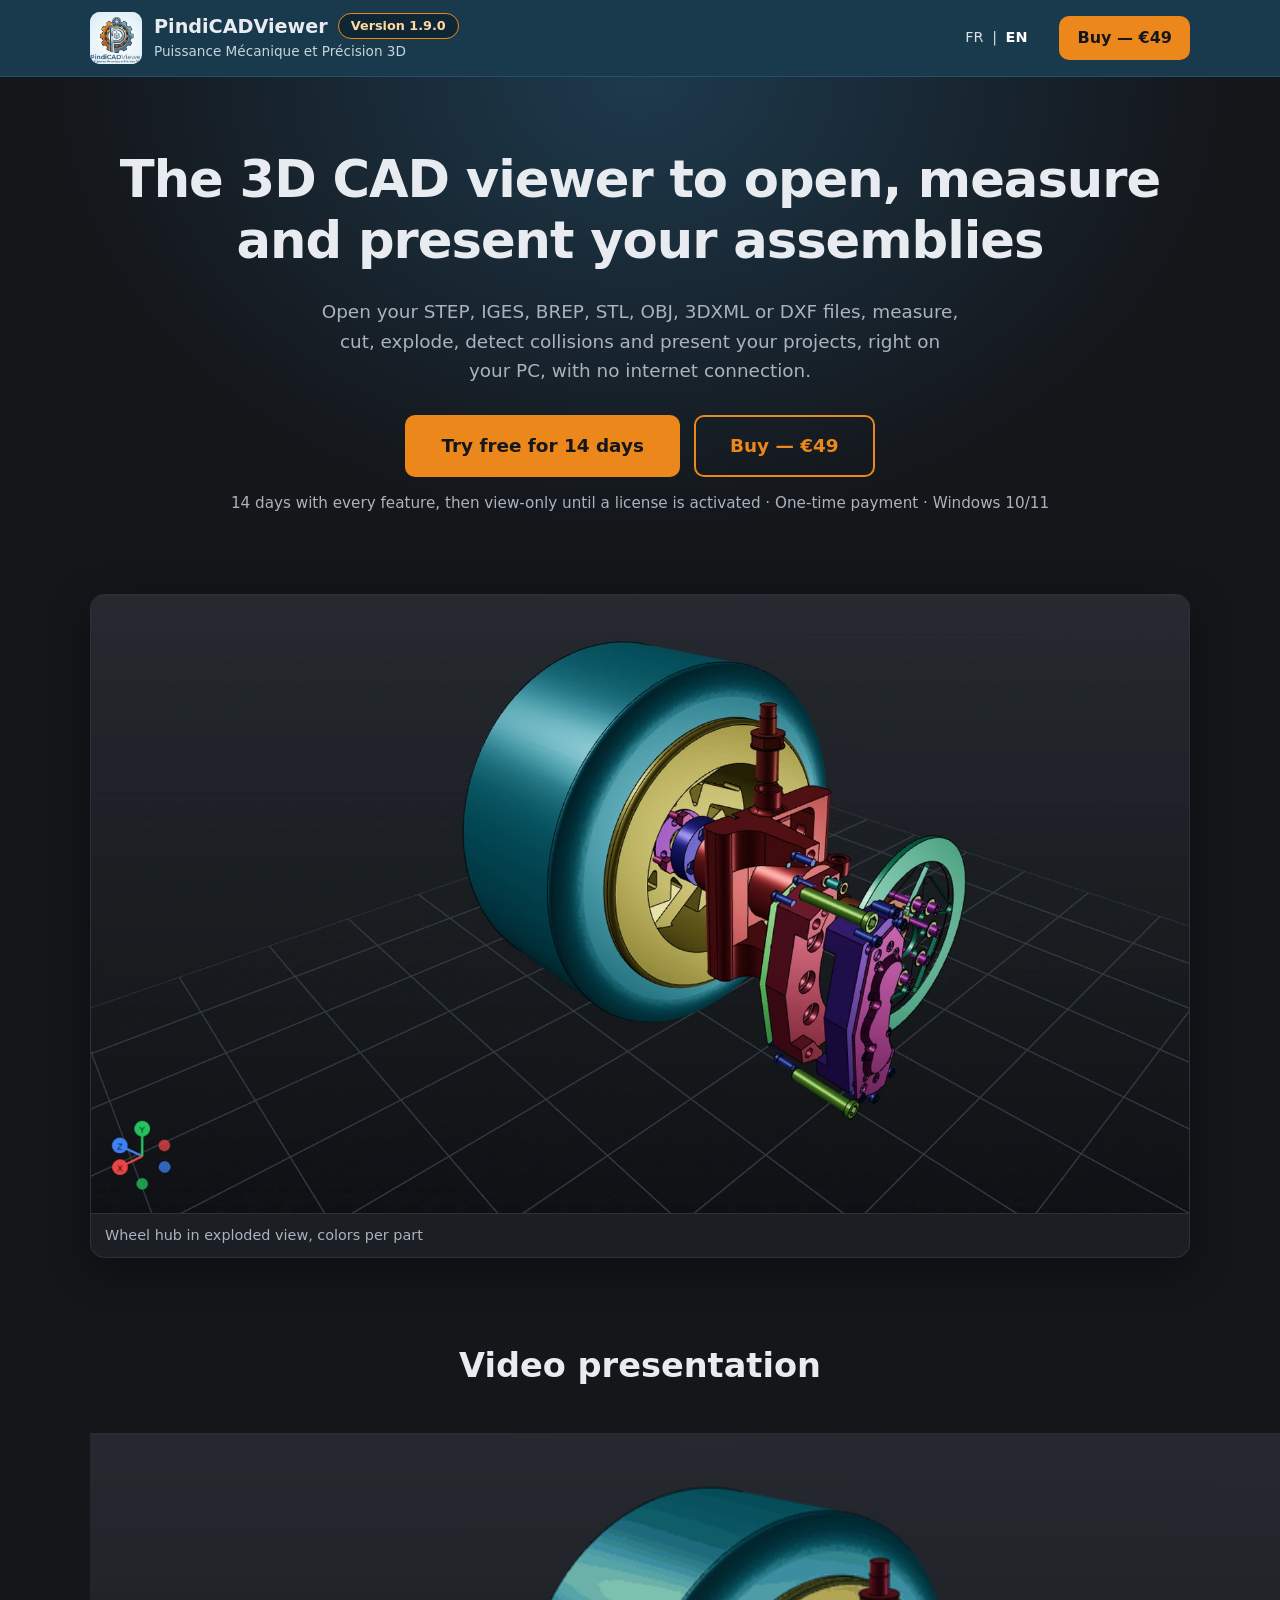
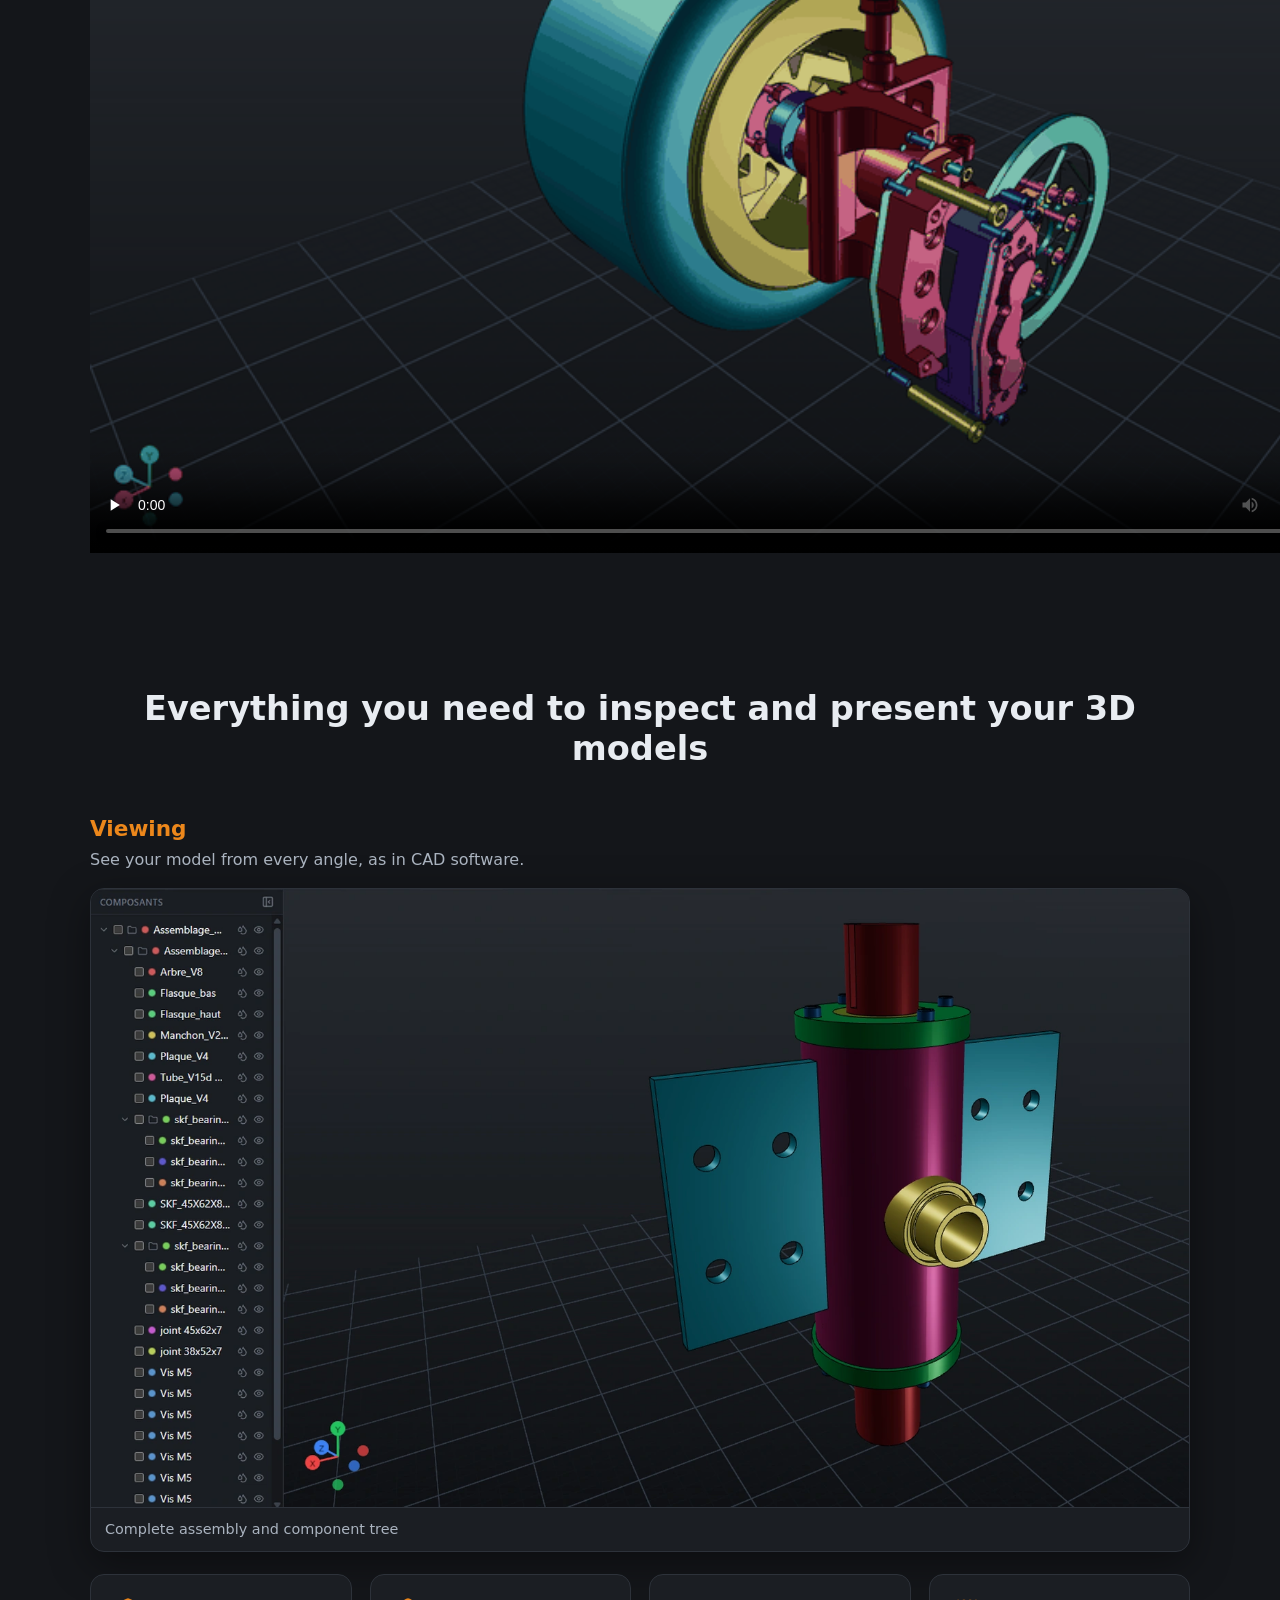
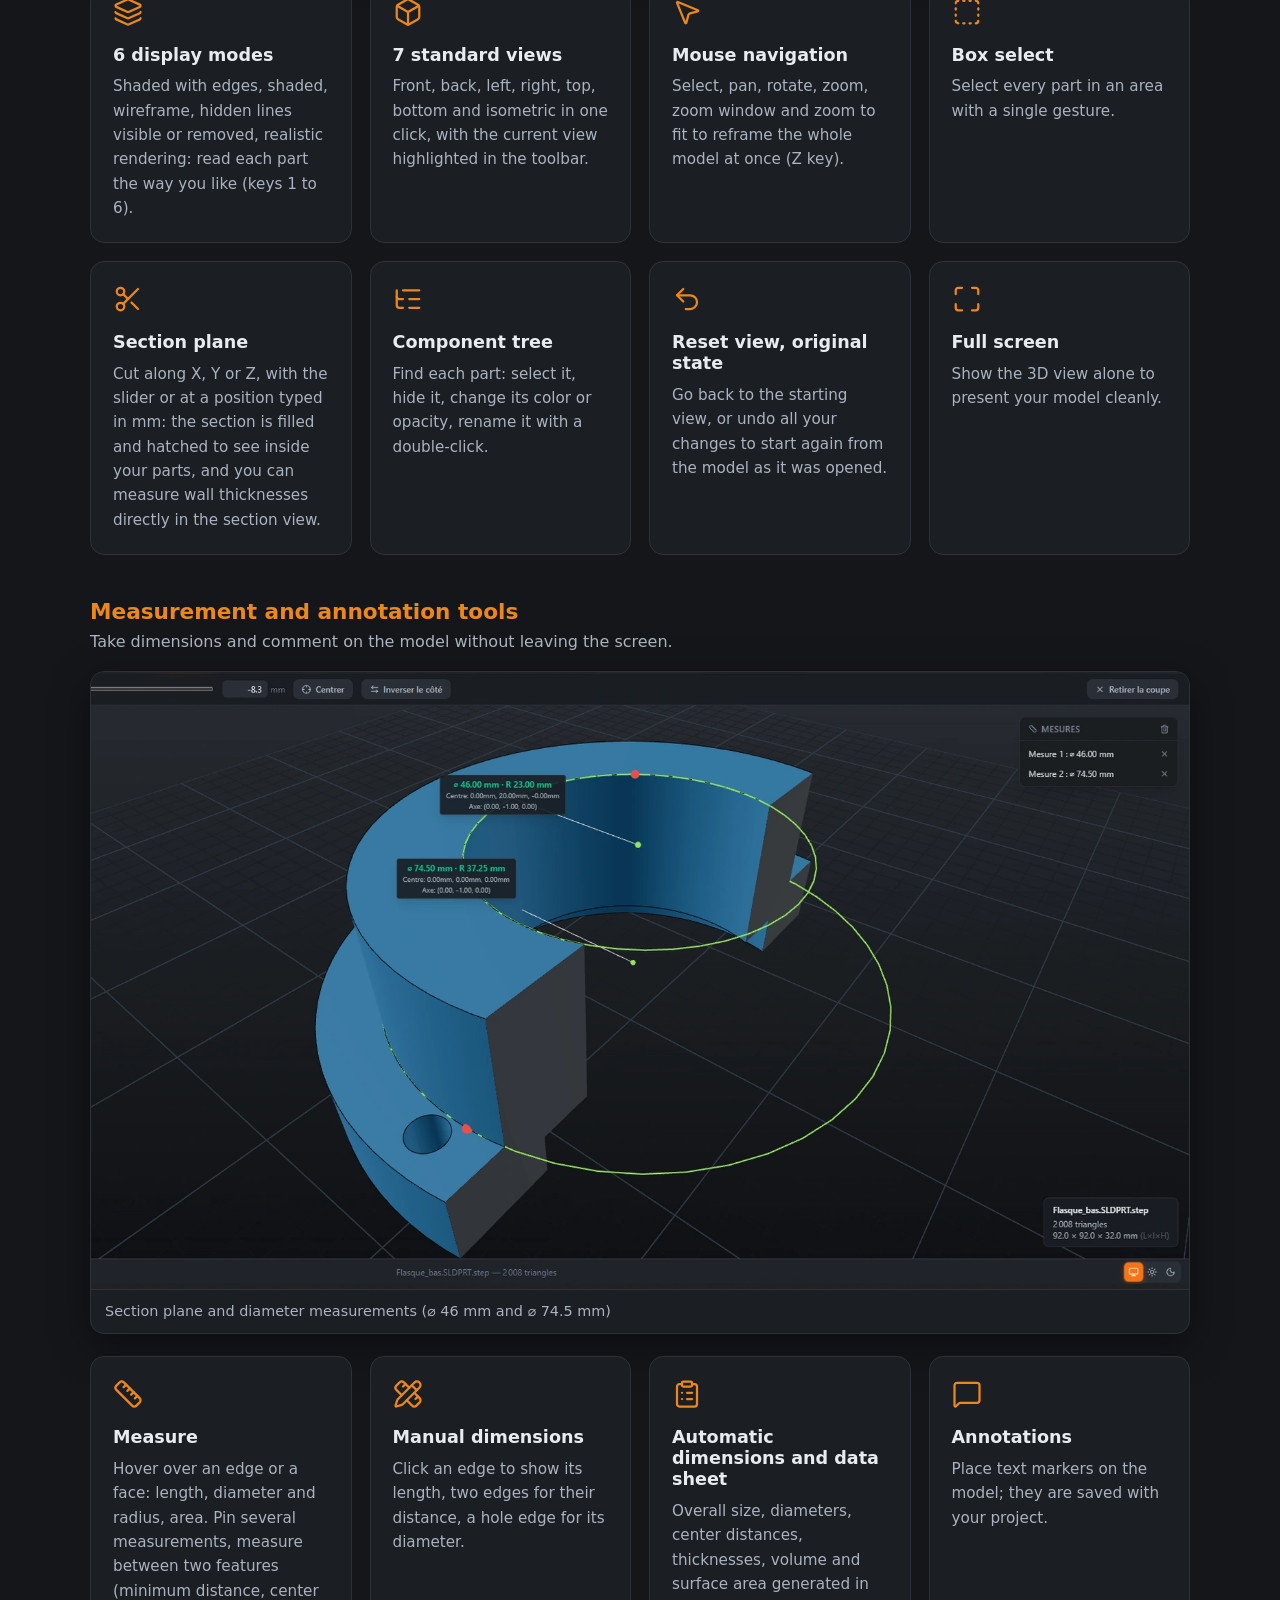
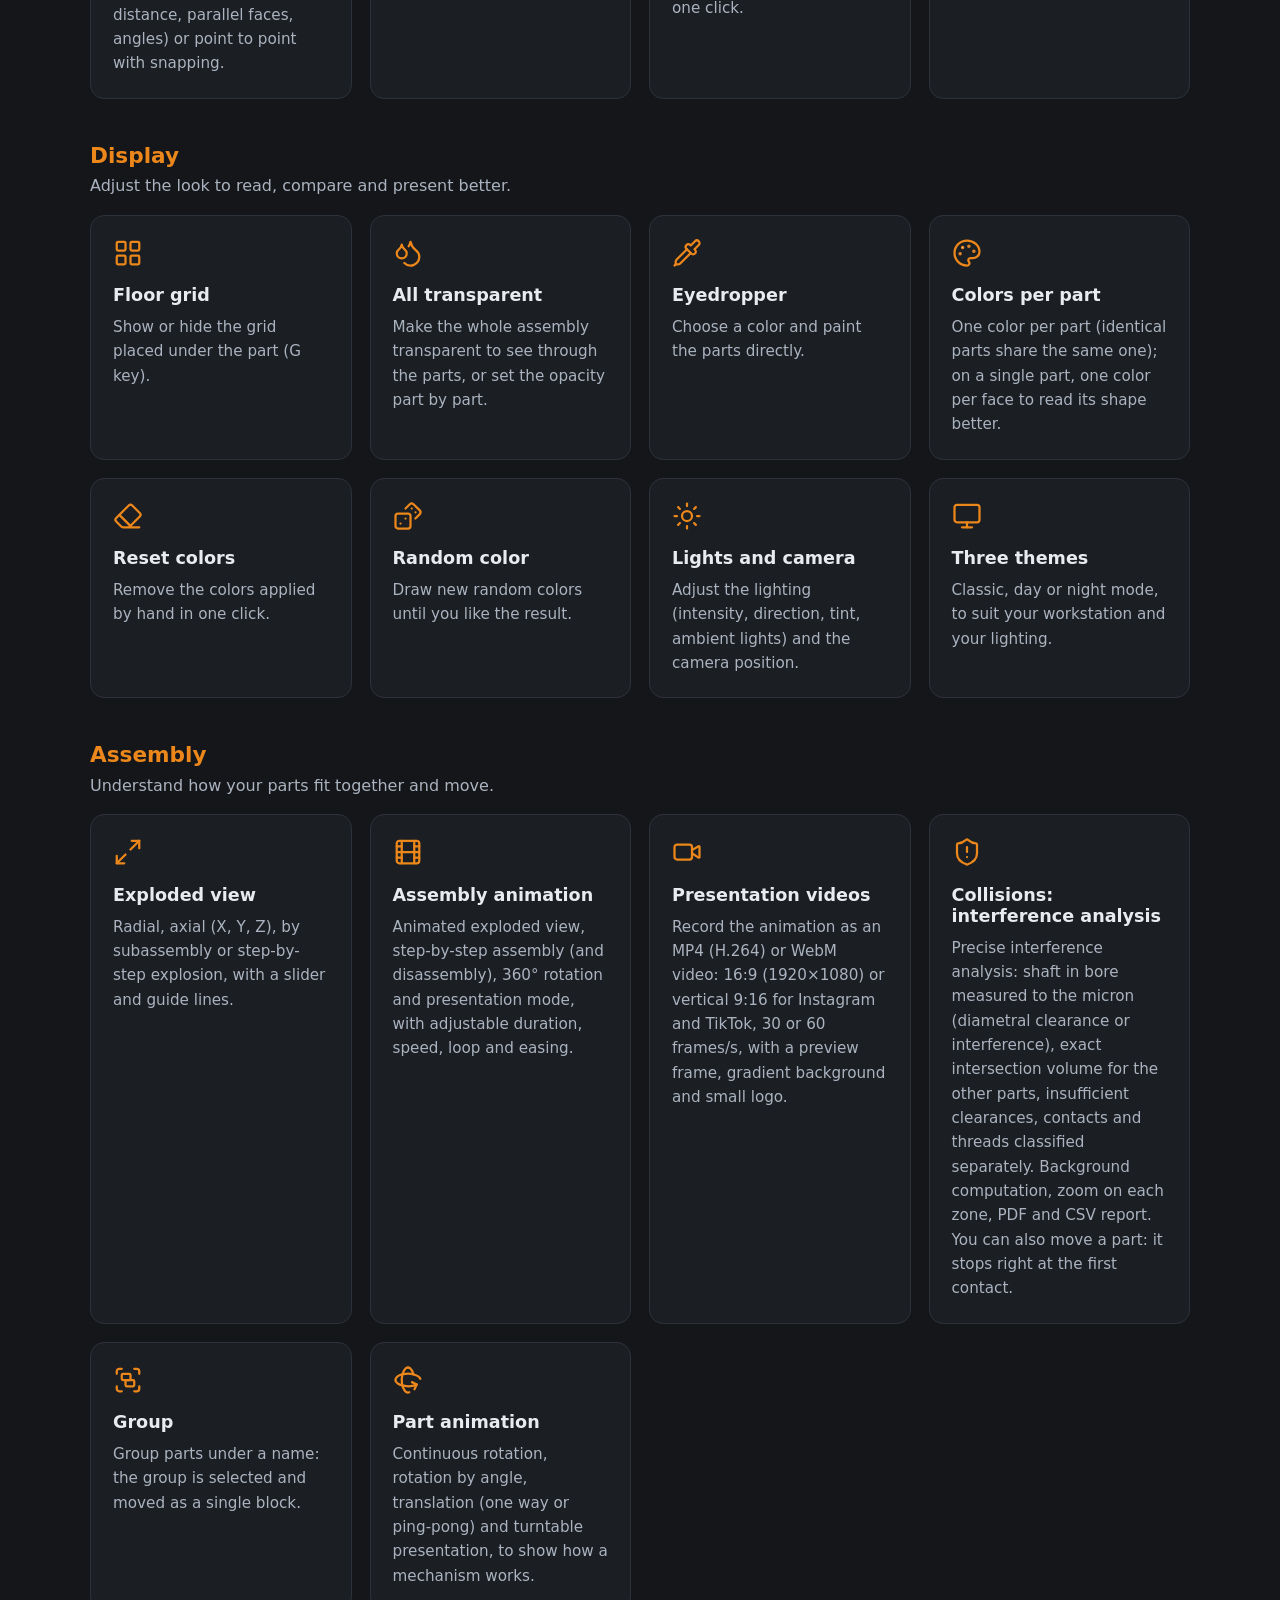
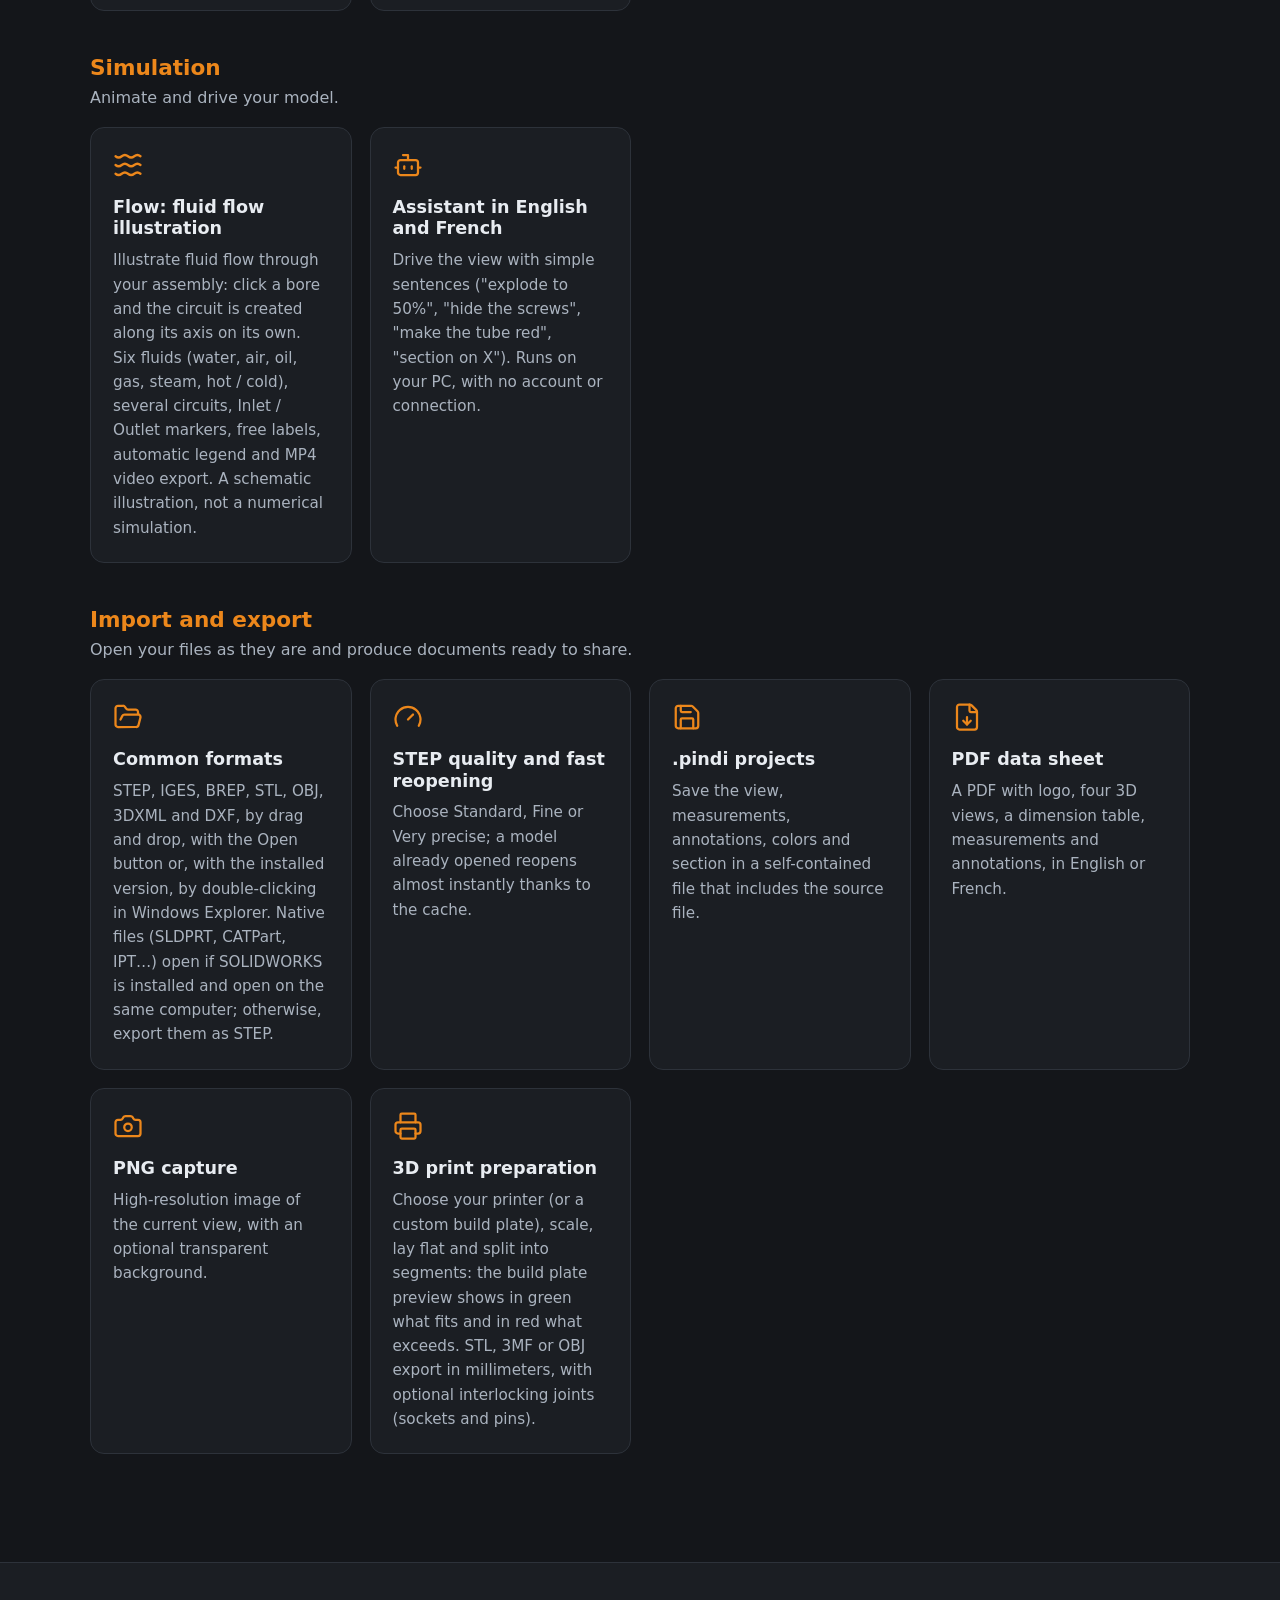
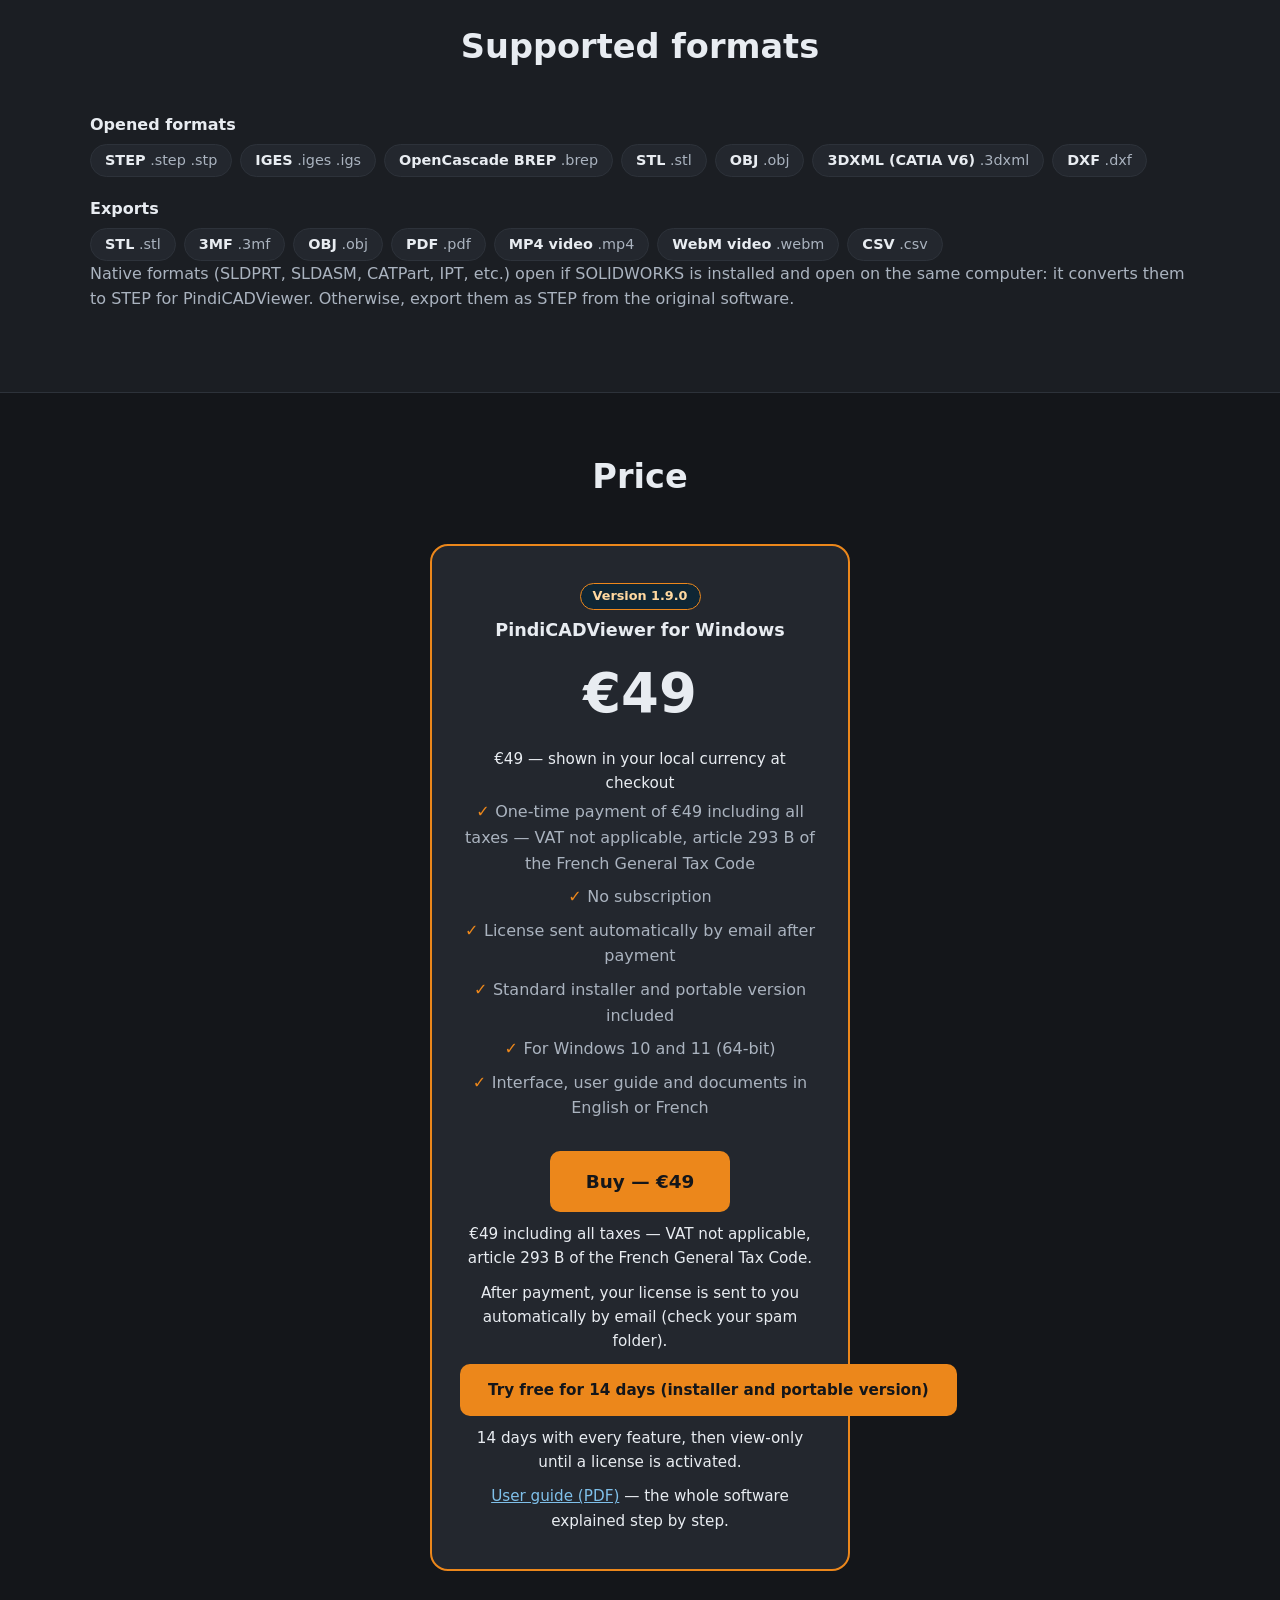
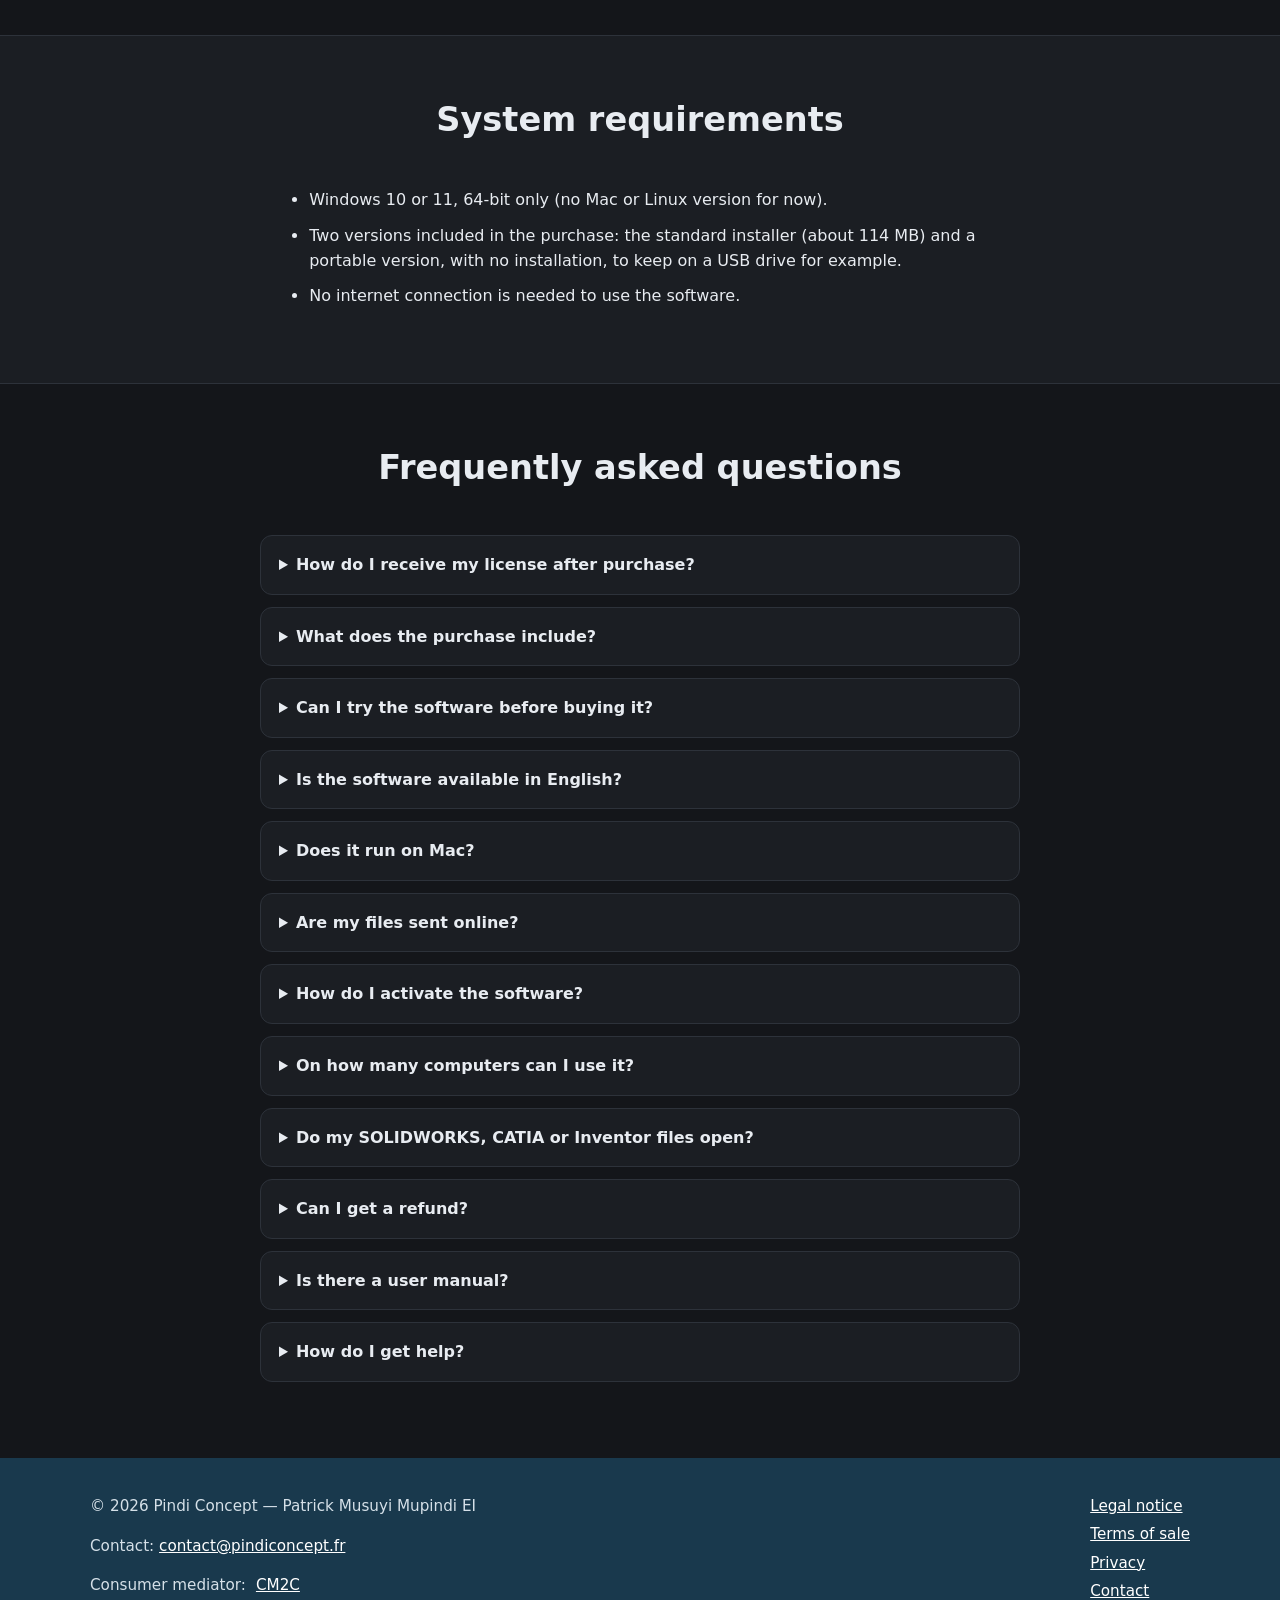
==== en/index.html @ 9ec9b701 "Mise à jour de la page de vente" ====
<!doctype html>
<html lang="en">
<head>
  <meta charset="utf-8">
  <meta name="viewport" content="width=device-width, initial-scale=1">
  <!-- English version of site/index.html, translated by hand (not regenerated by npm run site:sync): update it when the French page changes. -->
  <title>PindiCADViewer — 3D CAD viewer for Windows</title>
  <meta name="description" content="PindiCADViewer 1.9.0: the 3D CAD viewer for Windows. Open STEP, IGES, STL, OBJ and more, measure, annotate, cut and present your assemblies. Price: €49, one-time payment.">
  <meta name="theme-color" content="#19394D">
  <link rel="icon" type="image/svg+xml" href="../assets/favicon.svg">
  <link rel="stylesheet" href="../style.css">
  <link rel="alternate" hreflang="fr" href="../">
  <link rel="alternate" hreflang="en" href="./">
</head>
<body>
<a class="skip" href="#content">Skip to content</a>

<!-- Lucide icons, the same as in the application (generated sprite) -->
<svg width="0" height="0" style="position:absolute" aria-hidden="true" focusable="false">
  <symbol id="i-layers" viewBox="0 0 24 24"><path d="M12.83 2.18a2 2 0 0 0-1.66 0L2.6 6.08a1 1 0 0 0 0 1.83l8.58 3.91a2 2 0 0 0 1.66 0l8.58-3.9a1 1 0 0 0 0-1.83z"/><path d="M2 12a1 1 0 0 0 .58.91l8.6 3.91a2 2 0 0 0 1.65 0l8.58-3.9A1 1 0 0 0 22 12"/><path d="M2 17a1 1 0 0 0 .58.91l8.6 3.91a2 2 0 0 0 1.65 0l8.58-3.9A1 1 0 0 0 22 17"/></symbol>
  <symbol id="i-box" viewBox="0 0 24 24"><path d="M21 8a2 2 0 0 0-1-1.73l-7-4a2 2 0 0 0-2 0l-7 4A2 2 0 0 0 3 8v8a2 2 0 0 0 1 1.73l7 4a2 2 0 0 0 2 0l7-4A2 2 0 0 0 21 16Z"/><path d="m3.3 7 8.7 5 8.7-5"/><path d="M12 22V12"/></symbol>
  <symbol id="i-mouse-pointer-2" viewBox="0 0 24 24"><path d="M4.037 4.688a.495.495 0 0 1 .651-.651l16 6.5a.5.5 0 0 1-.063.947l-6.124 1.58a2 2 0 0 0-1.438 1.435l-1.579 6.126a.5.5 0 0 1-.947.063z"/></symbol>
  <symbol id="i-box-select" viewBox="0 0 24 24"><path d="M5 3a2 2 0 0 0-2 2"/><path d="M19 3a2 2 0 0 1 2 2"/><path d="M21 19a2 2 0 0 1-2 2"/><path d="M5 21a2 2 0 0 1-2-2"/><path d="M9 3h1"/><path d="M9 21h1"/><path d="M14 3h1"/><path d="M14 21h1"/><path d="M3 9v1"/><path d="M21 9v1"/><path d="M3 14v1"/><path d="M21 14v1"/></symbol>
  <symbol id="i-scissors" viewBox="0 0 24 24"><circle cx="6" cy="6" r="3"/><path d="M8.12 8.12 12 12"/><path d="M20 4 8.12 15.88"/><circle cx="6" cy="18" r="3"/><path d="M14.8 14.8 20 20"/></symbol>
  <symbol id="i-list-tree" viewBox="0 0 24 24"><path d="M8 5h13"/><path d="M13 12h8"/><path d="M13 19h8"/><path d="M3 10a2 2 0 0 0 2 2h3"/><path d="M3 5v12a2 2 0 0 0 2 2h3"/></symbol>
  <symbol id="i-undo-2" viewBox="0 0 24 24"><path d="M9 14 4 9l5-5"/><path d="M4 9h10.5a5.5 5.5 0 0 1 5.5 5.5a5.5 5.5 0 0 1-5.5 5.5H11"/></symbol>
  <symbol id="i-maximize" viewBox="0 0 24 24"><path d="M8 3H5a2 2 0 0 0-2 2v3"/><path d="M21 8V5a2 2 0 0 0-2-2h-3"/><path d="M3 16v3a2 2 0 0 0 2 2h3"/><path d="M16 21h3a2 2 0 0 0 2-2v-3"/></symbol>
  <symbol id="i-ruler" viewBox="0 0 24 24"><path d="M21.3 15.3a2.4 2.4 0 0 1 0 3.4l-2.6 2.6a2.4 2.4 0 0 1-3.4 0L2.7 8.7a2.41 2.41 0 0 1 0-3.4l2.6-2.6a2.41 2.41 0 0 1 3.4 0Z"/><path d="m14.5 12.5 2-2"/><path d="m11.5 9.5 2-2"/><path d="m8.5 6.5 2-2"/><path d="m17.5 15.5 2-2"/></symbol>
  <symbol id="i-pencil-ruler" viewBox="0 0 24 24"><path d="M13 7 8.7 2.7a2.41 2.41 0 0 0-3.4 0L2.7 5.3a2.41 2.41 0 0 0 0 3.4L7 13"/><path d="m8 6 2-2"/><path d="m18 16 2-2"/><path d="m17 11 4.3 4.3c.94.94.94 2.46 0 3.4l-2.6 2.6c-.94.94-2.46.94-3.4 0L11 17"/><path d="M21.174 6.812a1 1 0 0 0-3.986-3.987L3.842 16.174a2 2 0 0 0-.5.83l-1.321 4.352a.5.5 0 0 0 .623.622l4.353-1.32a2 2 0 0 0 .83-.497z"/><path d="m15 5 4 4"/></symbol>
  <symbol id="i-clipboard-list" viewBox="0 0 24 24"><rect width="8" height="4" x="8" y="2" rx="1" ry="1"/><path d="M16 4h2a2 2 0 0 1 2 2v14a2 2 0 0 1-2 2H6a2 2 0 0 1-2-2V6a2 2 0 0 1 2-2h2"/><path d="M12 11h4"/><path d="M12 16h4"/><path d="M8 11h.01"/><path d="M8 16h.01"/></symbol>
  <symbol id="i-message-square" viewBox="0 0 24 24"><path d="M22 17a2 2 0 0 1-2 2H6.828a2 2 0 0 0-1.414.586l-2.202 2.202A.71.71 0 0 1 2 21.286V5a2 2 0 0 1 2-2h16a2 2 0 0 1 2 2z"/></symbol>
  <symbol id="i-layout-grid" viewBox="0 0 24 24"><rect width="7" height="7" x="3" y="3" rx="1"/><rect width="7" height="7" x="14" y="3" rx="1"/><rect width="7" height="7" x="14" y="14" rx="1"/><rect width="7" height="7" x="3" y="14" rx="1"/></symbol>
  <symbol id="i-droplets" viewBox="0 0 24 24"><path d="M7 16.3c2.2 0 4-1.83 4-4.05 0-1.16-.57-2.26-1.71-3.19S7.29 6.75 7 5.3c-.29 1.45-1.14 2.84-2.29 3.76S3 11.1 3 12.25c0 2.22 1.8 4.05 4 4.05z"/><path d="M12.56 6.6A10.97 10.97 0 0 0 14 3.02c.5 2.5 2 4.9 4 6.5s3 3.5 3 5.5a6.98 6.98 0 0 1-11.91 4.97"/></symbol>
  <symbol id="i-pipette" viewBox="0 0 24 24"><path d="m12 9-8.414 8.414A2 2 0 0 0 3 18.828v1.344a2 2 0 0 1-.586 1.414A2 2 0 0 1 3.828 21h1.344a2 2 0 0 0 1.414-.586L15 12"/><path d="m18 9 .4.4a1 1 0 1 1-3 3l-3.8-3.8a1 1 0 1 1 3-3l.4.4 3.4-3.4a1 1 0 1 1 3 3z"/><path d="m2 22 .414-.414"/></symbol>
  <symbol id="i-palette" viewBox="0 0 24 24"><path d="M12 22a1 1 0 0 1 0-20 10 9 0 0 1 10 9 5 5 0 0 1-5 5h-2.25a1.75 1.75 0 0 0-1.4 2.8l.3.4a1.75 1.75 0 0 1-1.4 2.8z"/><circle cx="13.5" cy="6.5" r=".5" fill="currentColor"/><circle cx="17.5" cy="10.5" r=".5" fill="currentColor"/><circle cx="6.5" cy="12.5" r=".5" fill="currentColor"/><circle cx="8.5" cy="7.5" r=".5" fill="currentColor"/></symbol>
  <symbol id="i-eraser" viewBox="0 0 24 24"><path d="M21 21H8a2 2 0 0 1-1.42-.587l-3.994-3.999a2 2 0 0 1 0-2.828l10-10a2 2 0 0 1 2.829 0l5.999 6a2 2 0 0 1 0 2.828L12.834 21"/><path d="m5.082 11.09 8.828 8.828"/></symbol>
  <symbol id="i-dices" viewBox="0 0 24 24"><rect width="12" height="12" x="2" y="10" rx="2" ry="2"/><path d="m17.92 14 3.5-3.5a2.24 2.24 0 0 0 0-3l-5-4.92a2.24 2.24 0 0 0-3 0L10 6"/><path d="M6 18h.01"/><path d="M10 14h.01"/><path d="M15 6h.01"/><path d="M18 9h.01"/></symbol>
  <symbol id="i-sun" viewBox="0 0 24 24"><circle cx="12" cy="12" r="4"/><path d="M12 2v2"/><path d="M12 20v2"/><path d="m4.93 4.93 1.41 1.41"/><path d="m17.66 17.66 1.41 1.41"/><path d="M2 12h2"/><path d="M20 12h2"/><path d="m6.34 17.66-1.41 1.41"/><path d="m19.07 4.93-1.41 1.41"/></symbol>
  <symbol id="i-monitor" viewBox="0 0 24 24"><rect width="20" height="14" x="2" y="3" rx="2"/><line x1="8" x2="16" y1="21" y2="21"/><line x1="12" x2="12" y1="17" y2="21"/></symbol>
  <symbol id="i-maximize-2" viewBox="0 0 24 24"><path d="M15 3h6v6"/><path d="m21 3-7 7"/><path d="m3 21 7-7"/><path d="M9 21H3v-6"/></symbol>
  <symbol id="i-film" viewBox="0 0 24 24"><rect width="18" height="18" x="3" y="3" rx="2"/><path d="M7 3v18"/><path d="M3 7.5h4"/><path d="M3 12h18"/><path d="M3 16.5h4"/><path d="M17 3v18"/><path d="M17 7.5h4"/><path d="M17 16.5h4"/></symbol>
  <symbol id="i-video" viewBox="0 0 24 24"><path d="m16 13 5.223 3.482a.5.5 0 0 0 .777-.416V7.87a.5.5 0 0 0-.752-.432L16 10.5"/><rect x="2" y="6" width="14" height="12" rx="2"/></symbol>
  <symbol id="i-shield-alert" viewBox="0 0 24 24"><path d="M20 13c0 5-3.5 7.5-7.66 8.95a1 1 0 0 1-.67-.01C7.5 20.5 4 18 4 13V6a1 1 0 0 1 1-1c2 0 4.5-1.2 6.24-2.72a1.17 1.17 0 0 1 1.52 0C14.51 3.81 17 5 19 5a1 1 0 0 1 1 1z"/><path d="M12 8v4"/><path d="M12 16h.01"/></symbol>
  <symbol id="i-group" viewBox="0 0 24 24"><path d="M3 7V5c0-1.1.9-2 2-2h2"/><path d="M17 3h2c1.1 0 2 .9 2 2v2"/><path d="M21 17v2c0 1.1-.9 2-2 2h-2"/><path d="M7 21H5c-1.1 0-2-.9-2-2v-2"/><rect width="7" height="5" x="7" y="7" rx="1"/><rect width="7" height="5" x="10" y="12" rx="1"/></symbol>
  <symbol id="i-rotate-3d" viewBox="0 0 24 24"><path d="m15.194 13.707 3.814 1.86-1.86 3.814"/><path d="M16.47214 7.52786 A 5 10 0 1 0 13 21.79796"/><path d="M21.79796 11 A 10 5 0 1 0 19 15.57071"/></symbol>
  <symbol id="i-waves" viewBox="0 0 24 24"><path d="M2 12q2.5 2 5 0t5 0 5 0 5 0"/><path d="M2 19q2.5 2 5 0t5 0 5 0 5 0"/><path d="M2 5q2.5 2 5 0t5 0 5 0 5 0"/></symbol>
  <symbol id="i-bot" viewBox="0 0 24 24"><path d="M12 8V4H8"/><rect width="16" height="12" x="4" y="8" rx="2"/><path d="M2 14h2"/><path d="M20 14h2"/><path d="M15 13v2"/><path d="M9 13v2"/></symbol>
  <symbol id="i-folder-open" viewBox="0 0 24 24"><path d="m6 14 1.5-2.9A2 2 0 0 1 9.24 10H20a2 2 0 0 1 1.94 2.5l-1.54 6a2 2 0 0 1-1.95 1.5H4a2 2 0 0 1-2-2V5a2 2 0 0 1 2-2h3.9a2 2 0 0 1 1.69.9l.81 1.2a2 2 0 0 0 1.67.9H18a2 2 0 0 1 2 2v2"/></symbol>
  <symbol id="i-gauge" viewBox="0 0 24 24"><path d="m12 14 4-4"/><path d="M3.34 19a10 10 0 1 1 17.32 0"/></symbol>
  <symbol id="i-save" viewBox="0 0 24 24"><path d="M15.2 3a2 2 0 0 1 1.4.6l3.8 3.8a2 2 0 0 1 .6 1.4V19a2 2 0 0 1-2 2H5a2 2 0 0 1-2-2V5a2 2 0 0 1 2-2z"/><path d="M17 21v-7a1 1 0 0 0-1-1H8a1 1 0 0 0-1 1v7"/><path d="M7 3v4a1 1 0 0 0 1 1h7"/></symbol>
  <symbol id="i-file-down" viewBox="0 0 24 24"><path d="M6 22a2 2 0 0 1-2-2V4a2 2 0 0 1 2-2h8a2.4 2.4 0 0 1 1.704.706l3.588 3.588A2.4 2.4 0 0 1 20 8v12a2 2 0 0 1-2 2z"/><path d="M14 2v5a1 1 0 0 0 1 1h5"/><path d="M12 18v-6"/><path d="m9 15 3 3 3-3"/></symbol>
  <symbol id="i-camera" viewBox="0 0 24 24"><path d="M13.997 4a2 2 0 0 1 1.76 1.05l.486.9A2 2 0 0 0 18.003 7H20a2 2 0 0 1 2 2v9a2 2 0 0 1-2 2H4a2 2 0 0 1-2-2V9a2 2 0 0 1 2-2h1.997a2 2 0 0 0 1.759-1.048l.489-.904A2 2 0 0 1 10.004 4z"/><circle cx="12" cy="13" r="3"/></symbol>
  <symbol id="i-printer" viewBox="0 0 24 24"><path d="M6 18H4a2 2 0 0 1-2-2v-5a2 2 0 0 1 2-2h16a2 2 0 0 1 2 2v5a2 2 0 0 1-2 2h-2"/><path d="M6 9V3a1 1 0 0 1 1-1h10a1 1 0 0 1 1 1v6"/><rect x="6" y="14" width="12" height="8" rx="1"/></symbol>
</svg>

<header class="top">
  <div class="wrap">
    <a class="brand" href="./">
      <img src="../assets/logo.png" width="52" height="52" alt="PindiCADViewer logo: an orange and blue gear around a P and a caliper">
      <div class="brandtxt"><strong>PindiCADViewer</strong><span class="badge">Version 1.9.0</span><span class="slogan">Puissance Mécanique et Précision 3D</span></div>
    </a>
    <nav class="lang" aria-label="Language"><a href="../" hreflang="fr" lang="fr">FR</a> | <strong aria-current="page">EN</strong></nav>
    <a class="btn" href="#price" data-buy>Buy — €49</a>
  </div>
</header>

<main id="content">
  <section class="hero">
    <div class="wrap">
      <h1>The 3D CAD viewer to open, measure and present your assemblies</h1>
      <p class="lead">Open your STEP, IGES, BREP, STL, OBJ, 3DXML or DXF files, measure, cut, explode, detect collisions and present your projects, right on your PC, with no internet connection.</p>
      <div class="actions">
        <a class="btn big" href="#price" data-download data-essai-principal>Try free for 14 days</a>
        <a class="btn store-badge" href="#price" data-store rel="noopener" style="display:none">Get it from Microsoft</a>
        <a class="btn big sec" href="#price" data-buy>Buy — €49</a>
      </div>
      <p class="note">14 days with every feature, then view-only until a license is activated · One-time payment · Windows 10/11</p>
    </div>
  </section>

  <section class="shot" aria-label="Application preview">
    <div class="wrap shots">
      <figure>
        <picture>
          <source type="image/webp" srcset="../assets/capture-hero-800.webp 800w, ../assets/capture-hero.webp 1600w" sizes="(max-width: 800px) 100vw, 1100px">
          <img src="../assets/capture-hero.png" srcset="../assets/capture-hero-800.png 800w, ../assets/capture-hero.png 1600w" sizes="(max-width: 800px) 100vw, 1100px" width="1600" height="900" alt="PindiCADViewer: wheel hub in exploded view, with the tire, the rim, the disc and the fasteners, each part in its own color." fetchpriority="high" onerror="this.closest('figure').classList.add('missing')">
        </picture>
        <div class="placeholder"><span>Screenshot coming soon<br><small>site/assets/capture-hero.png</small></span></div>
        <figcaption>Wheel hub in exploded view, colors per part</figcaption>
      </figure>
    </div>
  </section>

  <section id="video" class="shot" aria-label="Presentation video">
    <div class="wrap shots">
      <h2>Video presentation</h2>
      <video controls preload="none" poster="../assets/capture-hero-800.png" width="1280" height="720" aria-label="PindiCADViewer presentation">
        <source src="../media/PindiCADViewer_promo_16x9.mp4" type="video/mp4">
        Your browser cannot play this video: <a href="../media/PindiCADViewer_promo_16x9.mp4">download the presentation video</a>.
      </video>
    </div>
  </section>

  <section id="features">
    <div class="wrap">
      <h2>Everything you need to inspect and present your 3D models</h2>
      <div class="group" id="viewing">
        <h3 class="group-title">Viewing</h3>
        <p class="muted group-intro">See your model from every angle, as in CAD software.</p>
        <div class="group-shot">
      <figure>
        <picture>
          <source type="image/webp" srcset="../assets/capture-1-800.webp 800w, ../assets/capture-1.webp 1600w" sizes="(max-width: 800px) 100vw, 1100px">
          <img src="../assets/capture-1.png" srcset="../assets/capture-1-800.png 800w, ../assets/capture-1.png 1600w" sizes="(max-width: 800px) 100vw, 1100px" width="1600" height="900" alt="PindiCADViewer: complete mechanical assembly (shaft, tube, flanges, bearings, seals, screws) displayed in 3D, with the component tree on the left." onerror="this.closest('figure').classList.add('missing')">
        </picture>
        <div class="placeholder"><span>Screenshot coming soon<br><small>site/assets/capture-1.png</small></span></div>
        <figcaption>Complete assembly and component tree</figcaption>
      </figure>
        </div>
        <div class="grid">
        <article class="card"><svg aria-hidden="true"><use href="#i-layers"/></svg><h3>6 display modes</h3><p>Shaded with edges, shaded, wireframe, hidden lines visible or removed, realistic rendering: read each part the way you like (keys 1 to 6).</p></article>
        <article class="card"><svg aria-hidden="true"><use href="#i-box"/></svg><h3>7 standard views</h3><p>Front, back, left, right, top, bottom and isometric in one click, with the current view highlighted in the toolbar.</p></article>
        <article class="card"><svg aria-hidden="true"><use href="#i-mouse-pointer-2"/></svg><h3>Mouse navigation</h3><p>Select, pan, rotate, zoom, zoom window and zoom to fit to reframe the whole model at once (Z key).</p></article>
        <article class="card"><svg aria-hidden="true"><use href="#i-box-select"/></svg><h3>Box select</h3><p>Select every part in an area with a single gesture.</p></article>
        <article class="card"><svg aria-hidden="true"><use href="#i-scissors"/></svg><h3>Section plane</h3><p>Cut along X, Y or Z, with the slider or at a position typed in mm: the section is filled and hatched to see inside your parts, and you can measure wall thicknesses directly in the section view.</p></article>
        <article class="card"><svg aria-hidden="true"><use href="#i-list-tree"/></svg><h3>Component tree</h3><p>Find each part: select it, hide it, change its color or opacity, rename it with a double-click.</p></article>
        <article class="card"><svg aria-hidden="true"><use href="#i-undo-2"/></svg><h3>Reset view, original state</h3><p>Go back to the starting view, or undo all your changes to start again from the model as it was opened.</p></article>
        <article class="card"><svg aria-hidden="true"><use href="#i-maximize"/></svg><h3>Full screen</h3><p>Show the 3D view alone to present your model cleanly.</p></article>
        </div>
      </div>
      <div class="group" id="measure">
        <h3 class="group-title">Measurement and annotation tools</h3>
        <p class="muted group-intro">Take dimensions and comment on the model without leaving the screen.</p>
        <div class="group-shot">
      <figure>
        <picture>
          <source type="image/webp" srcset="../assets/capture-3-800.webp 800w, ../assets/capture-3.webp 1600w" sizes="(max-width: 800px) 100vw, 1100px">
          <img src="../assets/capture-3.png" srcset="../assets/capture-3-800.png 800w, ../assets/capture-3.png 1600w" sizes="(max-width: 800px) 100vw, 1100px" width="1600" height="900" alt="PindiCADViewer: flange in section view with two diameter measurements, 46 mm and 74.5 mm, and the measurements panel at the top right." onerror="this.closest('figure').classList.add('missing')">
        </picture>
        <div class="placeholder"><span>Screenshot coming soon<br><small>site/assets/capture-3.png</small></span></div>
        <figcaption>Section plane and diameter measurements (⌀ 46 mm and ⌀ 74.5 mm)</figcaption>
      </figure>
        </div>
        <div class="grid">
        <article class="card"><svg aria-hidden="true"><use href="#i-ruler"/></svg><h3>Measure</h3><p>Hover over an edge or a face: length, diameter and radius, area. Pin several measurements, measure between two features (minimum distance, center distance, parallel faces, angles) or point to point with snapping.</p></article>
        <article class="card"><svg aria-hidden="true"><use href="#i-pencil-ruler"/></svg><h3>Manual dimensions</h3><p>Click an edge to show its length, two edges for their distance, a hole edge for its diameter.</p></article>
        <article class="card"><svg aria-hidden="true"><use href="#i-clipboard-list"/></svg><h3>Automatic dimensions and data sheet</h3><p>Overall size, diameters, center distances, thicknesses, volume and surface area generated in one click.</p></article>
        <article class="card"><svg aria-hidden="true"><use href="#i-message-square"/></svg><h3>Annotations</h3><p>Place text markers on the model; they are saved with your project.</p></article>
        </div>
      </div>
      <div class="group" id="display">
        <h3 class="group-title">Display</h3>
        <p class="muted group-intro">Adjust the look to read, compare and present better.</p>
        <div class="grid">
        <article class="card"><svg aria-hidden="true"><use href="#i-layout-grid"/></svg><h3>Floor grid</h3><p>Show or hide the grid placed under the part (G key).</p></article>
        <article class="card"><svg aria-hidden="true"><use href="#i-droplets"/></svg><h3>All transparent</h3><p>Make the whole assembly transparent to see through the parts, or set the opacity part by part.</p></article>
        <article class="card"><svg aria-hidden="true"><use href="#i-pipette"/></svg><h3>Eyedropper</h3><p>Choose a color and paint the parts directly.</p></article>
        <article class="card"><svg aria-hidden="true"><use href="#i-palette"/></svg><h3>Colors per part</h3><p>One color per part (identical parts share the same one); on a single part, one color per face to read its shape better.</p></article>
        <article class="card"><svg aria-hidden="true"><use href="#i-eraser"/></svg><h3>Reset colors</h3><p>Remove the colors applied by hand in one click.</p></article>
        <article class="card"><svg aria-hidden="true"><use href="#i-dices"/></svg><h3>Random color</h3><p>Draw new random colors until you like the result.</p></article>
        <article class="card"><svg aria-hidden="true"><use href="#i-sun"/></svg><h3>Lights and camera</h3><p>Adjust the lighting (intensity, direction, tint, ambient lights) and the camera position.</p></article>
        <article class="card"><svg aria-hidden="true"><use href="#i-monitor"/></svg><h3>Three themes</h3><p>Classic, day or night mode, to suit your workstation and your lighting.</p></article>
        </div>
      </div>
      <div class="group" id="assembly">
        <h3 class="group-title">Assembly</h3>
        <p class="muted group-intro">Understand how your parts fit together and move.</p>
        <div class="grid">
        <article class="card"><svg aria-hidden="true"><use href="#i-maximize-2"/></svg><h3>Exploded view</h3><p>Radial, axial (X, Y, Z), by subassembly or step-by-step explosion, with a slider and guide lines.</p></article>
        <article class="card"><svg aria-hidden="true"><use href="#i-film"/></svg><h3>Assembly animation</h3><p>Animated exploded view, step-by-step assembly (and disassembly), 360° rotation and presentation mode, with adjustable duration, speed, loop and easing.</p></article>
        <article class="card"><svg aria-hidden="true"><use href="#i-video"/></svg><h3>Presentation videos</h3><p>Record the animation as an MP4 (H.264) or WebM video: 16:9 (1920×1080) or vertical 9:16 for Instagram and TikTok, 30 or 60 frames/s, with a preview frame, gradient background and small logo.</p></article>
        <article class="card"><svg aria-hidden="true"><use href="#i-shield-alert"/></svg><h3>Collisions: interference analysis</h3><p>Precise interference analysis: shaft in bore measured to the micron (diametral clearance or interference), exact intersection volume for the other parts, insufficient clearances, contacts and threads classified separately. Background computation, zoom on each zone, PDF and CSV report. You can also move a part: it stops right at the first contact.</p></article>
        <article class="card"><svg aria-hidden="true"><use href="#i-group"/></svg><h3>Group</h3><p>Group parts under a name: the group is selected and moved as a single block.</p></article>
        <article class="card"><svg aria-hidden="true"><use href="#i-rotate-3d"/></svg><h3>Part animation</h3><p>Continuous rotation, rotation by angle, translation (one way or ping-pong) and turntable presentation, to show how a mechanism works.</p></article>
        </div>
      </div>
      <div class="group" id="simulation">
        <h3 class="group-title">Simulation</h3>
        <p class="muted group-intro">Animate and drive your model.</p>
        <div class="grid">
        <article class="card"><svg aria-hidden="true"><use href="#i-waves"/></svg><h3>Flow: fluid flow illustration</h3><p>Illustrate fluid flow through your assembly: click a bore and the circuit is created along its axis on its own. Six fluids (water, air, oil, gas, steam, hot / cold), several circuits, Inlet / Outlet markers, free labels, automatic legend and MP4 video export. A schematic illustration, not a numerical simulation.</p></article>
        <article class="card"><svg aria-hidden="true"><use href="#i-bot"/></svg><h3>Assistant in English and French</h3><p>Drive the view with simple sentences ("explode to 50%", "hide the screws", "make the tube red", "section on X"). Runs on your PC, with no account or connection.</p></article>
        </div>
      </div>
      <div class="group" id="import-export">
        <h3 class="group-title">Import and export</h3>
        <p class="muted group-intro">Open your files as they are and produce documents ready to share.</p>
        <div class="grid">
        <article class="card"><svg aria-hidden="true"><use href="#i-folder-open"/></svg><h3>Common formats</h3><p>STEP, IGES, BREP, STL, OBJ, 3DXML and DXF, by drag and drop, with the Open button or, with the installed version, by double-clicking in Windows Explorer. Native files (SLDPRT, CATPart, IPT…) open if SOLIDWORKS is installed and open on the same computer; otherwise, export them as STEP.</p></article>
        <article class="card"><svg aria-hidden="true"><use href="#i-gauge"/></svg><h3>STEP quality and fast reopening</h3><p>Choose Standard, Fine or Very precise; a model already opened reopens almost instantly thanks to the cache.</p></article>
        <article class="card"><svg aria-hidden="true"><use href="#i-save"/></svg><h3>.pindi projects</h3><p>Save the view, measurements, annotations, colors and section in a self-contained file that includes the source file.</p></article>
        <article class="card"><svg aria-hidden="true"><use href="#i-file-down"/></svg><h3>PDF data sheet</h3><p>A PDF with logo, four 3D views, a dimension table, measurements and annotations, in English or French.</p></article>
        <article class="card"><svg aria-hidden="true"><use href="#i-camera"/></svg><h3>PNG capture</h3><p>High-resolution image of the current view, with an optional transparent background.</p></article>
        <article class="card"><svg aria-hidden="true"><use href="#i-printer"/></svg><h3>3D print preparation</h3><p>Choose your printer (or a custom build plate), scale, lay flat and split into segments: the build plate preview shows in green what fits and in red what exceeds. STL, 3MF or OBJ export in millimeters, with optional interlocking joints (sockets and pins).</p></article>
        </div>
      </div>
    </div>
  </section>

  <section id="formats" class="alt">
    <div class="wrap">
      <h2>Supported formats</h2>
      <h3 class="fmt-title">Opened formats</h3>
      <ul class="chips"><li><strong>STEP</strong> <span>.step .stp</span></li><li><strong>IGES</strong> <span>.iges .igs</span></li><li><strong>OpenCascade BREP</strong> <span>.brep</span></li><li><strong>STL</strong> <span>.stl</span></li><li><strong>OBJ</strong> <span>.obj</span></li><li><strong>3DXML (CATIA V6)</strong> <span>.3dxml</span></li><li><strong>DXF</strong> <span>.dxf</span></li></ul>
      <h3 class="fmt-title">Exports</h3>
      <ul class="chips"><li><strong>STL</strong> <span>.stl</span></li><li><strong>3MF</strong> <span>.3mf</span></li><li><strong>OBJ</strong> <span>.obj</span></li><li><strong>PDF</strong> <span>.pdf</span></li><li><strong>MP4 video</strong> <span>.mp4</span></li><li><strong>WebM video</strong> <span>.webm</span></li><li><strong>CSV</strong> <span>.csv</span></li></ul>
      <p class="muted">Native formats (SLDPRT, SLDASM, CATPart, IPT, etc.) open if SOLIDWORKS is installed and open on the same computer: it converts them to STEP for PindiCADViewer. Otherwise, export them as STEP from the original software.</p>
    </div>
  </section>

  <section id="price">
    <div class="wrap">
      <h2>Price</h2>
      <div class="price-card" id="acheter">
        <span class="badge">Version 1.9.0</span>
        <h3>PindiCADViewer for Windows</h3>
        <div class="amount">€49</div>
        <p class="tva">€49 — shown in your local currency at checkout</p>
        <ul>
          <li>One-time payment of €49 including all taxes — VAT not applicable, article 293 B of the French General Tax Code</li>
          <li>No subscription</li>
          <li>License sent automatically by email after payment</li>
          <li>Standard installer and portable version included</li>
          <li>For Windows 10 and 11 (64-bit)</li>
          <li>Interface, user guide and documents in English or French</li>
        </ul>
        <a class="btn big" href="#price" data-buy>Buy — €49</a>
        <p class="tva">€49 including all taxes — VAT not applicable, article 293 B of the French General Tax Code.</p>
        <p class="livraison">After payment, your license is sent to you automatically by email (check your spam folder).</p>
        <p class="livraison"><a class="btn" href="#price" data-download>Try free for 14 days (installer and portable version)</a></p>
        <p class="livraison">14 days with every feature, then view-only until a license is activated.</p>
        <p class="livraison"><a href="../pindicadviewer-user-guide.pdf">User guide (PDF)</a> — the whole software explained step by step.</p>
      </div>
    </div>
  </section>

  <section id="requirements" class="alt">
    <div class="wrap">
      <h2>System requirements</h2>
      <ul class="req">
        <li>Windows 10 or 11, 64-bit only (no Mac or Linux version for now).</li>
        <li>Two versions included in the purchase: the standard installer (about 114 MB) and a portable version, with no installation, to keep on a USB drive for example.</li>
        <li>No internet connection is needed to use the software.</li>
      </ul>
    </div>
  </section>

  <section id="faq">
    <div class="wrap">
      <h2>Frequently asked questions</h2>
      <div class="faq">
        <details>
          <summary>How do I receive my license after purchase?</summary>
          <p>After payment, your license is sent to you automatically by email, usually within a few minutes (check your spam folder). The email contains your key and the .pcvlic file; the installer can be downloaded from this page. If you have not heard from us within 24 hours, write to <a href="mailto:contact@pindiconcept.fr">contact@pindiconcept.fr</a>.</p>
        </details>
        <details>
          <summary>What does the purchase include?</summary>
          <p>Two Windows versions: the standard installer, and a portable version that needs no installation (to keep on a USB drive, for example).</p>
        </details>
        <details>
          <summary>Can I try the software before buying it?</summary>
          <p>Yes. On first launch, "Start the 14-day free trial" gives access to every feature, with no credit card. After that, the software stays usable in view-only mode (open and view your models) until a license is activated.</p>
        </details>
        <details>
          <summary>Is the software available in English?</summary>
          <p>Yes. The interface, the user guide, the PDF data sheets and the Assistant are available in English and French. The language follows Windows on first launch and can be changed at any time (View › Language, or the FR | EN selector on the start screen).</p>
        </details>
        <details>
          <summary>Does it run on Mac?</summary>
          <p>No, Windows only for now.</p>
        </details>
        <details>
          <summary>Are my files sent online?</summary>
          <p>No. Your CAD files are opened and processed only on your computer. The software contains no telemetry and does not check for updates automatically. The AI assistant also runs on your PC, with no connection, and the license is checked offline, with no hardware ID. The only exception: once the license is activated, the software checks at most once a day that it has not been deactivated (after a refund or a payment dispute), sending only the license number and the version; without a connection, it works normally.</p>
        </details>
        <details>
          <summary>How do I activate the software?</summary>
          <p>On first launch, click "I have a license" (or, later, the Help › License… menu) and paste your license key, or choose the .pcvlic file received with "Import a license file". With the installed version, double-clicking the .pcvlic file is enough. Activation works without internet and unlocks everything immediately.</p>
        </details>
        <details>
          <summary>On how many computers can I use it?</summary>
          <p>The license is personal: you can install it on up to 2 computers that you own. It covers all 1.x versions of the software.</p>
        </details>
        <details>
          <summary>Do my SOLIDWORKS, CATIA or Inventor files open?</summary>
          <p>Yes, if SOLIDWORKS is installed and open on the same computer: PindiCADViewer has it convert the native file (SOLIDWORKS, CATIA V5, Inventor, Parasolid, Creo, NX, Solid Edge…) to STEP, then displays it. Without SOLIDWORKS, export the file as STEP from the original software; STEP, IGES, BREP, STL, OBJ, 3DXML and DXF files open with no other software.</p>
        </details>
        <details>
          <summary>Can I get a refund?</summary>
          <p>As the software is delivered immediately by download, the statutory right of withdrawal does not apply when you have expressly requested immediate delivery and waived this right at checkout (article L221-28, 13° of the French Consumer Code). As a goodwill gesture, we refund you on simple request within 14 days of purchase if a technical problem prevents you from using the software and we cannot solve it. Details: <a href="terms.html#article-6">terms and conditions of sale (article 6)</a>.</p>
        </details>
        <details>
          <summary>Is there a user manual?</summary>
          <p>Yes: the <a href="../pindicadviewer-user-guide.pdf">user guide (PDF)</a> describes step by step the installation, activation, opening files, navigation, measurements, the section plane, assemblies, 3D printing and exports. The same guide opens in the software with the F1 key.</p>
        </details>
        <details>
          <summary>How do I get help?</summary>
          <p>See the <a href="../pindicadviewer-user-guide.pdf">user guide (PDF)</a>: it is also built into the software (F1 key, or Help › User guide menu). For any other question, write to us at <a href="mailto:contact@pindiconcept.fr">contact@pindiconcept.fr</a>.</p>
        </details>
      </div>
    </div>
  </section>
</main>

<footer>
  <div class="wrap">
    <div>
      <p>© 2026 Pindi Concept — Patrick Musuyi Mupindi EI</p>
      <p>Contact: <a href="mailto:contact@pindiconcept.fr">contact@pindiconcept.fr</a></p>
      <p class="mediateur">Consumer mediator: <a href="https://www.cm2c.net" rel="noopener">CM2C</a></p>
    </div>
    <ul>
      <li><a href="legal-notice.html">Legal notice</a></li>
      <li><a href="terms.html">Terms of sale</a></li>
      <li><a href="privacy.html">Privacy</a></li>
      <li><a href="mailto:contact@pindiconcept.fr">Contact</a></li>
    </ul>
  </div>
</footer>

<script src="../config.js"></script>
</body>
</html>
---- style.css ----
/* Page de vente PindiCADViewer : HTML + CSS statiques, aucune dépendance au build de l'application. */
:root {
  --bg: #14161a;
  --bg-2: #1b1e23;
  --bg-3: #23272e;
  --line: #2d323a;
  --navy: #19394d;
  --orange: #ec871b;
  --orange-hover: #f59a3a;
  --text: #e8ecf1;
  --muted: #aab3bf;
  --radius: 14px;
}

* { box-sizing: border-box; }
html { scroll-behavior: smooth; }
body {
  margin: 0;
  background: var(--bg);
  color: var(--text);
  font: 16px/1.6 system-ui, -apple-system, "Segoe UI", Roboto, sans-serif;
  -webkit-font-smoothing: antialiased;
}
img { max-width: 100%; height: auto; display: block; }
a { color: #7fc0ea; }
a:hover { color: #a9d8f5; }
:focus-visible { outline: 3px solid var(--orange); outline-offset: 2px; border-radius: 4px; }

.wrap { width: min(1100px, 100% - 32px); margin-inline: auto; }
section { padding: 64px 0; }
section.alt { background: var(--bg-2); border-block: 1px solid var(--line); }
h1, h2, h3 { line-height: 1.2; margin: 0 0 .5em; }
h1 { font-size: clamp(2rem, 5vw, 3.2rem); letter-spacing: -.02em; }
h2 { font-size: clamp(1.5rem, 3.5vw, 2.1rem); text-align: center; margin-bottom: 1.4em; }
h3 { font-size: 1.1rem; }
p { margin: 0 0 1em; }
.muted { color: var(--muted); }

.skip { position: absolute; left: -999px; top: 8px; background: var(--orange); color: #14161a; padding: 8px 14px; border-radius: 8px; z-index: 10; }
.skip:focus { left: 8px; }

/* En-tête */
header.top { background: var(--navy); border-bottom: 1px solid #25506b; }
header.top .wrap { display: flex; align-items: center; gap: 14px; padding: 12px 0; }
.brand { display: flex; align-items: center; gap: 12px; text-decoration: none; color: var(--text); }
.brand img { width: 52px; height: 52px; border-radius: 10px; object-fit: cover; object-position: top; background: #eaf2f8; }
.brand strong { font-size: 1.2rem; line-height: 1.2; }
.brandtxt { display: flex; flex-wrap: wrap; align-items: center; gap: 2px 10px; min-width: 0; }
.brand .slogan { font-size: .85rem; color: #c5d4df; flex-basis: 100%; }
header.top .btn { margin-left: auto; padding: 9px 18px; }

/* Boutons */
.btn {
  display: inline-block;
  white-space: nowrap;
  background: var(--orange);
  color: #14161a;
  font-weight: 700;
  text-decoration: none;
  padding: 14px 28px;
  border-radius: 10px;
  border: 0;
  cursor: pointer;
  transition: background .15s, transform .15s;
}
.btn:hover { background: var(--orange-hover); color: #14161a; transform: translateY(-1px); }
.btn.big { font-size: 1.15rem; padding: 16px 36px; }
/* Accueil : « Essayer gratuitement » (plein) et « Acheter » (contour) côte à côte, l'un sous l'autre sur mobile */
.hero .actions { display: flex; flex-wrap: wrap; justify-content: center; gap: 14px; }
.btn.sec { background: transparent; color: var(--orange); box-shadow: inset 0 0 0 2px var(--orange); }
.btn.sec:hover { background: var(--orange); color: #14161a; }

/* Accroche */
.hero { text-align: center; padding: 72px 0 40px; background: radial-gradient(ellipse at top, #1d3a4d 0%, var(--bg) 65%); }
.hero p.lead { font-size: 1.15rem; color: var(--muted); max-width: 640px; margin: 0 auto 1.6em; }
.hero .note { margin-top: 14px; font-size: .95rem; color: var(--muted); }

/* Captures */
.shot { padding-top: 24px; }
.shots { display: block; max-width: 1100px; }
.group-shot { margin: 0 0 22px; }
.group-shot figure { margin: 0; border: 1px solid var(--line); border-radius: var(--radius); overflow: hidden; background: var(--bg-2); box-shadow: 0 12px 40px rgba(0, 0, 0, .4); }
.group-shot img { width: 100%; height: auto; aspect-ratio: 16 / 9; object-fit: cover; }
.group-shot figcaption { padding: 10px 14px; font-size: .9rem; color: var(--muted); border-top: 1px solid var(--line); }
.group-shot .placeholder { display: none; aspect-ratio: 16 / 9; align-items: center; justify-content: center; text-align: center; padding: 16px; color: var(--muted); }
.group-shot figure.missing img { display: none; }
.group-shot figure.missing .placeholder { display: flex; }
.shots figure { margin: 0; border: 1px solid var(--line); border-radius: var(--radius); overflow: hidden; background: var(--bg-2); box-shadow: 0 12px 40px rgba(0, 0, 0, .4); }
.shots img { width: 100%; aspect-ratio: 16 / 9; object-fit: cover; }
.shots .placeholder { display: none; aspect-ratio: 16 / 9; align-items: center; justify-content: center; text-align: center; padding: 16px; color: var(--muted); }
.shots figure.missing img { display: none; }
.shots figure.missing .placeholder { display: flex; }
.shots figcaption { padding: 10px 14px; font-size: .9rem; color: var(--muted); border-top: 1px solid var(--line); }

/* Grilles de cartes */
.grid { display: grid; gap: 18px; grid-template-columns: repeat(auto-fill, minmax(260px, 1fr)); }
.card { background: var(--bg-2); border: 1px solid var(--line); border-radius: var(--radius); padding: 22px; }
section.alt .card { background: var(--bg-3); }
.card svg { width: 30px; height: 30px; stroke: var(--orange); fill: none; stroke-width: 1.8; stroke-linecap: round; stroke-linejoin: round; margin-bottom: 10px; }
.card p { margin: 0; color: var(--muted); font-size: .95rem; }

/* Prix */
.price-card { max-width: 420px; margin: 0 auto; text-align: center; background: var(--bg-3); border: 2px solid var(--orange); border-radius: 18px; padding: 36px 28px; }
.price-card .amount { font-size: 3.4rem; font-weight: 800; margin: .1em 0; }
.price-card ul { list-style: none; padding: 0; margin: 0 0 1.6em; color: var(--muted); }
.price-card li { padding: 4px 0; }
.price-card li::before { content: "✓ "; color: var(--orange); font-weight: 700; }

/* Configuration */
.req { max-width: 700px; margin: 0 auto; padding-left: 1.2em; }
.req li { margin-bottom: .6em; }

/* FAQ */
.faq { max-width: 760px; margin: 0 auto; }
.faq details { background: var(--bg-2); border: 1px solid var(--line); border-radius: 12px; padding: 4px 18px; margin-bottom: 12px; }
.faq summary { cursor: pointer; font-weight: 600; padding: 12px 0; }
.faq details p { color: var(--muted); }
.todo { background: #5a3a05; color: #ffd9a0; padding: 0 5px; border-radius: 4px; font-weight: 600; }

/* Pied de page */
footer { background: var(--navy); padding: 36px 0; font-size: .95rem; color: #d5e0e8; }
footer .wrap { display: flex; flex-wrap: wrap; gap: 20px 40px; justify-content: space-between; }
footer a { color: #fff; }
footer ul { list-style: none; margin: 0; padding: 0; }
footer li { margin-bottom: 4px; }

/* Pages annexes */
.doc { max-width: 780px; padding: 48px 0 72px; }
.doc h1 { font-size: 2rem; }
.doc h2 { text-align: left; font-size: 1.3rem; margin: 1.6em 0 .5em; }
.doc ul { padding-left: 1.2em; }
.doc .back { display: inline-block; margin-bottom: 20px; }

@media (max-width: 560px) {
  section { padding: 44px 0; }
  .hero { padding-top: 48px; }
  .brand .slogan { display: none; }
  .brand strong { font-size: 1.05rem; }
  .brand img { width: 44px; height: 44px; }
  .btn.big { padding: 14px 24px; }
  header.top .btn { padding: 8px 14px; font-size: .9rem; }
}
@media (prefers-reduced-motion: reduce) {
  html { scroll-behavior: auto; }
  .btn { transition: none; }
}

/* Version, groupes de fonctionnalités, formats */
.badge { display: inline-block; background: #0f2634; color: #ffd9a0; border: 1px solid var(--orange); border-radius: 999px; padding: 2px 12px; font-size: .8rem; font-weight: 600; white-space: nowrap; }
.price-card .badge { margin-bottom: 10px; }
.group { margin-bottom: 44px; }
.group-title { font-size: 1.35rem; margin-bottom: .2em; color: var(--orange); }
.group-intro { margin-bottom: 1em; }
.fmt-title { font-size: 1rem; margin: 1.4em 0 .6em; }
.chips { list-style: none; margin: 0; padding: 0; display: flex; flex-wrap: wrap; gap: 8px; }
.chips li { background: var(--bg-3); border: 1px solid var(--line); border-radius: 999px; padding: 4px 14px; font-size: .9rem; }
.chips span { color: var(--muted); }
@media (max-width: 560px) {
  header.top .badge { font-size: .7rem; padding: 0 8px; }
  .shots { grid-template-columns: 1fr; }
}

/* Prix, livraison, vidéo et médiateur */
.price-card .tva, .price-card .livraison { margin: 10px 0 0; font-size: .95rem; }
#presentation video { width: 100%; height: auto; border-radius: 10px; background: #000; }
footer .mediateur { display: flex; align-items: center; gap: 10px; flex-wrap: wrap; }
footer .mediateur img { background: #fff; padding: 4px; border-radius: 6px; }

/* Sélecteur de langue FR | EN (en-tête) */
header.top nav.lang { margin-left: auto; color: #d5e0e8; font-size: .9rem; white-space: nowrap; }
header.top nav.lang a { color: #d5e0e8; text-decoration: none; padding: 2px 4px; }
header.top nav.lang a:hover { color: #fff; text-decoration: underline; }
header.top nav.lang strong { color: #fff; padding: 2px 4px; }
header.top nav.lang + .btn { margin-left: 14px; }
.note-traduction { background: #fff6e8; border-left: 4px solid #ec871b; padding: 10px 14px; border-radius: 6px; color: #1f2328; }
.note-traduction a { color: #9a3412; }
.note-traduction a:hover { color: #7c2d12; }
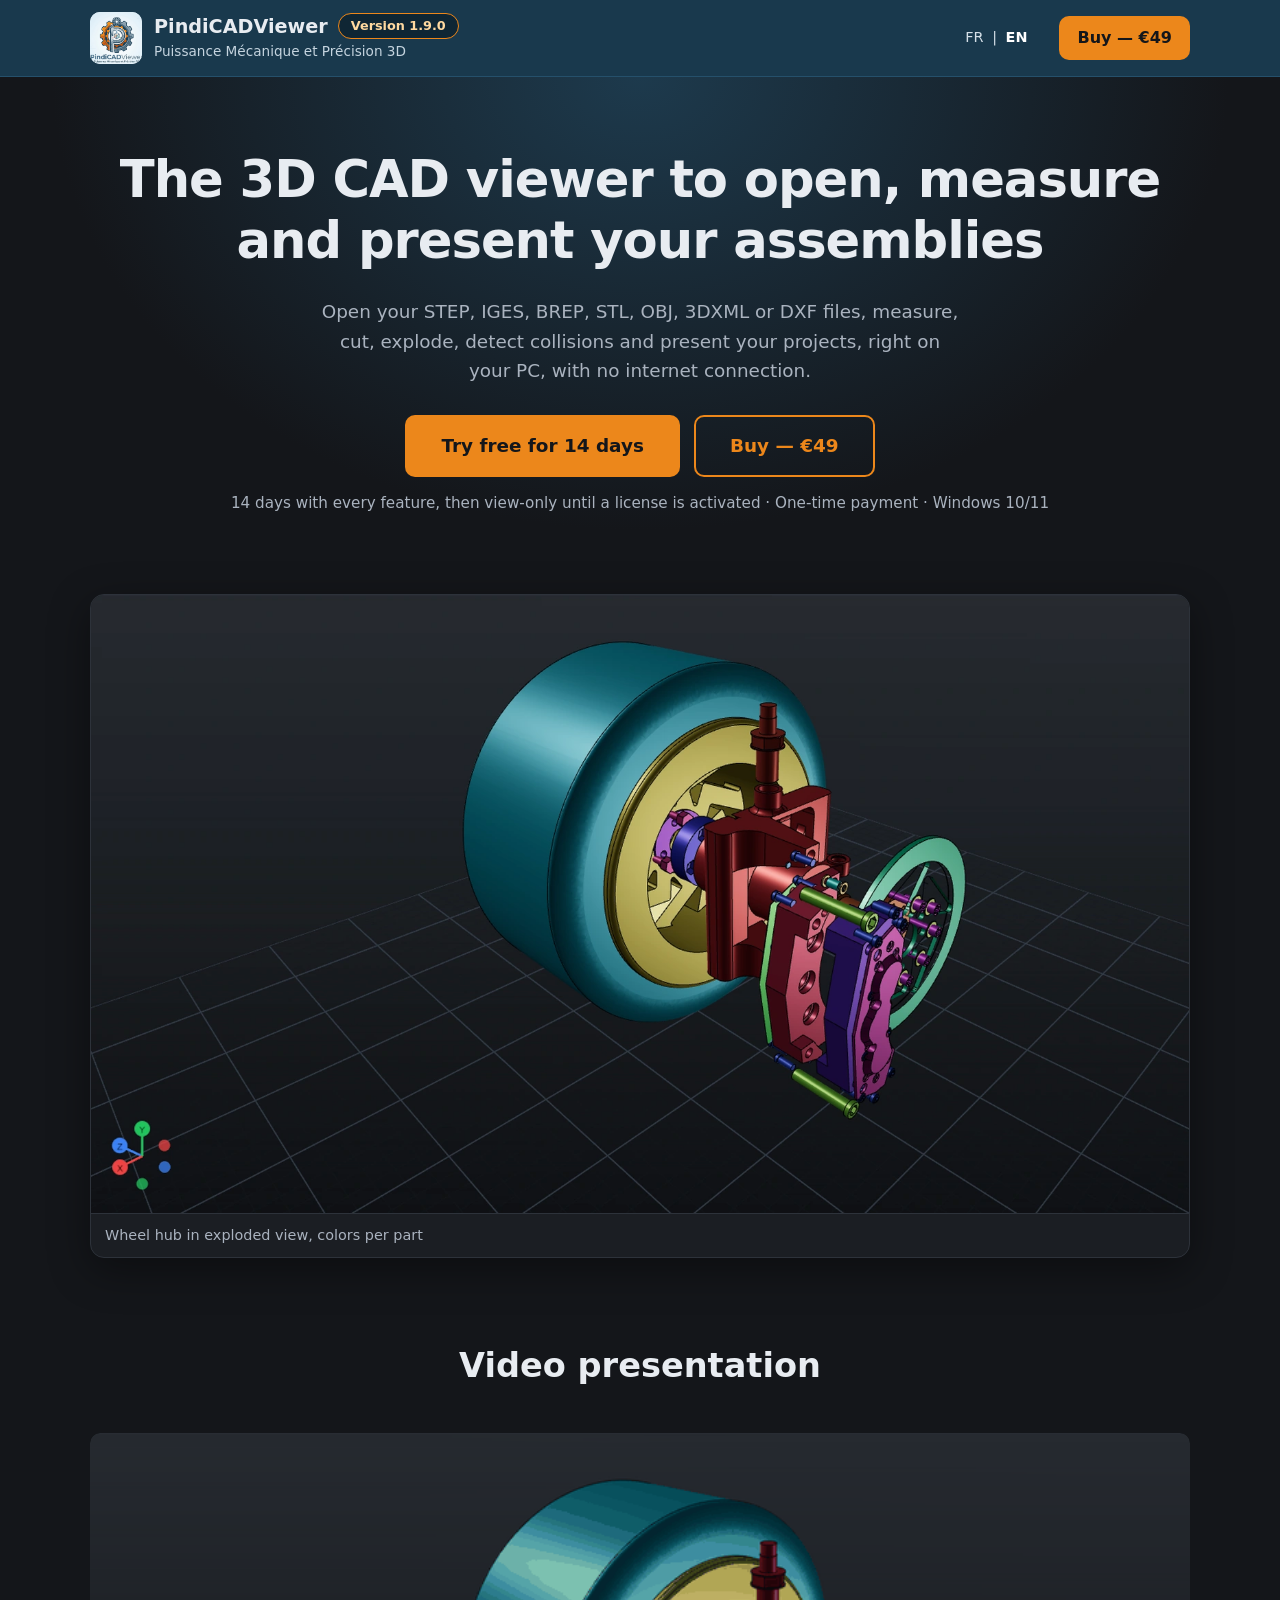
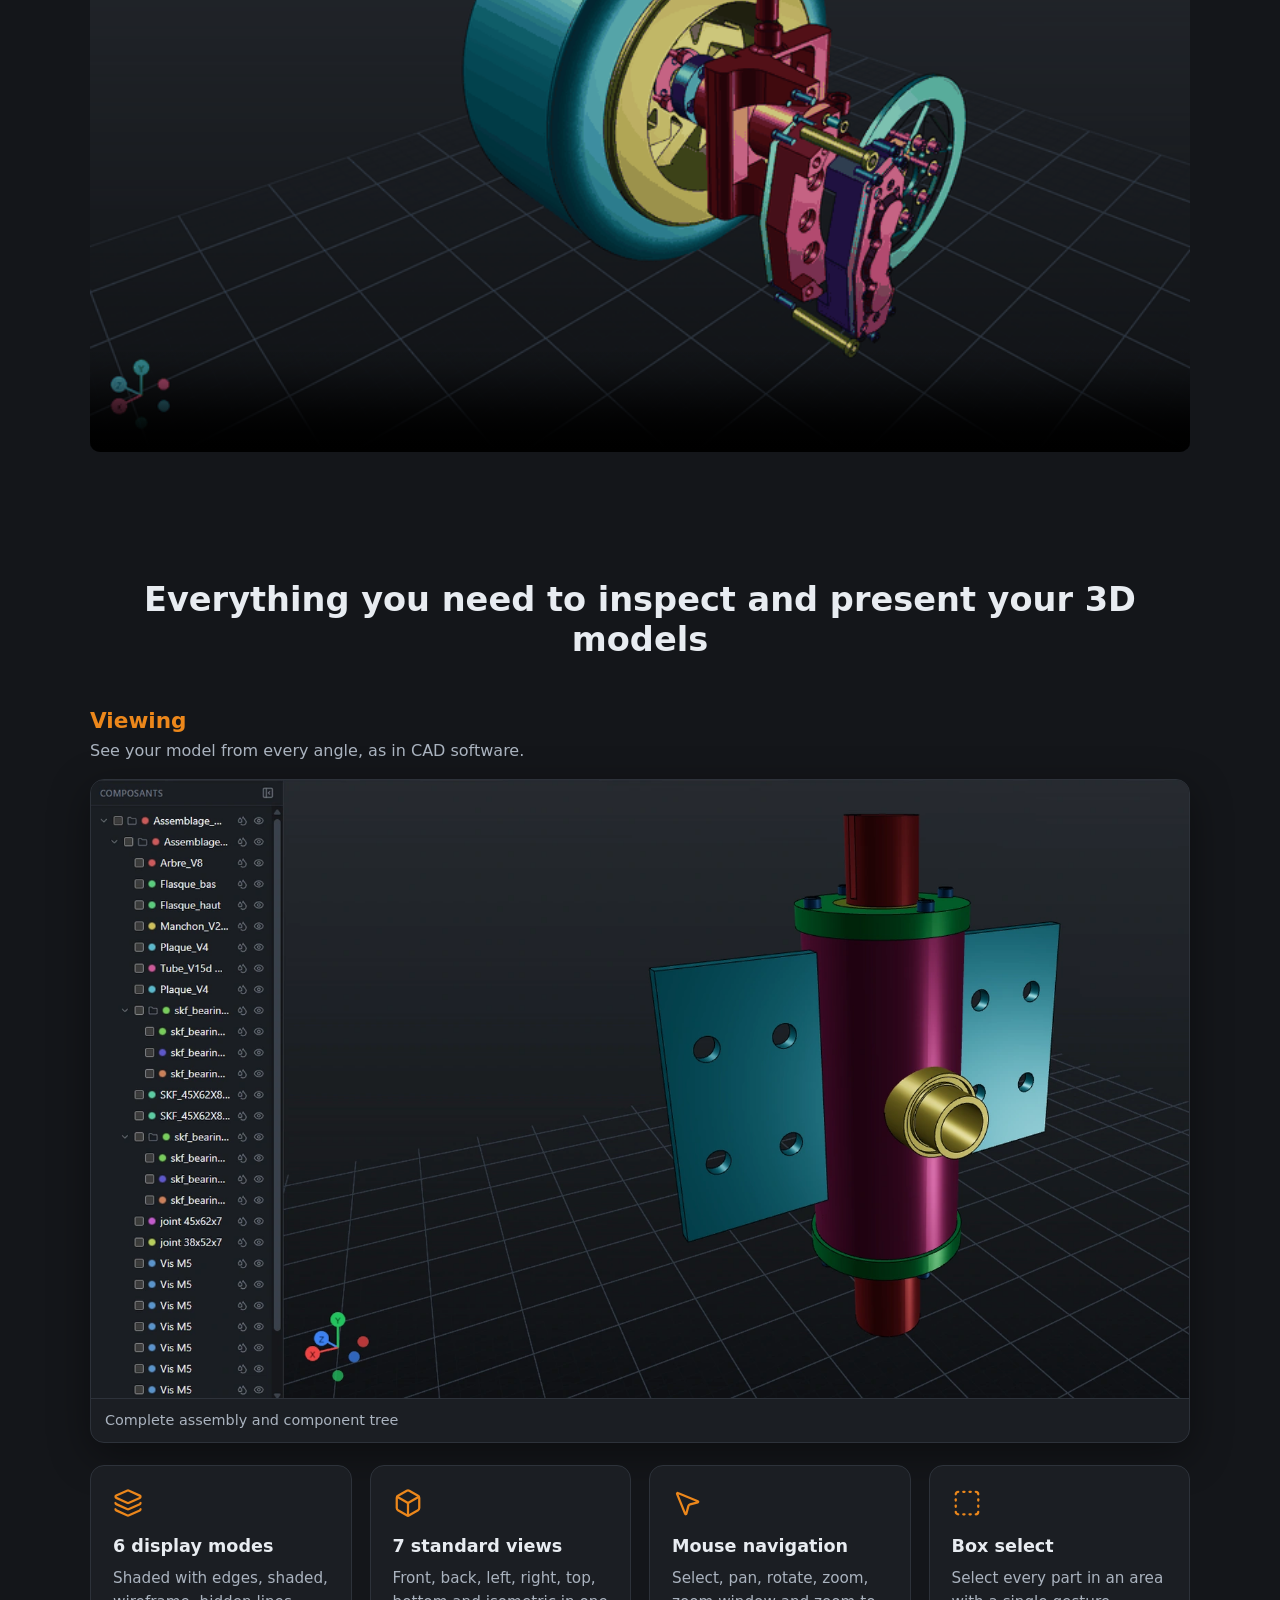
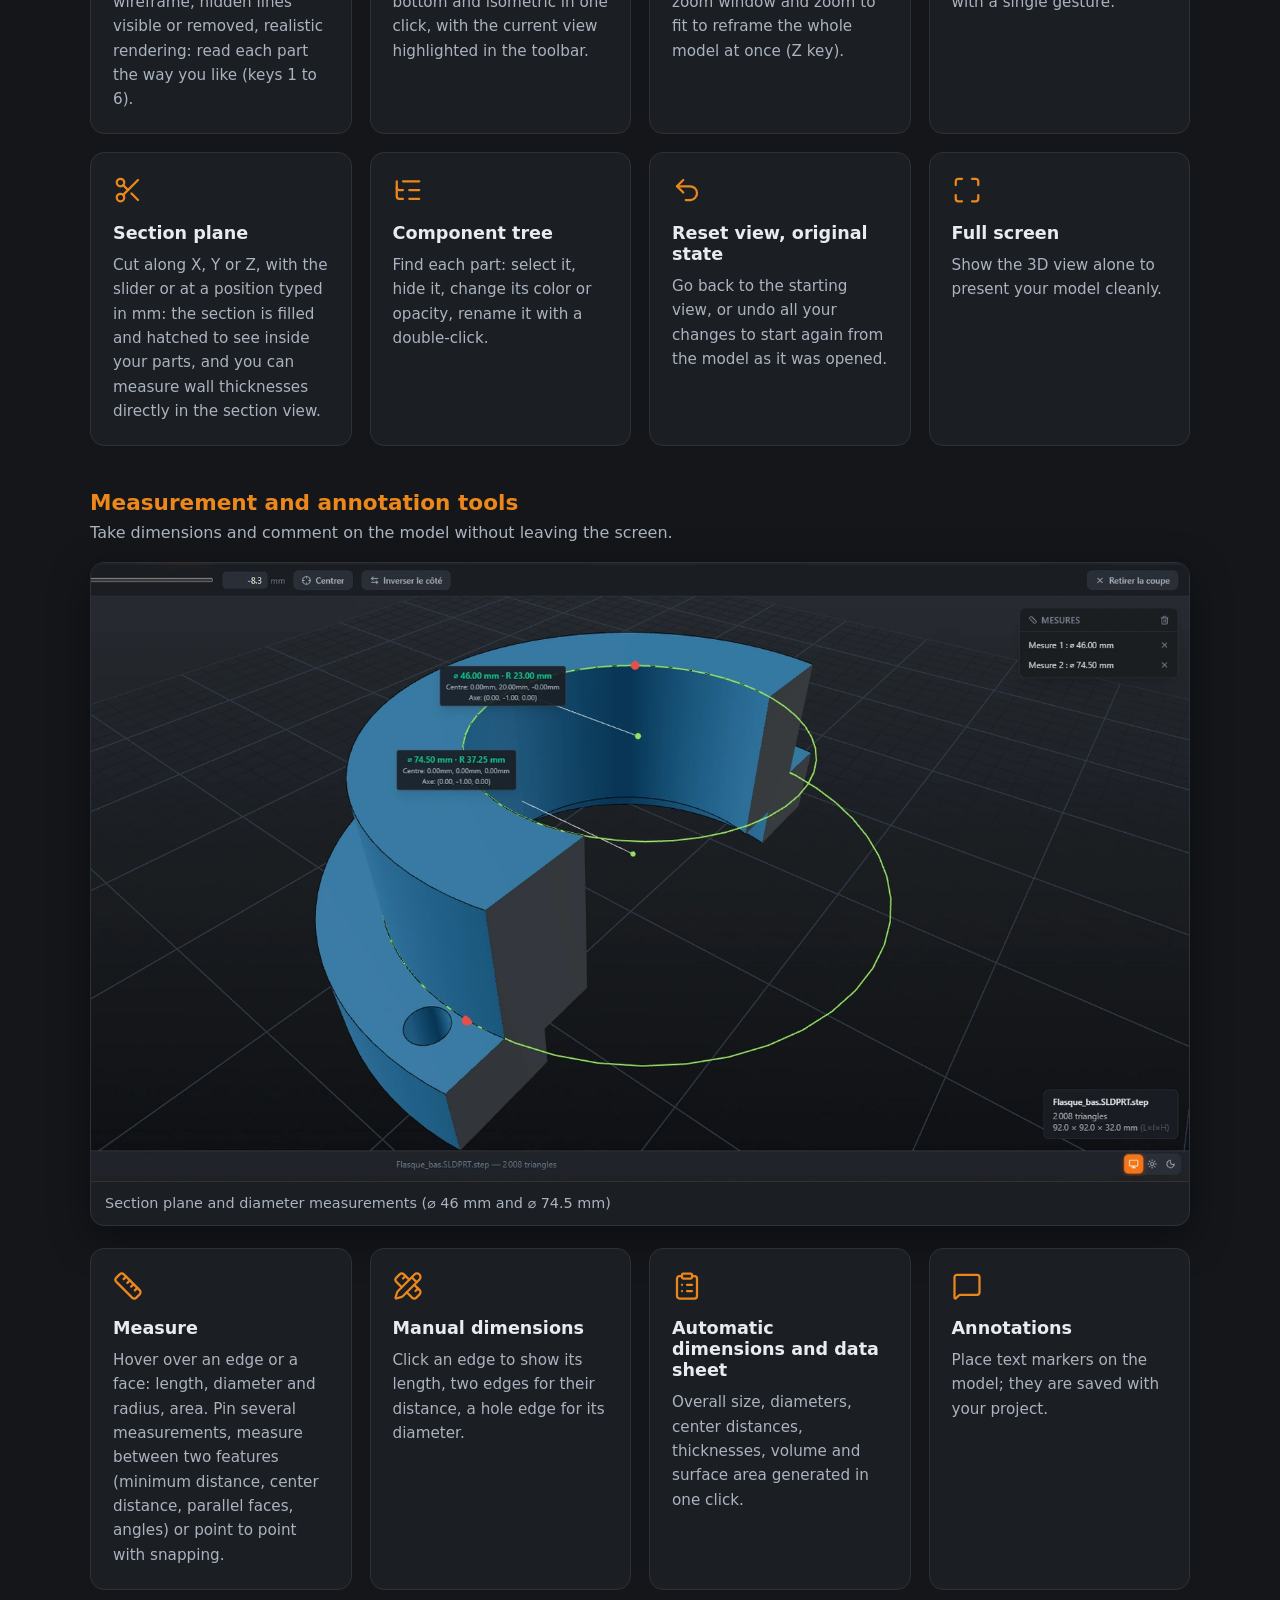
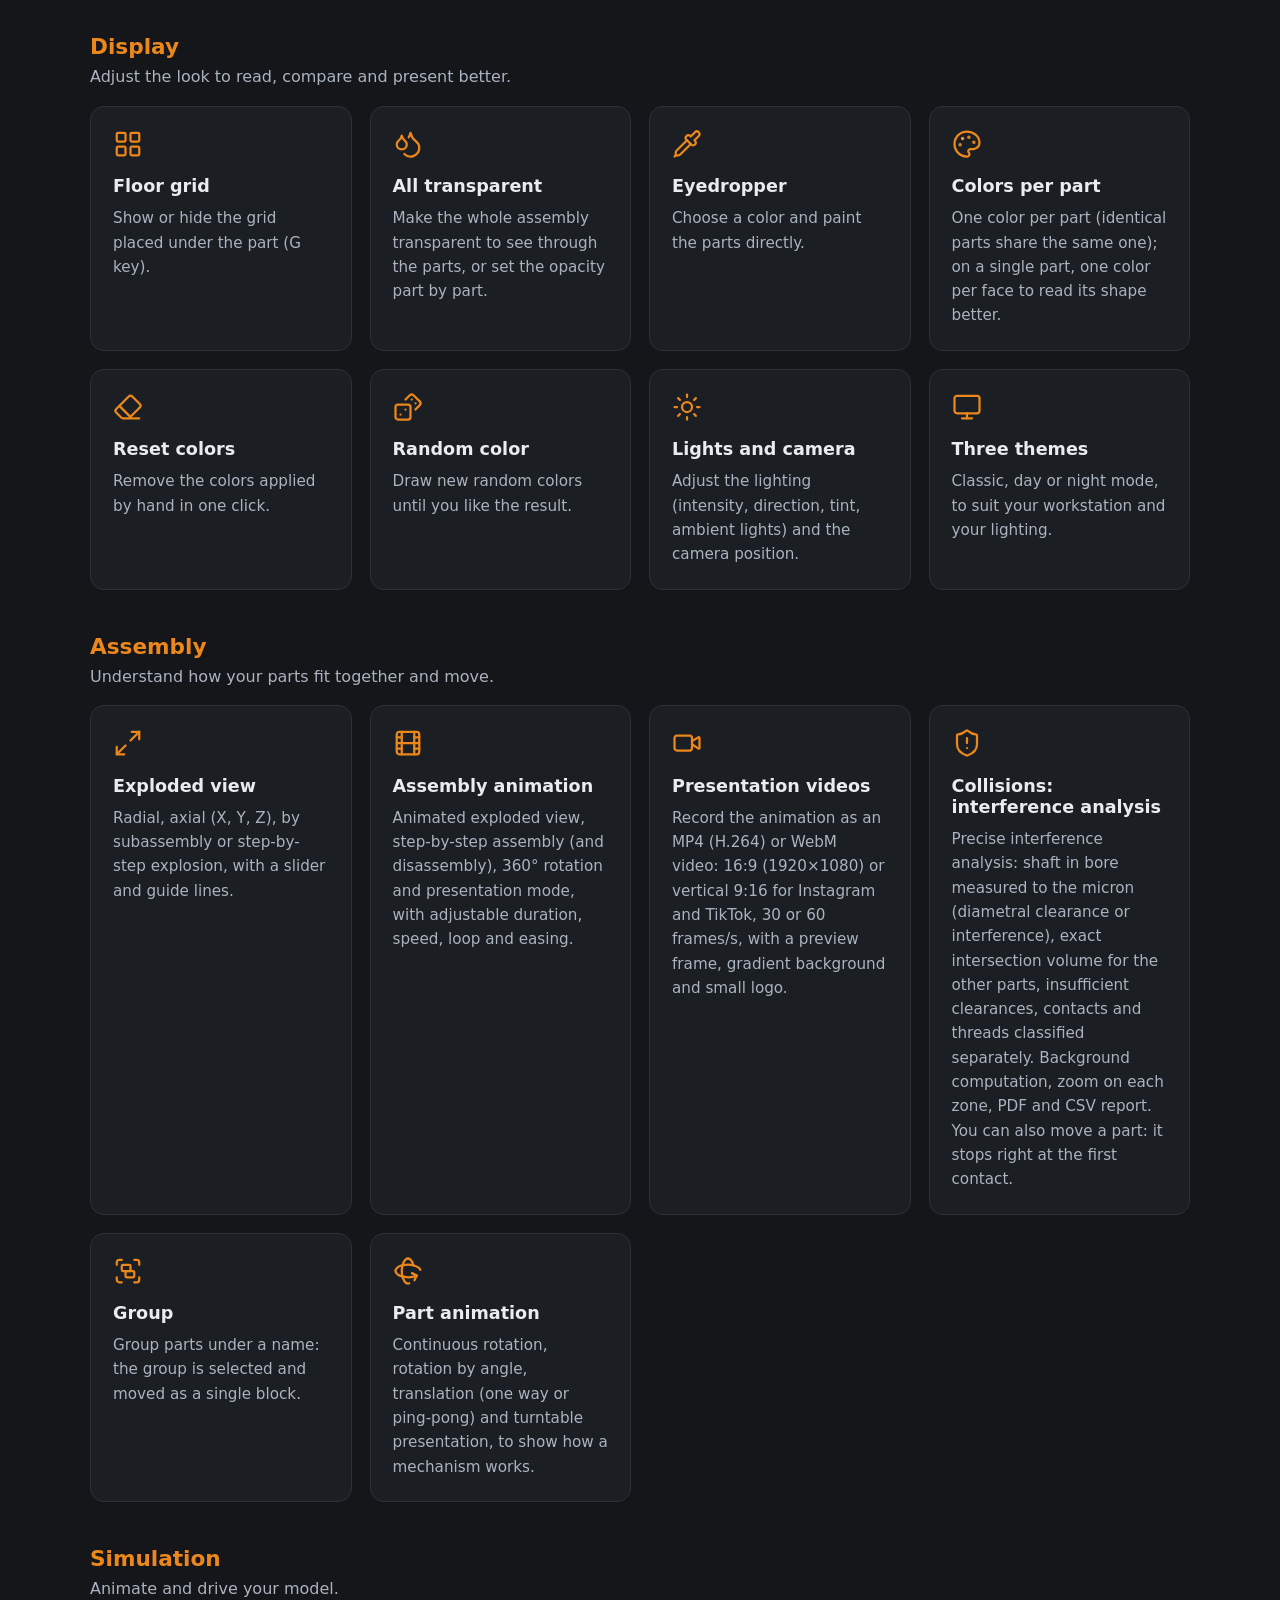
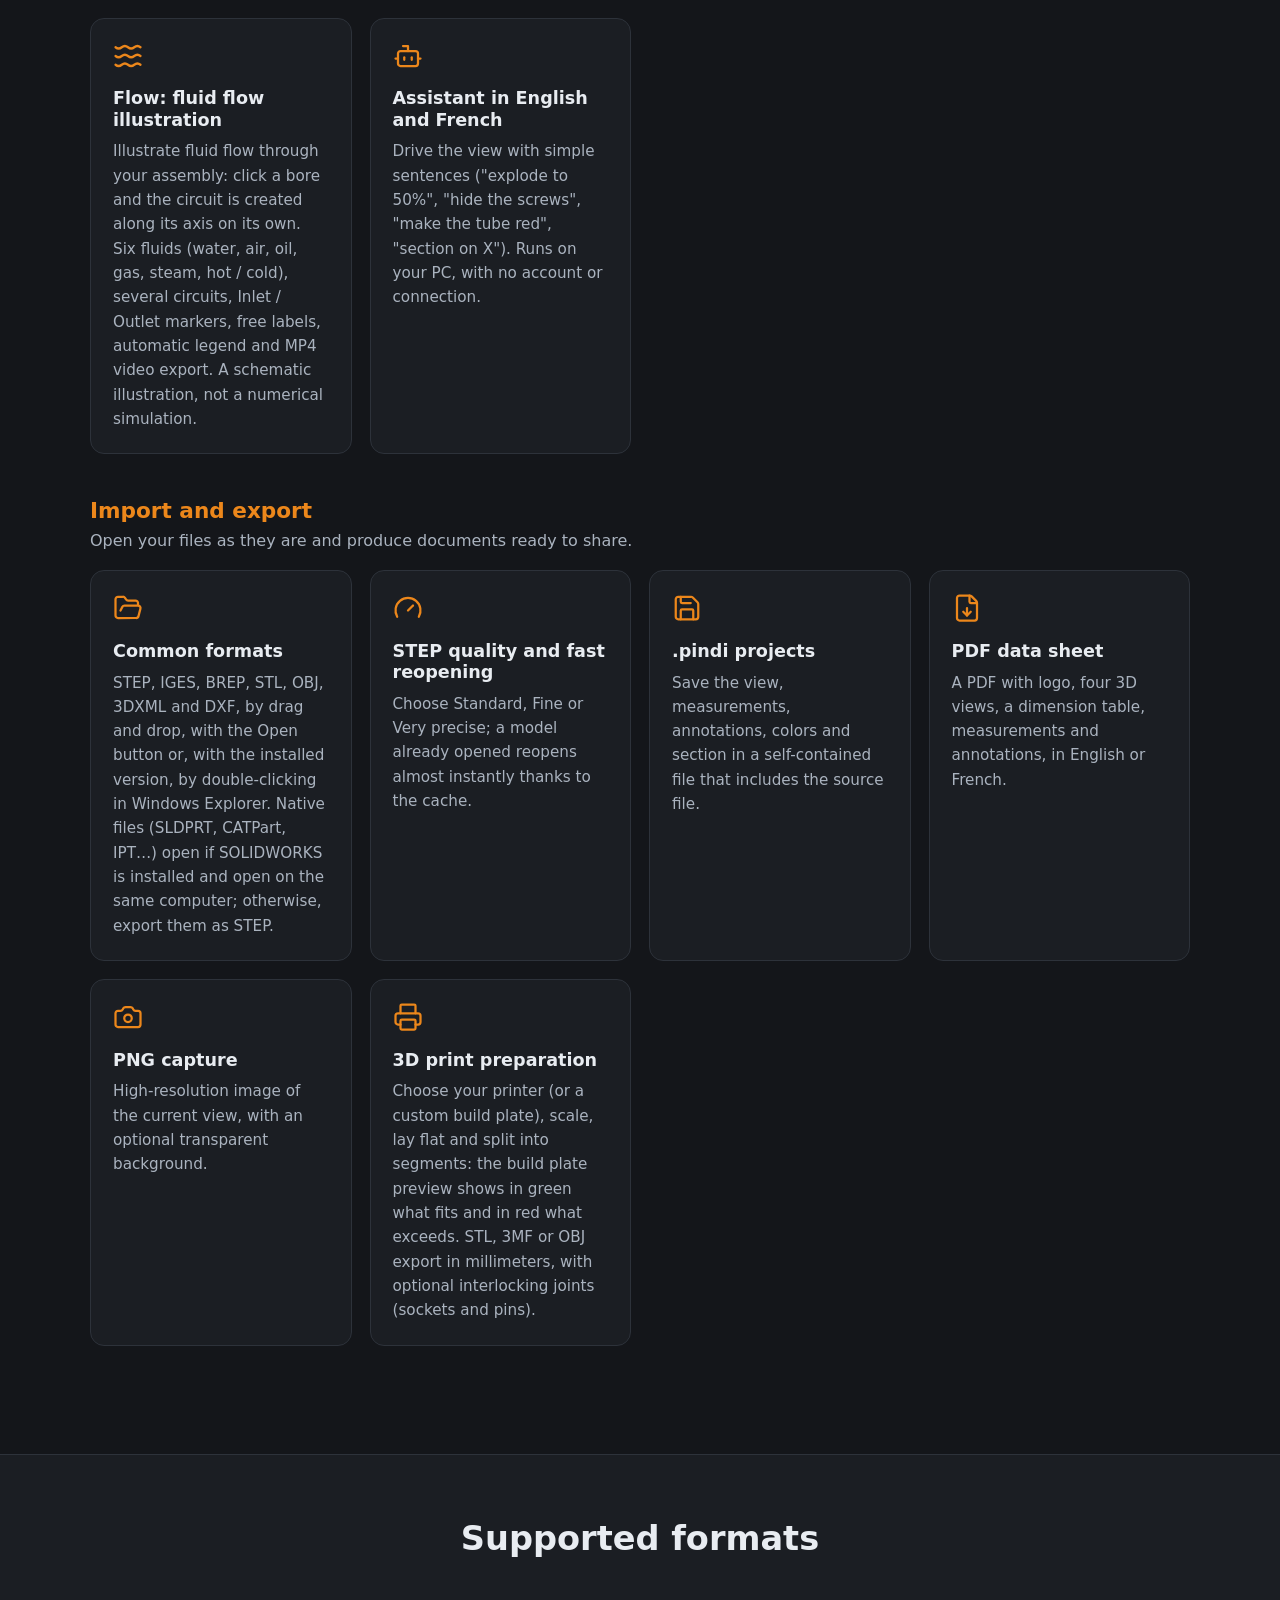
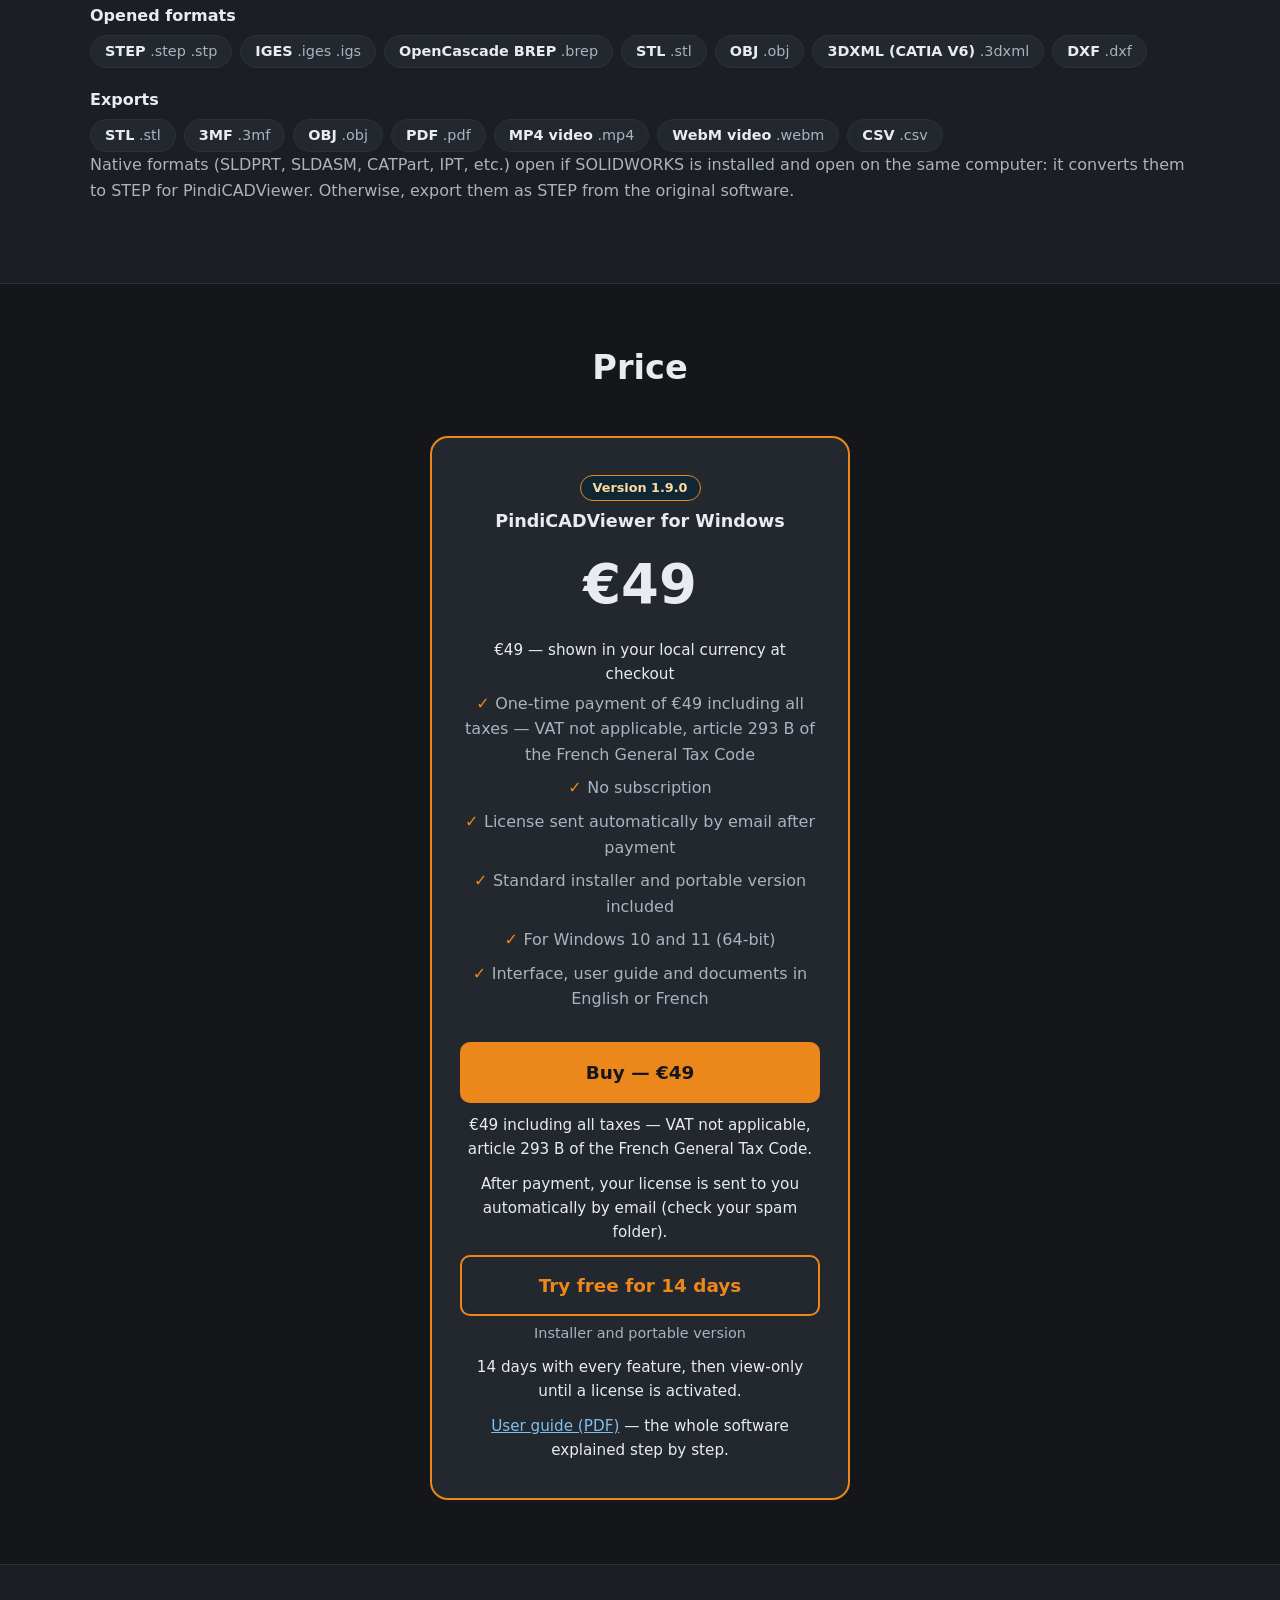
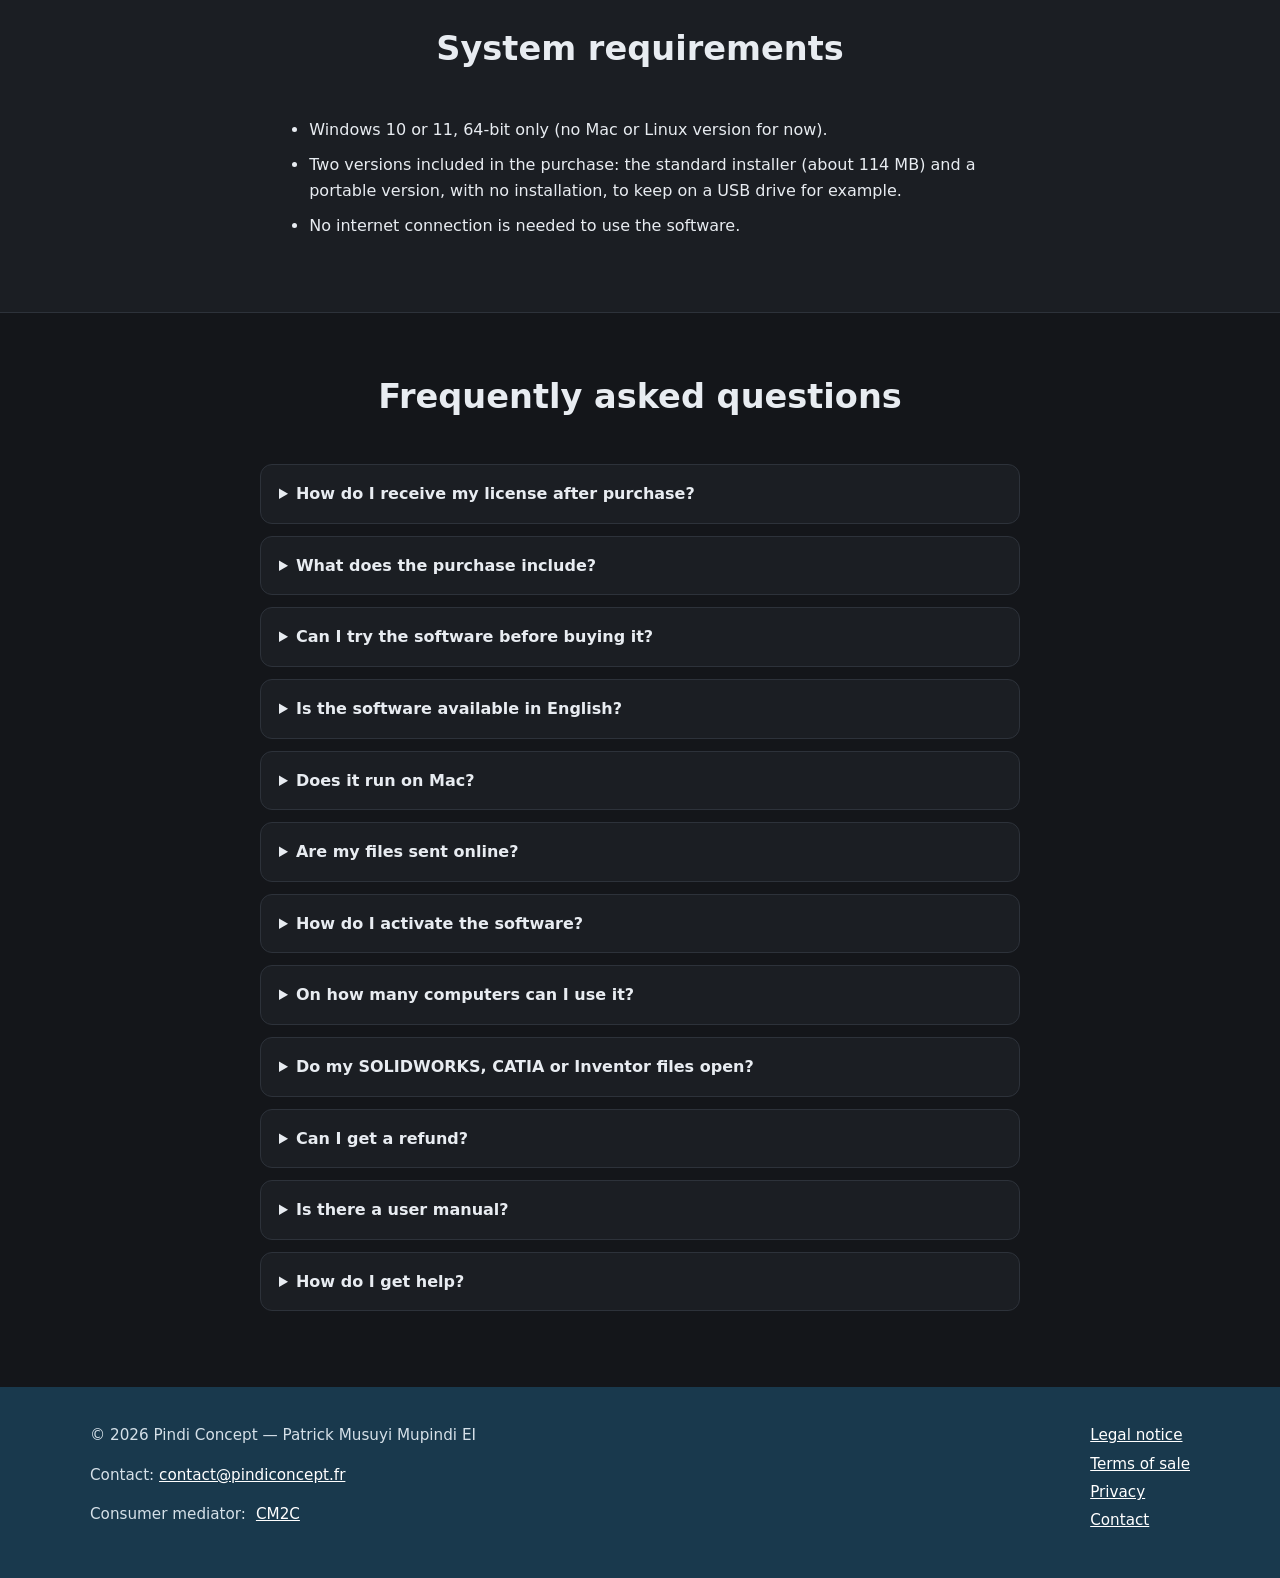
==== commit 65b7162a: "Mise à jour de la page de vente" ====
--- a/en/index.html
+++ b/en/index.html
@@ -227,7 +227,7 @@
         <a class="btn big" href="#price" data-buy>Buy — €49</a>
         <p class="tva">€49 including all taxes — VAT not applicable, article 293 B of the French General Tax Code.</p>
         <p class="livraison">After payment, your license is sent to you automatically by email (check your spam folder).</p>
-        <p class="livraison"><a class="btn" href="#price" data-download>Try free for 14 days (installer and portable version)</a></p>
+        <p class="livraison"><a class="btn sec" href="#price" data-download>Try free for 14 days</a><small class="sous-btn">Installer and portable version</small></p>
         <p class="livraison">14 days with every feature, then view-only until a license is activated.</p>
         <p class="livraison"><a href="../pindicadviewer-user-guide.pdf">User guide (PDF)</a> — the whole software explained step by step.</p>
       </div>
--- a/style.css
+++ b/style.css
@@ -162,7 +162,11 @@
 
 /* Prix, livraison, vidéo et médiateur */
 .price-card .tva, .price-card .livraison { margin: 10px 0 0; font-size: .95rem; }
-#presentation video { width: 100%; height: auto; border-radius: 10px; background: #000; }
+/* Carte de prix : « Acheter » (plein) et « Essai gratuit » (contour) ont la même largeur, texte centré qui passe à la ligne, sans débordement */
+.price-card .btn { display: block; box-sizing: border-box; width: 100%; max-width: 100%; white-space: normal; text-align: center; padding: 16px 20px; font-size: 1.15rem; }
+.price-card .sous-btn { display: block; margin-top: 6px; color: var(--muted); font-size: .9rem; }
+/* Vidéo de présentation (section #presentation en français, #video en anglais) : jamais plus large que la page */
+.shots video { display: block; width: 100%; max-width: 100%; height: auto; border-radius: 10px; background: #000; }
 footer .mediateur { display: flex; align-items: center; gap: 10px; flex-wrap: wrap; }
 footer .mediateur img { background: #fff; padding: 4px; border-radius: 6px; }
 
@@ -172,6 +176,11 @@
 header.top nav.lang a:hover { color: #fff; text-decoration: underline; }
 header.top nav.lang strong { color: #fff; padding: 2px 4px; }
 header.top nav.lang + .btn { margin-left: 14px; }
+/* Très petits écrans : le bouton « Acheter » de l'en-tête passe sur une 2e ligne au lieu d'élargir la page */
+@media (max-width: 400px) {
+  header.top .wrap { flex-wrap: wrap; row-gap: 8px; }
+  header.top nav.lang + .btn { margin-left: auto; }
+}
 .note-traduction { background: #fff6e8; border-left: 4px solid #ec871b; padding: 10px 14px; border-radius: 6px; color: #1f2328; }
 .note-traduction a { color: #9a3412; }
 .note-traduction a:hover { color: #7c2d12; }
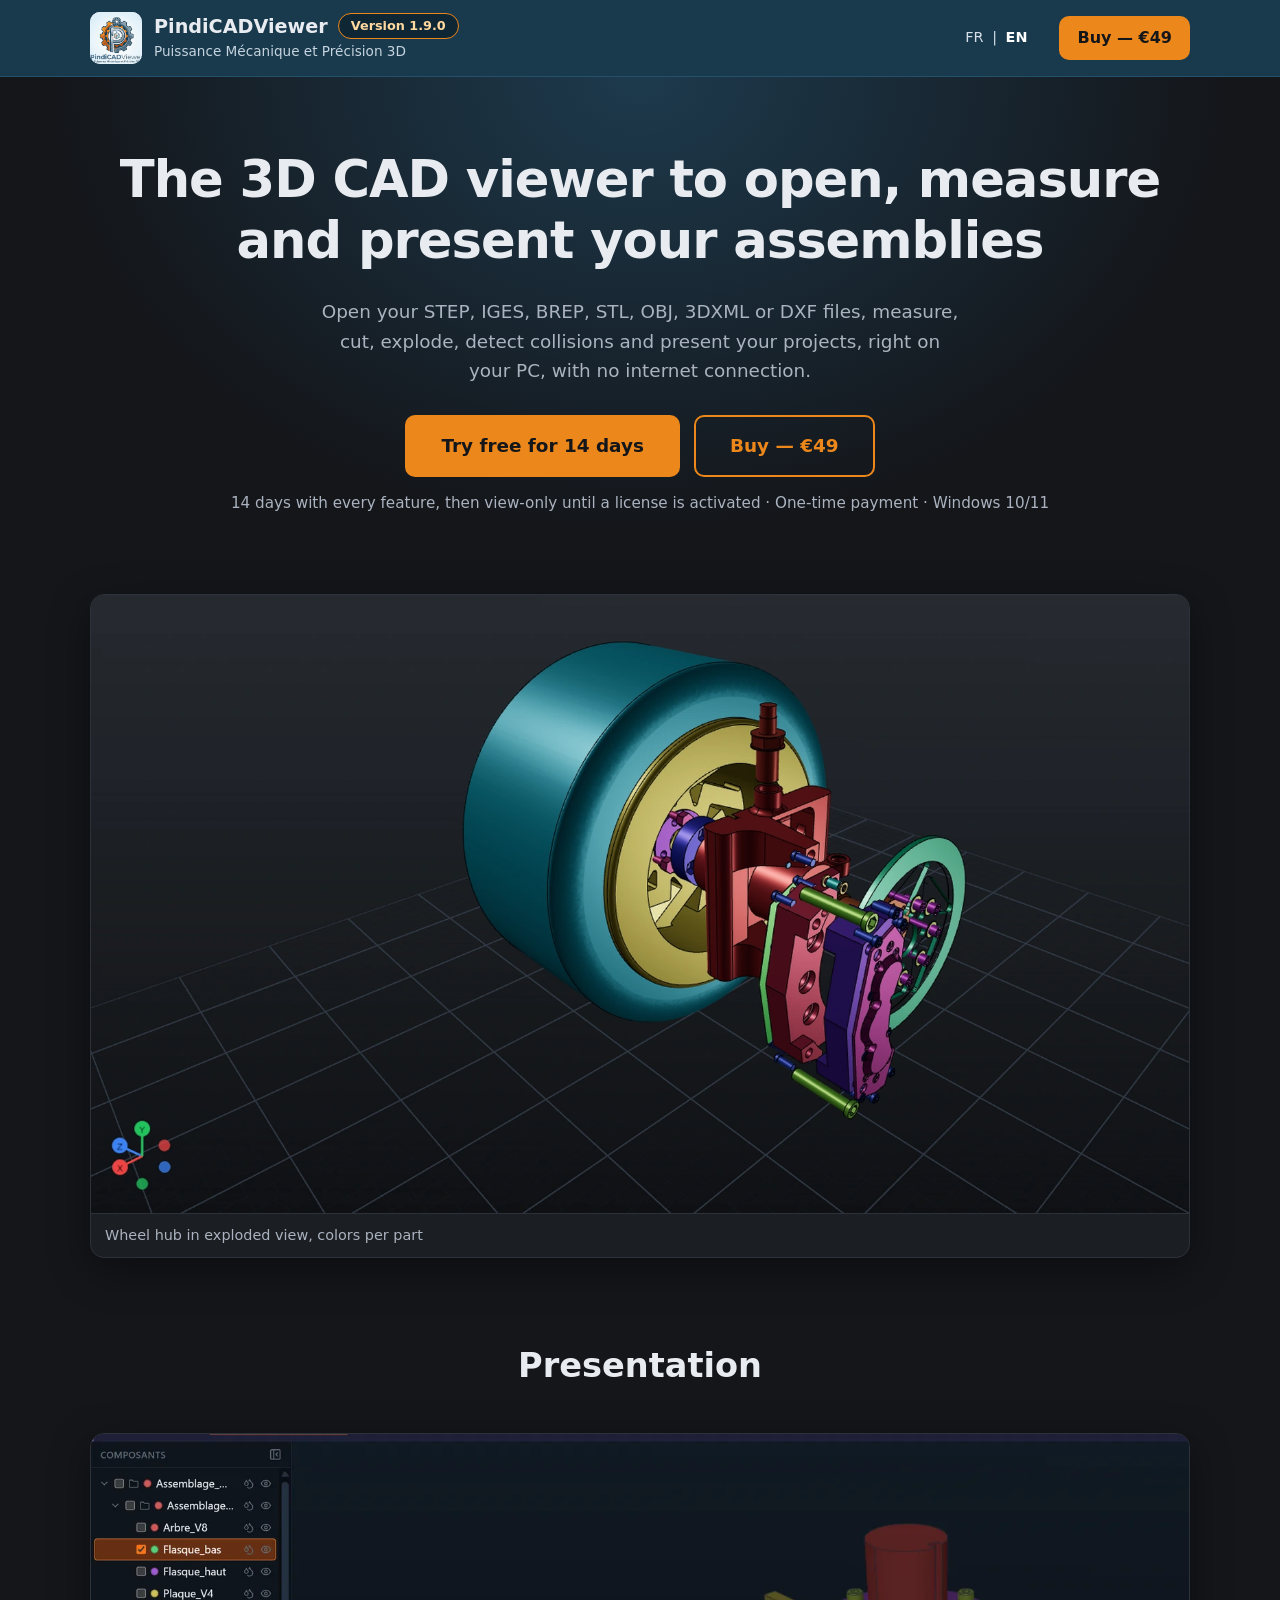
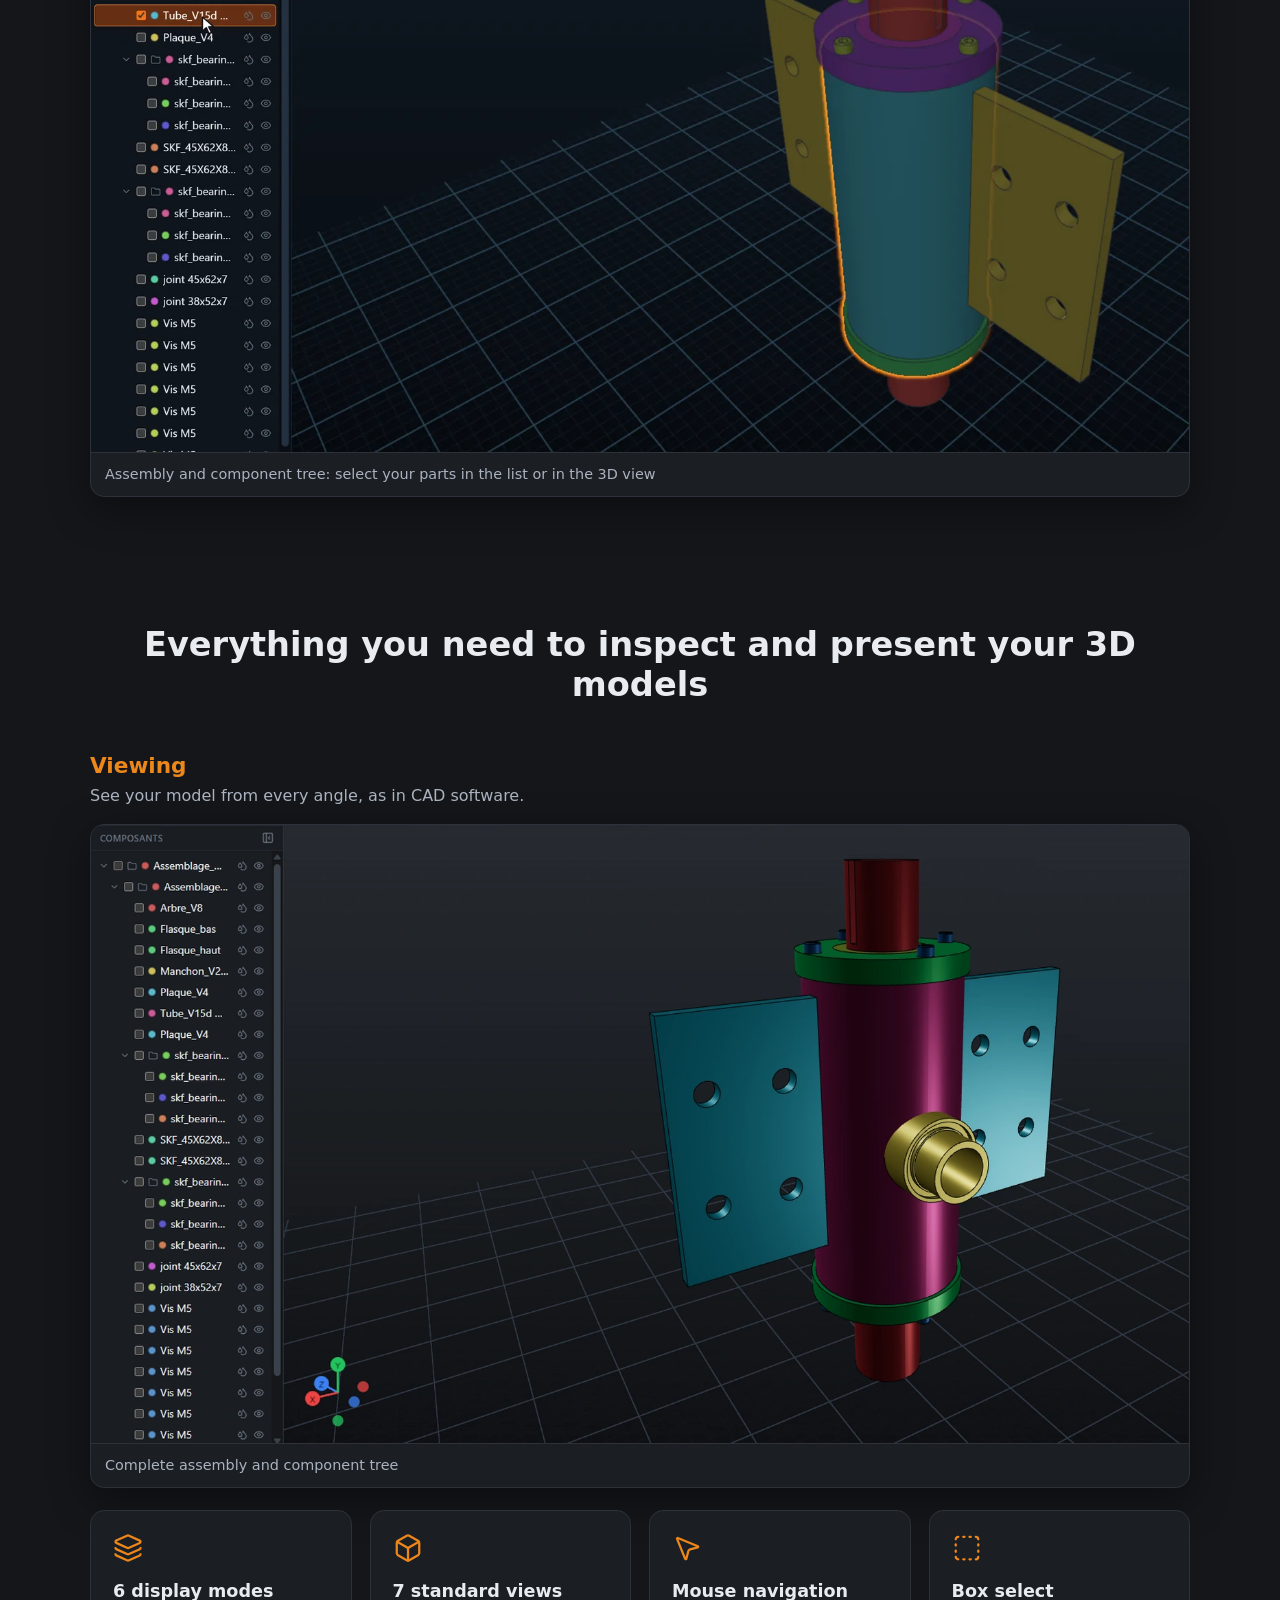
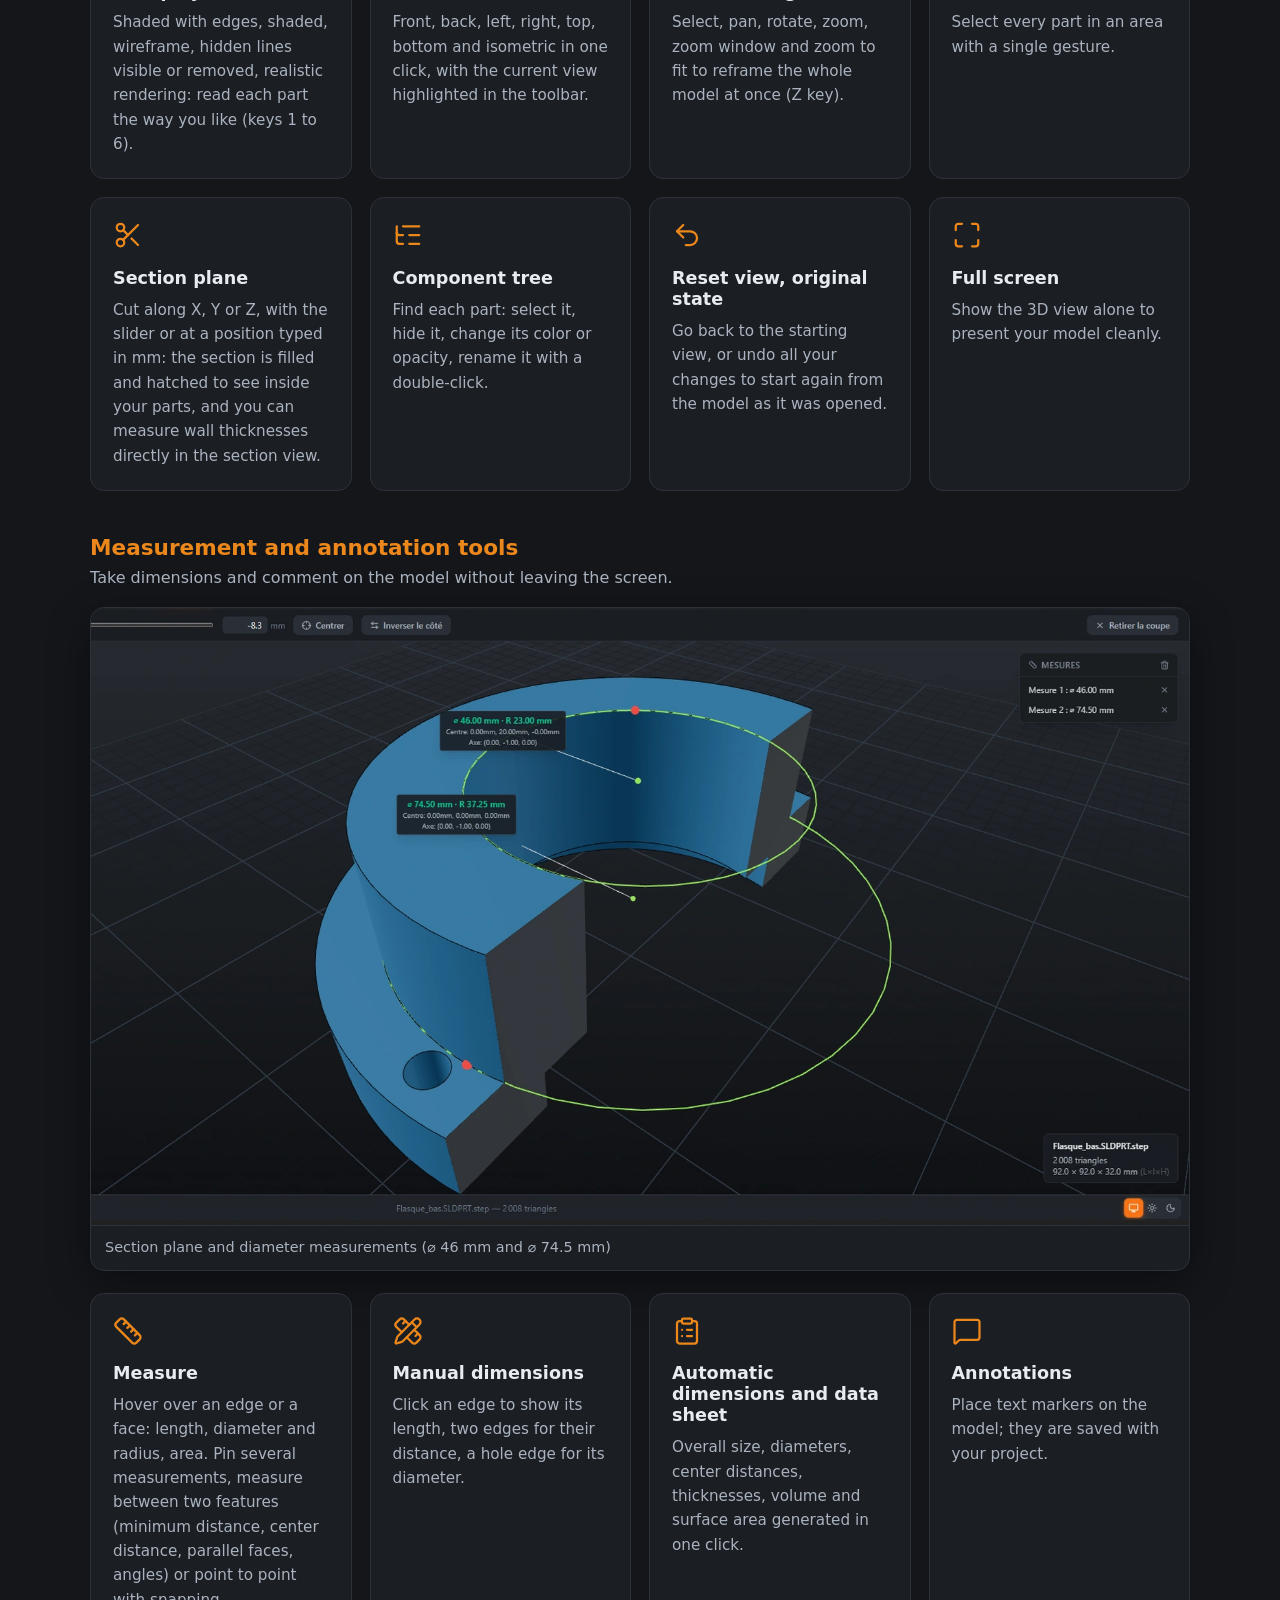
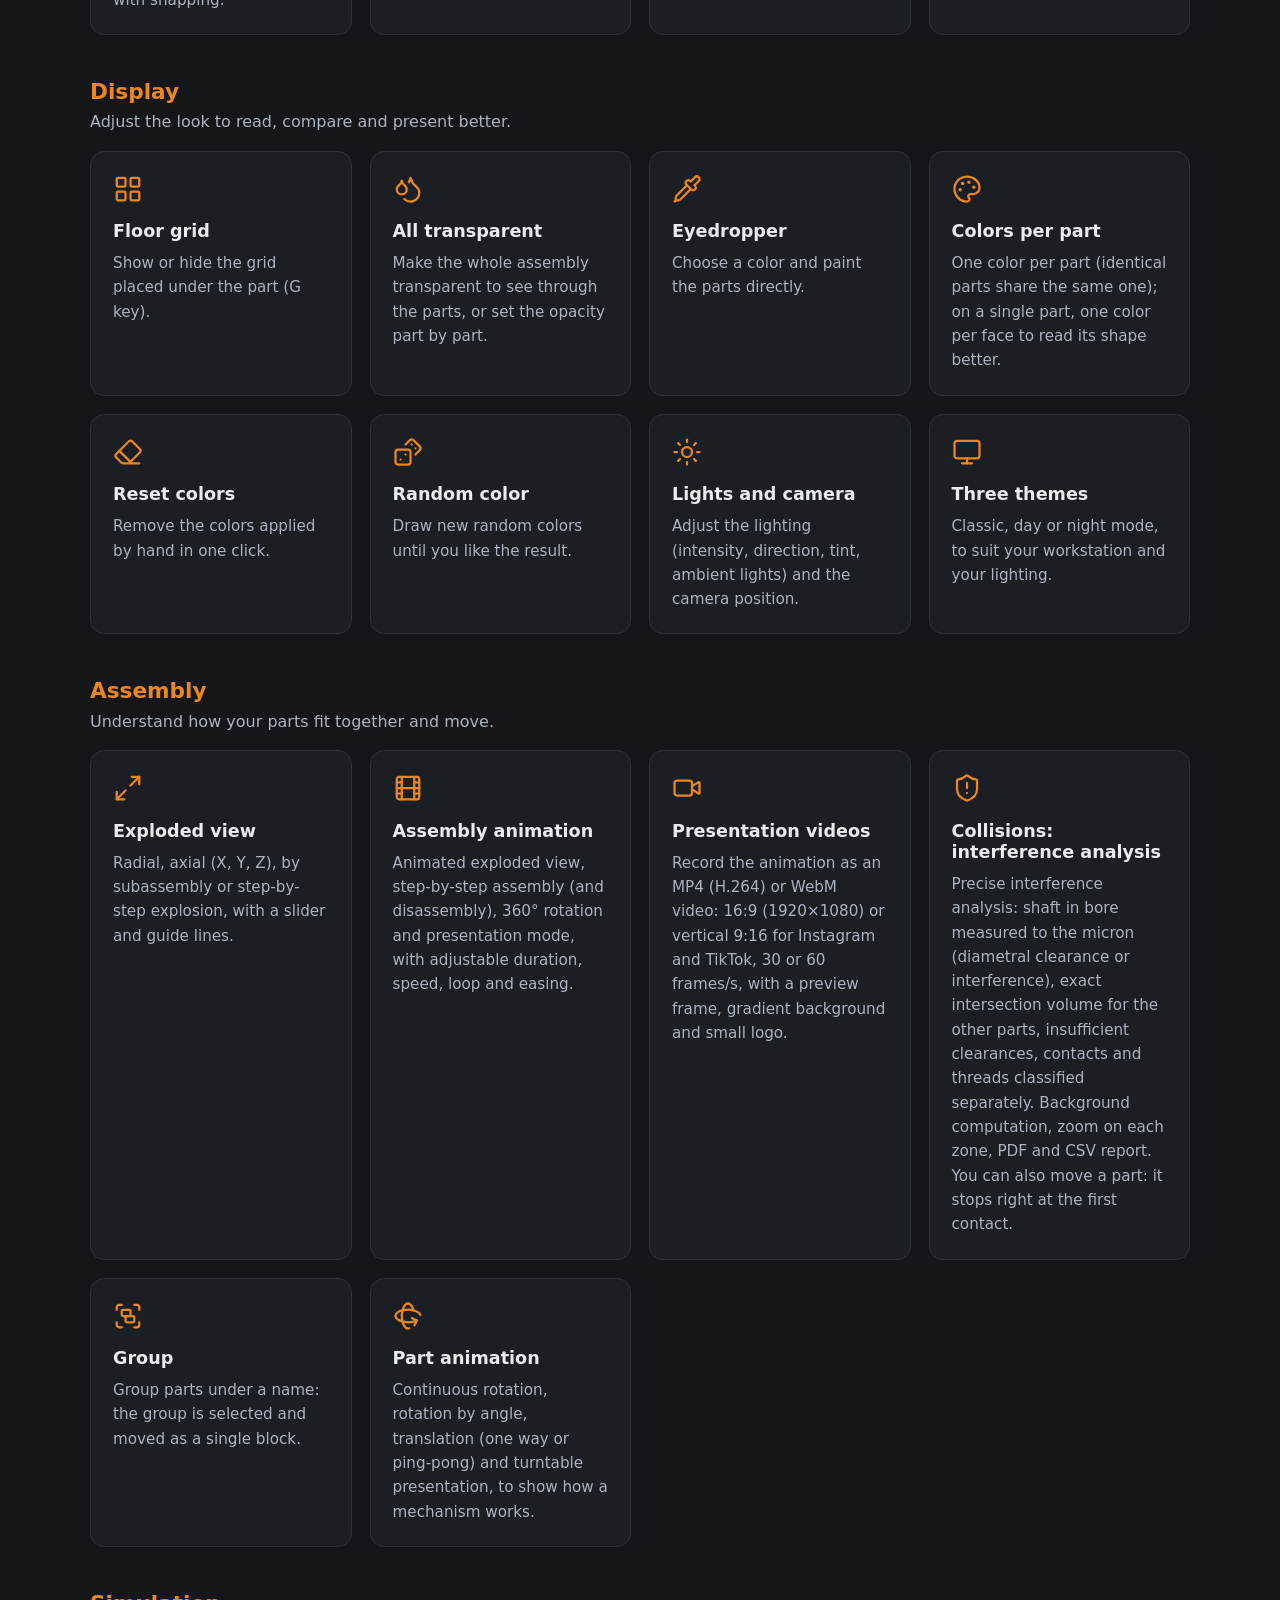
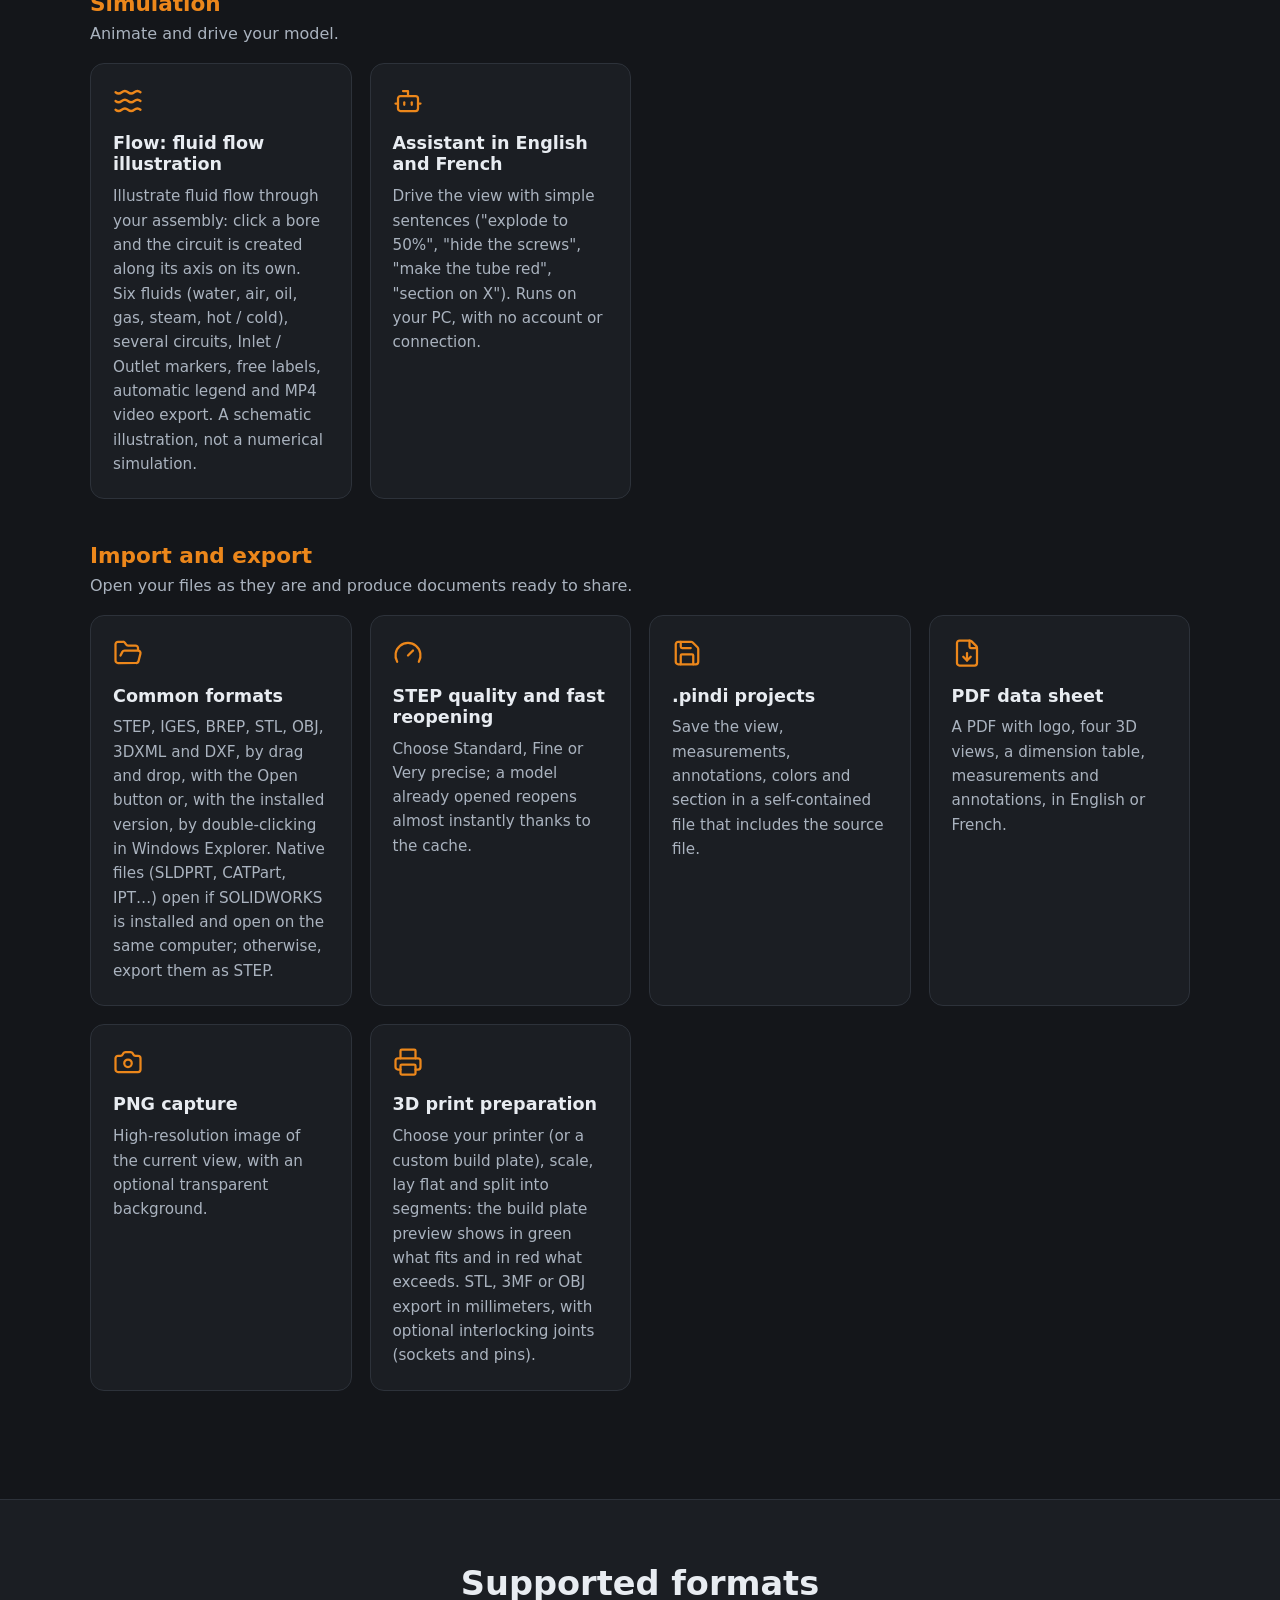
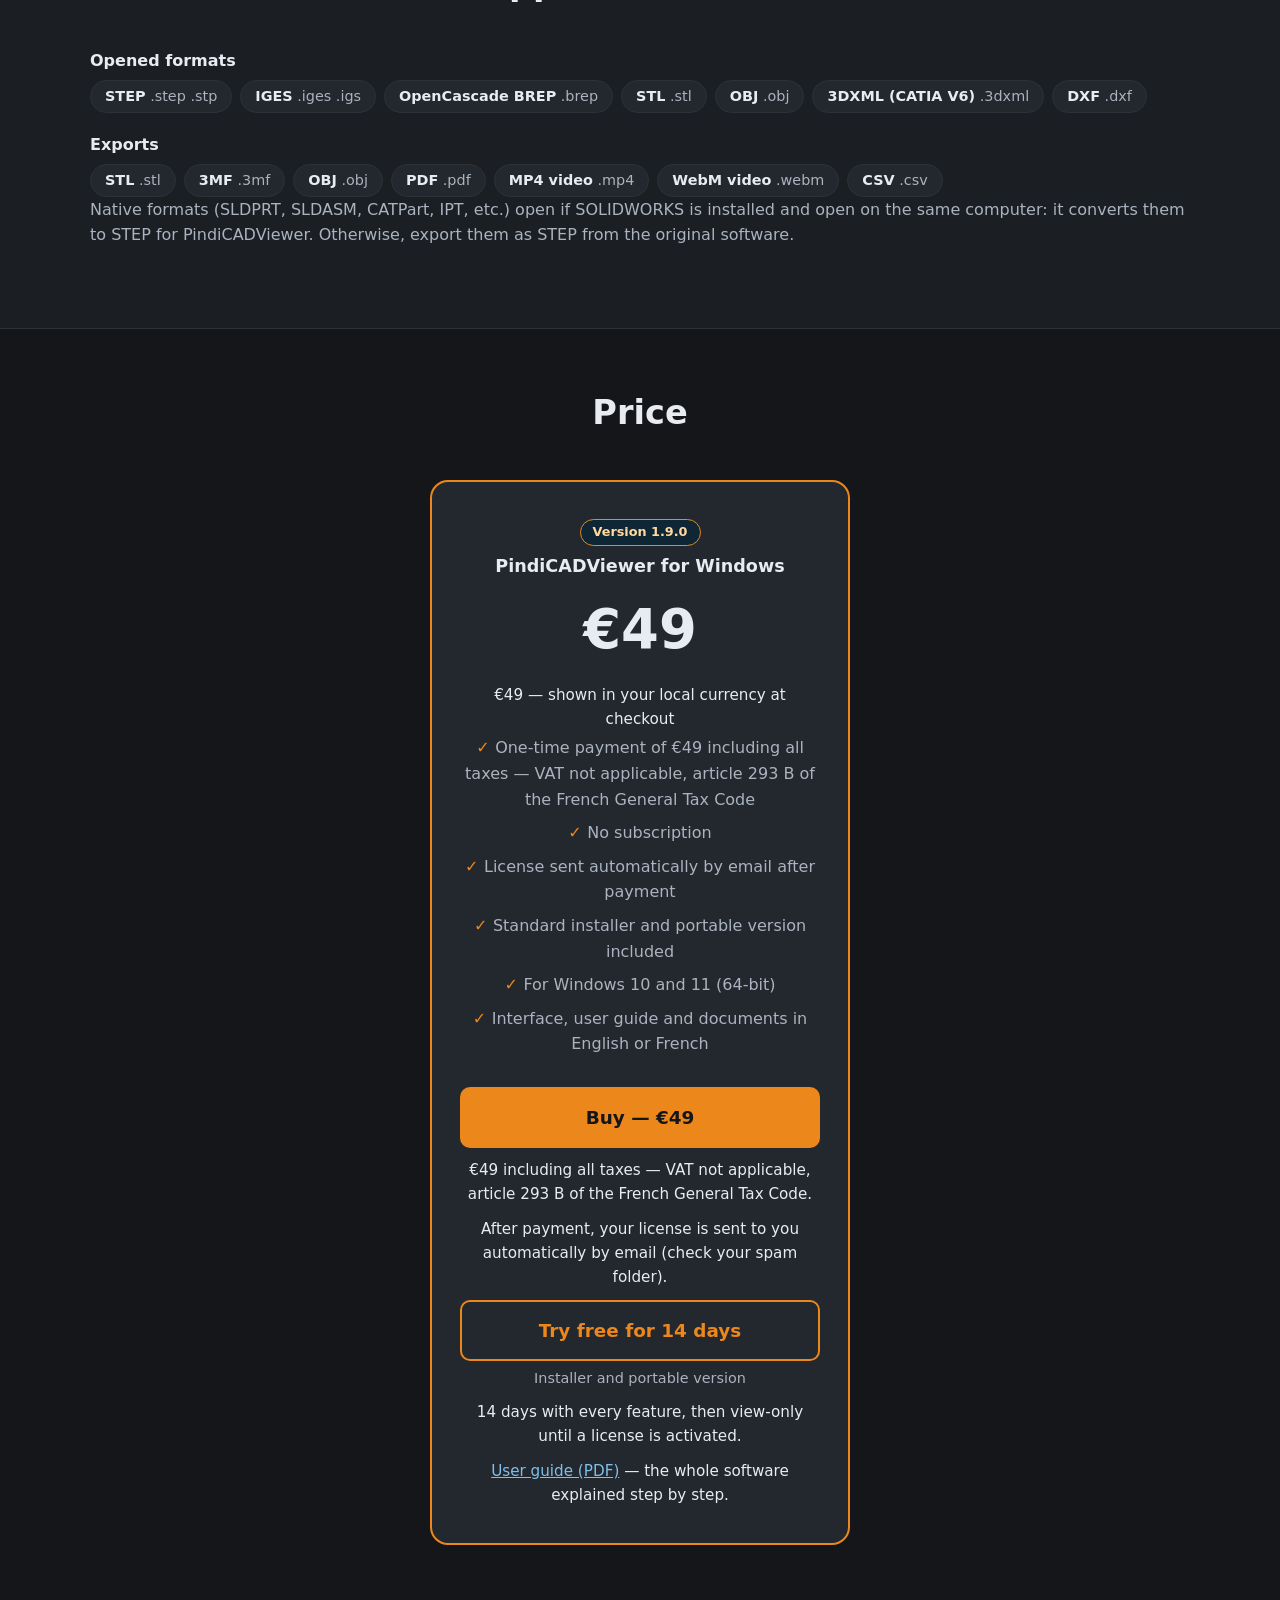
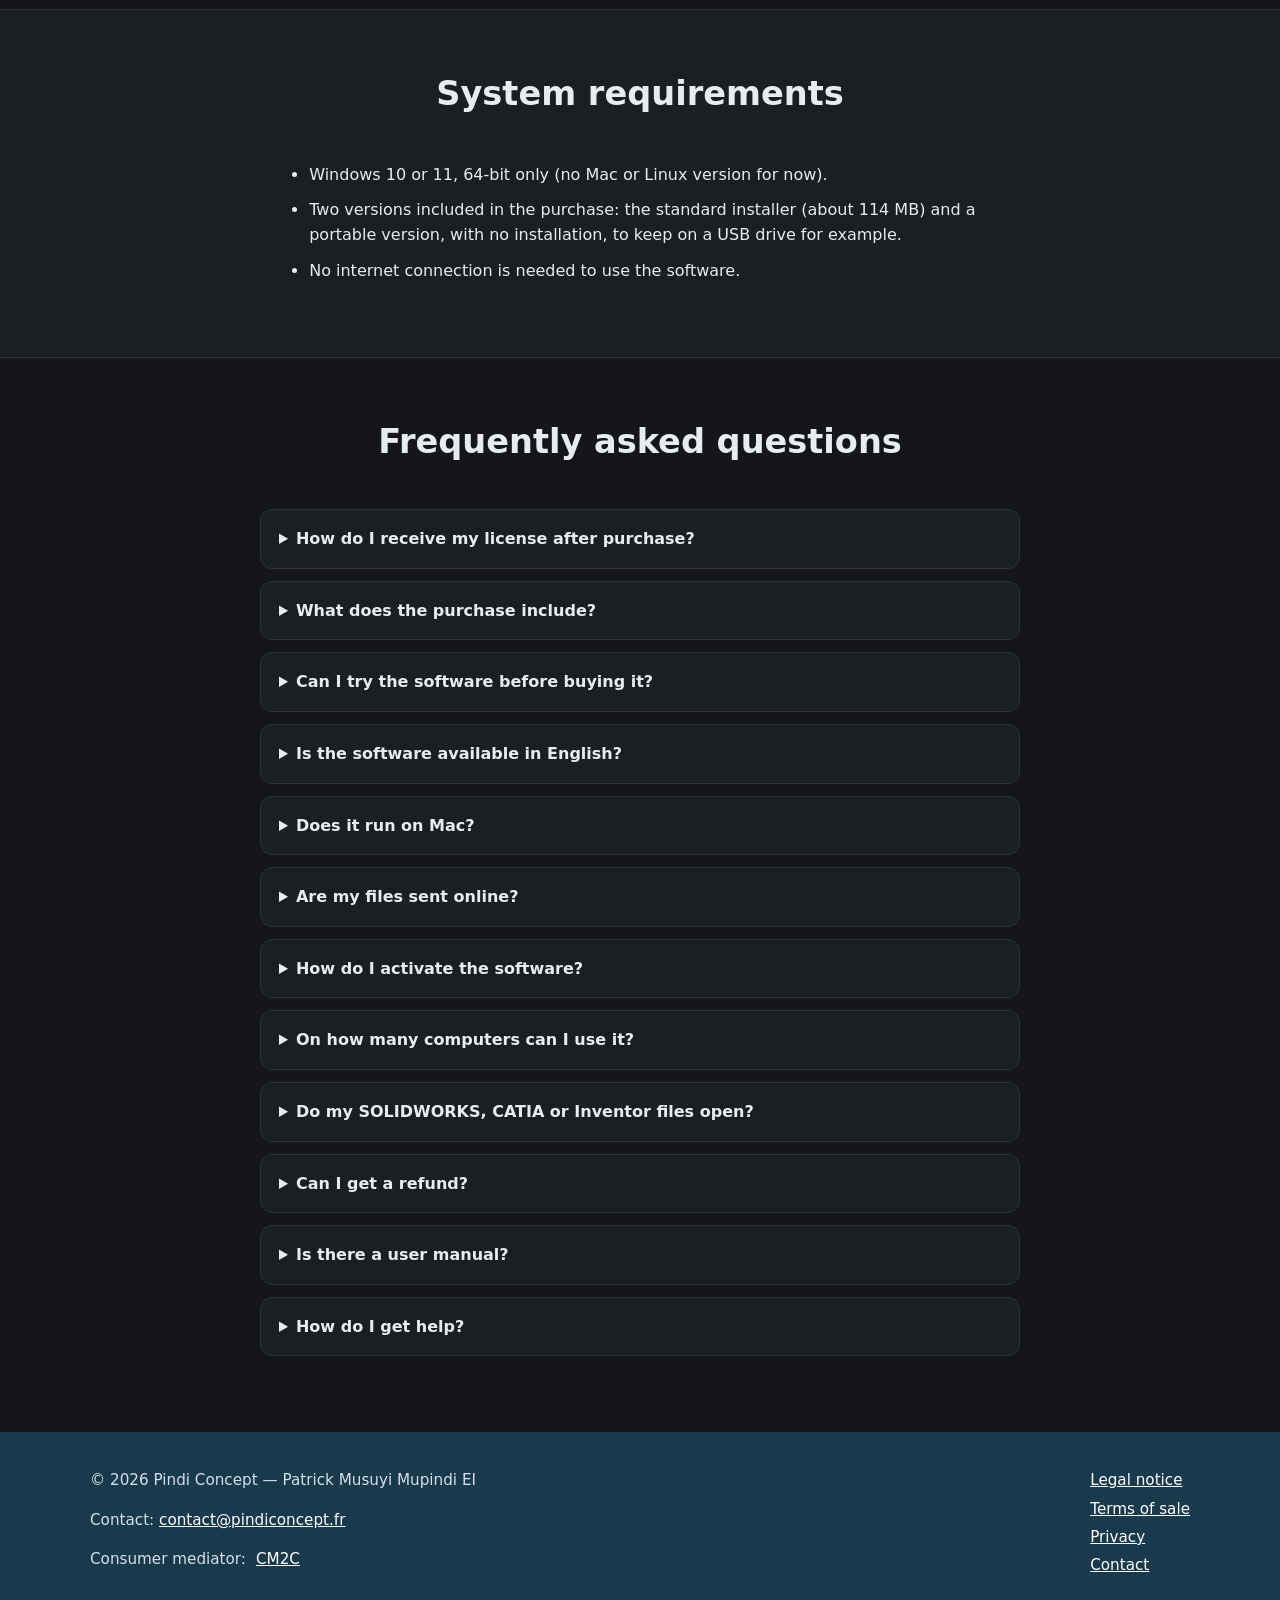
==== commit eb97bb61: "Mise à jour de la page de vente" ====
--- a/en/index.html
+++ b/en/index.html
@@ -91,13 +91,16 @@
     </div>
   </section>
 
-  <section id="video" class="shot" aria-label="Presentation video">
+  <section id="video" class="shot" aria-label="Presentation">
     <div class="wrap shots">
-      <h2>Video presentation</h2>
-      <video controls preload="none" poster="../assets/capture-hero-800.png" width="1280" height="720" aria-label="PindiCADViewer presentation">
-        <source src="../media/PindiCADViewer_promo_16x9.mp4" type="video/mp4">
-        Your browser cannot play this video: <a href="../media/PindiCADViewer_promo_16x9.mp4">download the presentation video</a>.
-      </video>
+      <h2>Presentation</h2>
+      <figure>
+        <picture>
+          <source type="image/webp" srcset="../assets/presentation-assemblage-800.webp 800w, ../assets/presentation-assemblage.webp 1600w" sizes="(max-width: 800px) 100vw, 1100px">
+          <img src="../assets/presentation-assemblage.jpg" srcset="../assets/presentation-assemblage-800.jpg 800w, ../assets/presentation-assemblage.jpg 1600w" sizes="(max-width: 800px) 100vw, 1100px" width="1600" height="900" loading="lazy" decoding="async" alt="PindiCADViewer 1.9.0: mould assembly, two parts selected in the component tree and highlighted in the 3D view">
+        </picture>
+        <figcaption>Assembly and component tree: select your parts in the list or in the 3D view</figcaption>
+      </figure>
     </div>
   </section>
 
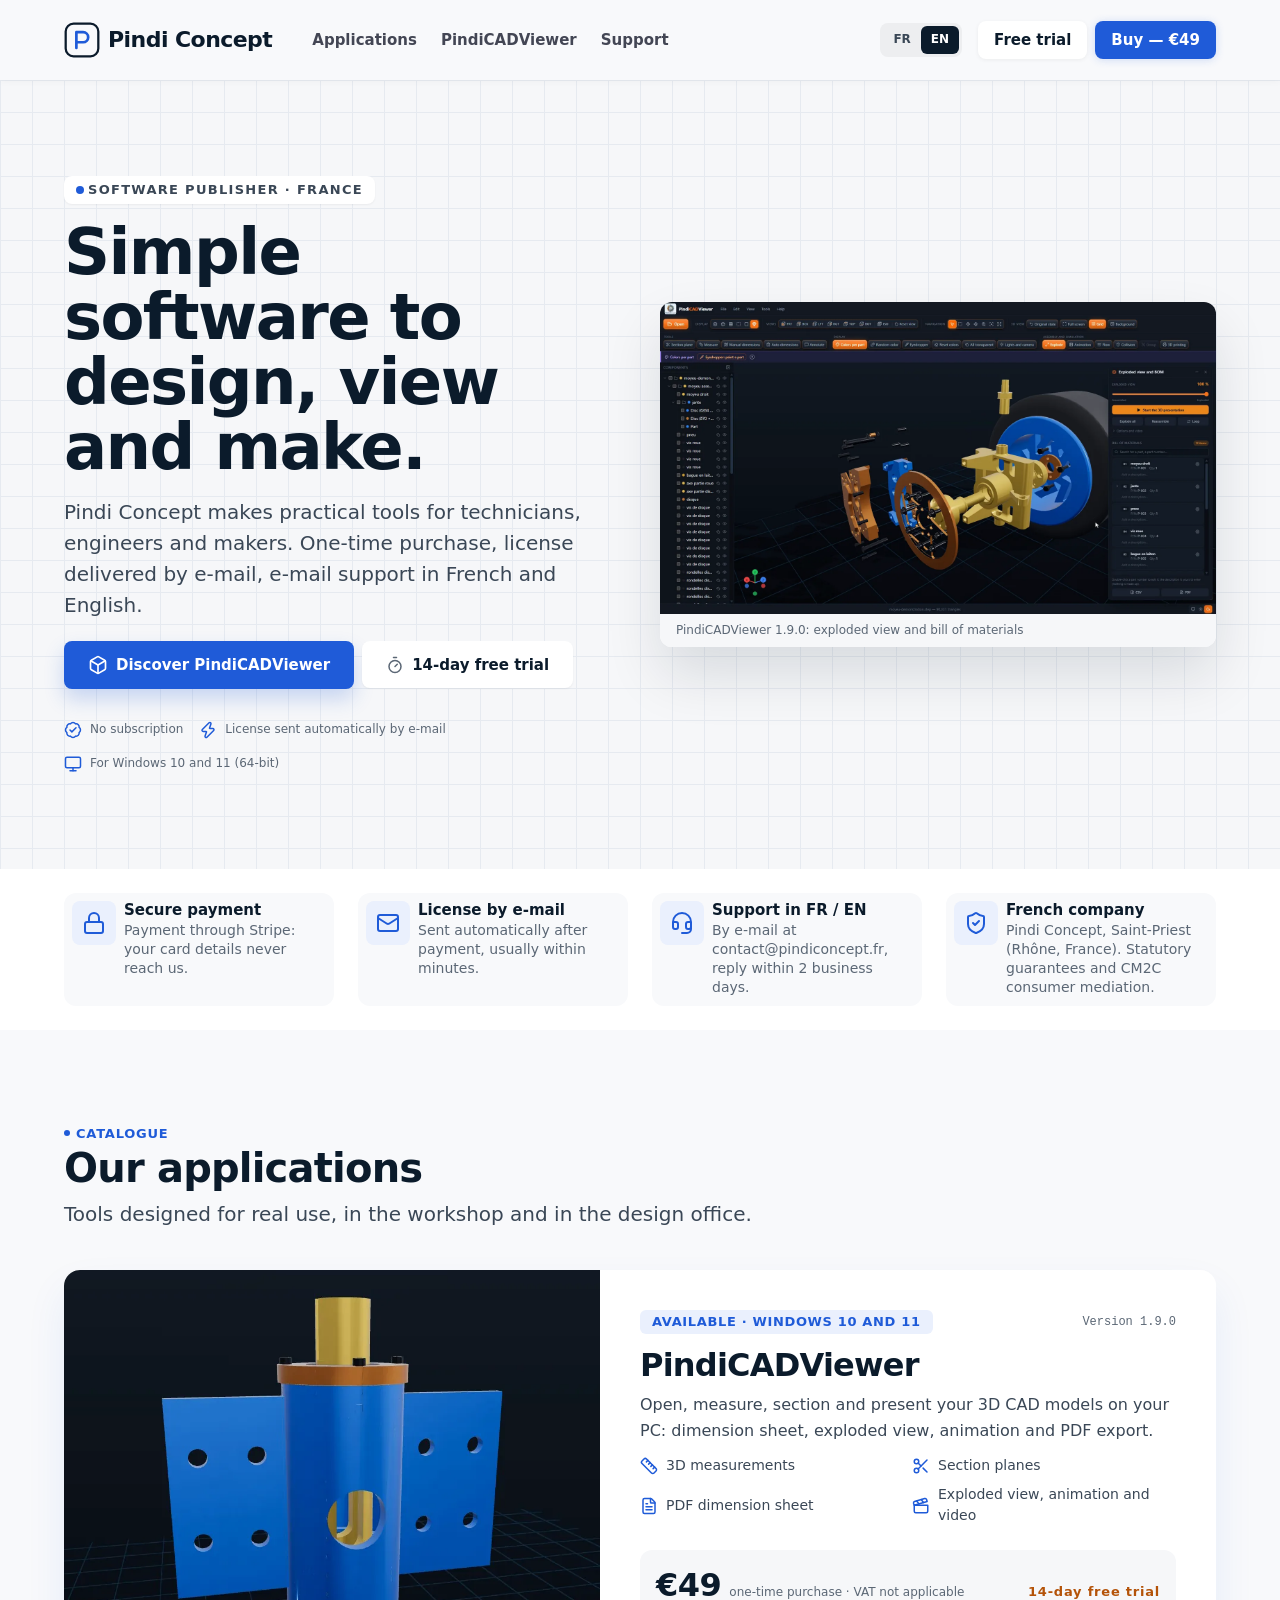
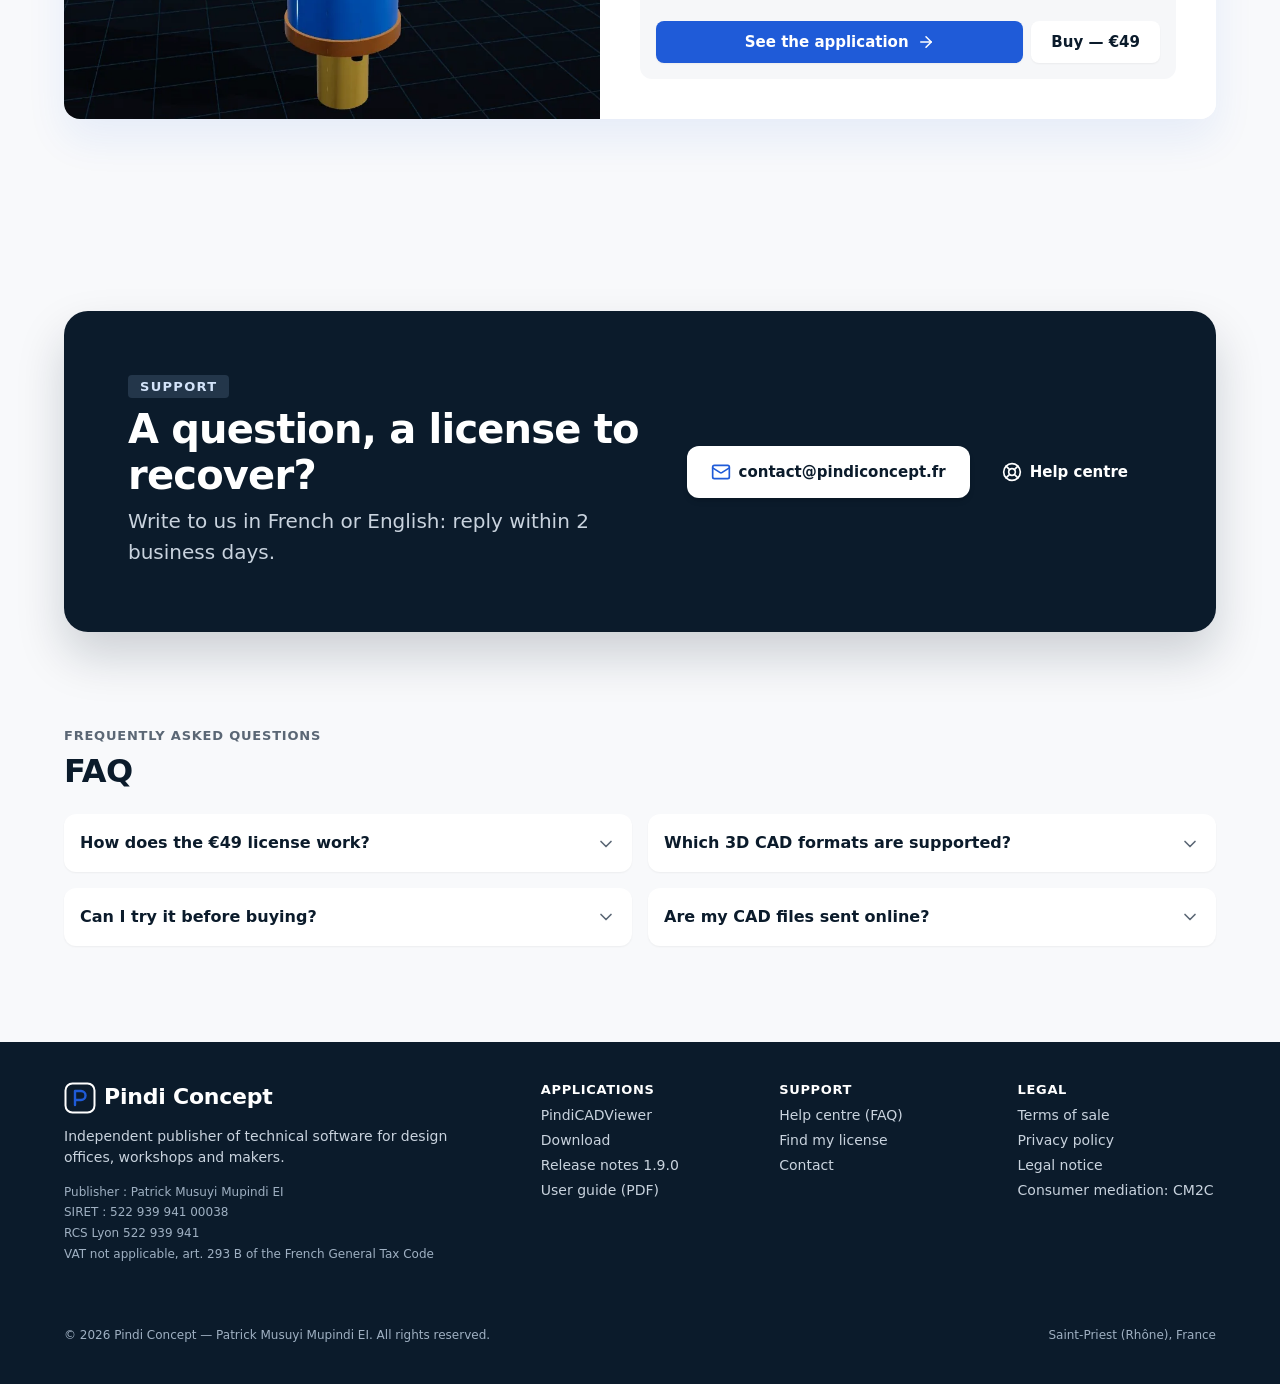
==== commit 8dd22567: "Mise à jour de la page de vente" ====
--- a/en/index.html
+++ b/en/index.html
@@ -1,326 +1,243 @@
-<!doctype html>
+<!DOCTYPE html>
 <html lang="en">
 <head>
-  <meta charset="utf-8">
-  <meta name="viewport" content="width=device-width, initial-scale=1">
-  <!-- English version of site/index.html, translated by hand (not regenerated by npm run site:sync): update it when the French page changes. -->
-  <title>PindiCADViewer — 3D CAD viewer for Windows</title>
-  <meta name="description" content="PindiCADViewer 1.9.0: the 3D CAD viewer for Windows. Open STEP, IGES, STL, OBJ and more, measure, annotate, cut and present your assemblies. Price: €49, one-time payment.">
-  <meta name="theme-color" content="#19394D">
-  <link rel="icon" type="image/svg+xml" href="../assets/favicon.svg">
-  <link rel="stylesheet" href="../style.css">
-  <link rel="alternate" hreflang="fr" href="../">
-  <link rel="alternate" hreflang="en" href="./">
+<meta charset="utf-8"/>
+<meta name="viewport" content="width=device-width, initial-scale=1"/>
+<title>Pindi Concept — Technical and CAD software</title>
+<meta name="description" content="Pindi Concept, technical software publisher: PindiCADViewer, 3D CAD viewer for Windows. One-time purchase of €49, 14-day free trial."/>
+<link rel="icon" type="image/svg+xml" href="../assets/favicon-pindiconcept.svg"/>
+<link rel="alternate" hreflang="fr" href="https://www.pindiconcept.fr/"/>
+<link rel="alternate" hreflang="en" href="https://www.pindiconcept.fr/en/"/>
+<link rel="stylesheet" href="../assets/pindiconcept.css"/>
 </head>
-<body>
-<a class="skip" href="#content">Skip to content</a>
-
-<!-- Lucide icons, the same as in the application (generated sprite) -->
-<svg width="0" height="0" style="position:absolute" aria-hidden="true" focusable="false">
-  <symbol id="i-layers" viewBox="0 0 24 24"><path d="M12.83 2.18a2 2 0 0 0-1.66 0L2.6 6.08a1 1 0 0 0 0 1.83l8.58 3.91a2 2 0 0 0 1.66 0l8.58-3.9a1 1 0 0 0 0-1.83z"/><path d="M2 12a1 1 0 0 0 .58.91l8.6 3.91a2 2 0 0 0 1.65 0l8.58-3.9A1 1 0 0 0 22 12"/><path d="M2 17a1 1 0 0 0 .58.91l8.6 3.91a2 2 0 0 0 1.65 0l8.58-3.9A1 1 0 0 0 22 17"/></symbol>
+<body class="bg-surface font-body-default text-body-default text-on-surface">
+<svg width="0" height="0" style="position:absolute" aria-hidden="true">
+  <symbol id="i-arrow-right" viewBox="0 0 24 24"><path d="M5 12h14"/><path d="m12 5 7 7-7 7"/></symbol>
+  <symbol id="i-badge-check" viewBox="0 0 24 24"><path d="M3.85 8.62a4 4 0 0 1 4.78-4.77 4 4 0 0 1 6.74 0 4 4 0 0 1 4.78 4.78 4 4 0 0 1 0 6.74 4 4 0 0 1-4.77 4.78 4 4 0 0 1-6.75 0 4 4 0 0 1-4.78-4.77 4 4 0 0 1 0-6.76Z"/><path d="m16 9-5.5 5.5L8 12"/></symbol>
   <symbol id="i-box" viewBox="0 0 24 24"><path d="M21 8a2 2 0 0 0-1-1.73l-7-4a2 2 0 0 0-2 0l-7 4A2 2 0 0 0 3 8v8a2 2 0 0 0 1 1.73l7 4a2 2 0 0 0 2 0l7-4A2 2 0 0 0 21 16Z"/><path d="m3.3 7 8.7 5 8.7-5"/><path d="M12 22V12"/></symbol>
-  <symbol id="i-mouse-pointer-2" viewBox="0 0 24 24"><path d="M4.037 4.688a.495.495 0 0 1 .651-.651l16 6.5a.5.5 0 0 1-.063.947l-6.124 1.58a2 2 0 0 0-1.438 1.435l-1.579 6.126a.5.5 0 0 1-.947.063z"/></symbol>
-  <symbol id="i-box-select" viewBox="0 0 24 24"><path d="M5 3a2 2 0 0 0-2 2"/><path d="M19 3a2 2 0 0 1 2 2"/><path d="M21 19a2 2 0 0 1-2 2"/><path d="M5 21a2 2 0 0 1-2-2"/><path d="M9 3h1"/><path d="M9 21h1"/><path d="M14 3h1"/><path d="M14 21h1"/><path d="M3 9v1"/><path d="M21 9v1"/><path d="M3 14v1"/><path d="M21 14v1"/></symbol>
+  <symbol id="i-check" viewBox="0 0 24 24"><path d="M20 6 9 17l-5-5"/></symbol>
+  <symbol id="i-chevron-down" viewBox="0 0 24 24"><path d="m6 9 6 6 6-6"/></symbol>
+  <symbol id="i-circle-help" viewBox="0 0 24 24"><circle cx="12" cy="12" r="10"/><path d="M9.09 9a3 3 0 0 1 5.83 1c0 2-3 3-3 3"/><path d="M12 17h.01"/></symbol>
+  <symbol id="i-clapperboard" viewBox="0 0 24 24"><path d="m12.296 3.464 3.02 3.956"/><path d="M20.2 6 3 11l-.9-2.4c-.3-1.1.3-2.2 1.3-2.5l13.5-4c1.1-.3 2.2.3 2.5 1.3z"/><path d="M3 11h18v8a2 2 0 0 1-2 2H5a2 2 0 0 1-2-2z"/><path d="m6.18 5.276 3.1 3.899"/></symbol>
+  <symbol id="i-cog" viewBox="0 0 24 24"><path d="M11 10.27 7 3.34"/><path d="m11 13.73-4 6.93"/><path d="M12 22v-2"/><path d="M12 2v2"/><path d="M14 12h8"/><path d="m17 20.66-1-1.73"/><path d="m17 3.34-1 1.73"/><path d="M2 12h2"/><path d="m20.66 17-1.73-1"/><path d="m20.66 7-1.73 1"/><path d="m3.34 17 1.73-1"/><path d="m3.34 7 1.73 1"/><circle cx="12" cy="12" r="2"/><circle cx="12" cy="12" r="8"/></symbol>
+  <symbol id="i-credit-card" viewBox="0 0 24 24"><rect width="20" height="14" x="2" y="5" rx="2"/><line x1="2" x2="22" y1="10" y2="10"/></symbol>
+  <symbol id="i-download" viewBox="0 0 24 24"><path d="M12 15V3"/><path d="M21 15v4a2 2 0 0 1-2 2H5a2 2 0 0 1-2-2v-4"/><path d="m7 10 5 5 5-5"/></symbol>
+  <symbol id="i-file-text" viewBox="0 0 24 24"><path d="M6 22a2 2 0 0 1-2-2V4a2 2 0 0 1 2-2h8a2.4 2.4 0 0 1 1.704.706l3.588 3.588A2.4 2.4 0 0 1 20 8v12a2 2 0 0 1-2 2z"/><path d="M14 2v5a1 1 0 0 0 1 1h5"/><path d="M10 9H8"/><path d="M16 13H8"/><path d="M16 17H8"/></symbol>
+  <symbol id="i-folder-open" viewBox="0 0 24 24"><path d="m6 14 1.5-2.9A2 2 0 0 1 9.24 10H20a2 2 0 0 1 1.94 2.5l-1.54 6a2 2 0 0 1-1.95 1.5H4a2 2 0 0 1-2-2V5a2 2 0 0 1 2-2h3.9a2 2 0 0 1 1.69.9l.81 1.2a2 2 0 0 0 1.67.9H18a2 2 0 0 1 2 2v2"/></symbol>
+  <symbol id="i-headset" viewBox="0 0 24 24"><path d="M3 11h3a2 2 0 0 1 2 2v3a2 2 0 0 1-2 2H5a2 2 0 0 1-2-2v-5Zm0 0a9 9 0 1 1 18 0m0 0v5a2 2 0 0 1-2 2h-1a2 2 0 0 1-2-2v-3a2 2 0 0 1 2-2h3Z"/><path d="M21 16v2a4 4 0 0 1-4 4h-5"/></symbol>
+  <symbol id="i-life-buoy" viewBox="0 0 24 24"><circle cx="12" cy="12" r="10"/><path d="m4.93 4.93 4.24 4.24"/><path d="m14.83 9.17 4.24-4.24"/><path d="m14.83 14.83 4.24 4.24"/><path d="m9.17 14.83-4.24 4.24"/><circle cx="12" cy="12" r="4"/></symbol>
+  <symbol id="i-lock" viewBox="0 0 24 24"><rect width="18" height="11" x="3" y="11" rx="2" ry="2"/><path d="M7 11V7a5 5 0 0 1 10 0v4"/></symbol>
+  <symbol id="i-lock-open" viewBox="0 0 24 24"><rect width="18" height="11" x="3" y="11" rx="2" ry="2"/><path d="M7 11V7a5 5 0 0 1 9.9-1"/></symbol>
+  <symbol id="i-mail" viewBox="0 0 24 24"><path d="m22 7-8.991 5.727a2 2 0 0 1-2.009 0L2 7"/><rect x="2" y="4" width="20" height="16" rx="2"/></symbol>
+  <symbol id="i-mail-check" viewBox="0 0 24 24"><path d="M22 13V6a2 2 0 0 0-2-2H4a2 2 0 0 0-2 2v12c0 1.1.9 2 2 2h8"/><path d="m22 7-8.97 5.7a1.94 1.94 0 0 1-2.06 0L2 7"/><path d="m16 19 2 2 4-4"/></symbol>
+  <symbol id="i-monitor" viewBox="0 0 24 24"><rect width="20" height="14" x="2" y="3" rx="2"/><line x1="8" x2="16" y1="21" y2="21"/><line x1="12" x2="12" y1="17" y2="21"/></symbol>
+  <symbol id="i-printer" viewBox="0 0 24 24"><path d="M6 18H4a2 2 0 0 1-2-2v-5a2 2 0 0 1 2-2h16a2 2 0 0 1 2 2v5a2 2 0 0 1-2 2h-2"/><path d="M6 9V3a1 1 0 0 1 1-1h10a1 1 0 0 1 1 1v6"/><rect x="6" y="14" width="12" height="8" rx="1"/></symbol>
+  <symbol id="i-puzzle" viewBox="0 0 24 24"><path d="M15.39 4.39a1 1 0 0 0 1.68-.474 2.5 2.5 0 1 1 3.014 3.015 1 1 0 0 0-.474 1.68l1.683 1.682a2.414 2.414 0 0 1 0 3.414L19.61 15.39a1 1 0 0 1-1.68-.474 2.5 2.5 0 1 0-3.014 3.015 1 1 0 0 1 .474 1.68l-1.683 1.682a2.414 2.414 0 0 1-3.414 0L8.61 19.61a1 1 0 0 0-1.68.474 2.5 2.5 0 1 1-3.014-3.015 1 1 0 0 0 .474-1.68l-1.683-1.682a2.414 2.414 0 0 1 0-3.414L4.39 8.61a1 1 0 0 1 1.68.474 2.5 2.5 0 1 0 3.014-3.015 1 1 0 0 1-.474-1.68l1.683-1.682a2.414 2.414 0 0 1 3.414 0z"/></symbol>
+  <symbol id="i-receipt" viewBox="0 0 24 24"><path d="M12 17V7"/><path d="M16 8h-6a2 2 0 0 0 0 4h4a2 2 0 0 1 0 4H8"/><path d="M4 3a1 1 0 0 1 1-1 1.3 1.3 0 0 1 .7.2l.933.6a1.3 1.3 0 0 0 1.4 0l.934-.6a1.3 1.3 0 0 1 1.4 0l.933.6a1.3 1.3 0 0 0 1.4 0l.933-.6a1.3 1.3 0 0 1 1.4 0l.934.6a1.3 1.3 0 0 0 1.4 0l.933-.6A1.3 1.3 0 0 1 19 2a1 1 0 0 1 1 1v18a1 1 0 0 1-1 1 1.3 1.3 0 0 1-.7-.2l-.933-.6a1.3 1.3 0 0 0-1.4 0l-.934.6a1.3 1.3 0 0 1-1.4 0l-.933-.6a1.3 1.3 0 0 0-1.4 0l-.933.6a1.3 1.3 0 0 1-1.4 0l-.934-.6a1.3 1.3 0 0 0-1.4 0l-.933.6a1.3 1.3 0 0 1-.7.2 1 1 0 0 1-1-1z"/></symbol>
+  <symbol id="i-ruler" viewBox="0 0 24 24"><path d="M21.3 15.3a2.4 2.4 0 0 1 0 3.4l-2.6 2.6a2.4 2.4 0 0 1-3.4 0L2.7 8.7a2.41 2.41 0 0 1 0-3.4l2.6-2.6a2.41 2.41 0 0 1 3.4 0Z"/><path d="m14.5 12.5 2-2"/><path d="m11.5 9.5 2-2"/><path d="m8.5 6.5 2-2"/><path d="m17.5 15.5 2-2"/></symbol>
   <symbol id="i-scissors" viewBox="0 0 24 24"><circle cx="6" cy="6" r="3"/><path d="M8.12 8.12 12 12"/><path d="M20 4 8.12 15.88"/><circle cx="6" cy="18" r="3"/><path d="M14.8 14.8 20 20"/></symbol>
-  <symbol id="i-list-tree" viewBox="0 0 24 24"><path d="M8 5h13"/><path d="M13 12h8"/><path d="M13 19h8"/><path d="M3 10a2 2 0 0 0 2 2h3"/><path d="M3 5v12a2 2 0 0 0 2 2h3"/></symbol>
-  <symbol id="i-undo-2" viewBox="0 0 24 24"><path d="M9 14 4 9l5-5"/><path d="M4 9h10.5a5.5 5.5 0 0 1 5.5 5.5a5.5 5.5 0 0 1-5.5 5.5H11"/></symbol>
-  <symbol id="i-maximize" viewBox="0 0 24 24"><path d="M8 3H5a2 2 0 0 0-2 2v3"/><path d="M21 8V5a2 2 0 0 0-2-2h-3"/><path d="M3 16v3a2 2 0 0 0 2 2h3"/><path d="M16 21h3a2 2 0 0 0 2-2v-3"/></symbol>
-  <symbol id="i-ruler" viewBox="0 0 24 24"><path d="M21.3 15.3a2.4 2.4 0 0 1 0 3.4l-2.6 2.6a2.4 2.4 0 0 1-3.4 0L2.7 8.7a2.41 2.41 0 0 1 0-3.4l2.6-2.6a2.41 2.41 0 0 1 3.4 0Z"/><path d="m14.5 12.5 2-2"/><path d="m11.5 9.5 2-2"/><path d="m8.5 6.5 2-2"/><path d="m17.5 15.5 2-2"/></symbol>
-  <symbol id="i-pencil-ruler" viewBox="0 0 24 24"><path d="M13 7 8.7 2.7a2.41 2.41 0 0 0-3.4 0L2.7 5.3a2.41 2.41 0 0 0 0 3.4L7 13"/><path d="m8 6 2-2"/><path d="m18 16 2-2"/><path d="m17 11 4.3 4.3c.94.94.94 2.46 0 3.4l-2.6 2.6c-.94.94-2.46.94-3.4 0L11 17"/><path d="M21.174 6.812a1 1 0 0 0-3.986-3.987L3.842 16.174a2 2 0 0 0-.5.83l-1.321 4.352a.5.5 0 0 0 .623.622l4.353-1.32a2 2 0 0 0 .83-.497z"/><path d="m15 5 4 4"/></symbol>
-  <symbol id="i-clipboard-list" viewBox="0 0 24 24"><rect width="8" height="4" x="8" y="2" rx="1" ry="1"/><path d="M16 4h2a2 2 0 0 1 2 2v14a2 2 0 0 1-2 2H6a2 2 0 0 1-2-2V6a2 2 0 0 1 2-2h2"/><path d="M12 11h4"/><path d="M12 16h4"/><path d="M8 11h.01"/><path d="M8 16h.01"/></symbol>
-  <symbol id="i-message-square" viewBox="0 0 24 24"><path d="M22 17a2 2 0 0 1-2 2H6.828a2 2 0 0 0-1.414.586l-2.202 2.202A.71.71 0 0 1 2 21.286V5a2 2 0 0 1 2-2h16a2 2 0 0 1 2 2z"/></symbol>
-  <symbol id="i-layout-grid" viewBox="0 0 24 24"><rect width="7" height="7" x="3" y="3" rx="1"/><rect width="7" height="7" x="14" y="3" rx="1"/><rect width="7" height="7" x="14" y="14" rx="1"/><rect width="7" height="7" x="3" y="14" rx="1"/></symbol>
-  <symbol id="i-droplets" viewBox="0 0 24 24"><path d="M7 16.3c2.2 0 4-1.83 4-4.05 0-1.16-.57-2.26-1.71-3.19S7.29 6.75 7 5.3c-.29 1.45-1.14 2.84-2.29 3.76S3 11.1 3 12.25c0 2.22 1.8 4.05 4 4.05z"/><path d="M12.56 6.6A10.97 10.97 0 0 0 14 3.02c.5 2.5 2 4.9 4 6.5s3 3.5 3 5.5a6.98 6.98 0 0 1-11.91 4.97"/></symbol>
-  <symbol id="i-pipette" viewBox="0 0 24 24"><path d="m12 9-8.414 8.414A2 2 0 0 0 3 18.828v1.344a2 2 0 0 1-.586 1.414A2 2 0 0 1 3.828 21h1.344a2 2 0 0 0 1.414-.586L15 12"/><path d="m18 9 .4.4a1 1 0 1 1-3 3l-3.8-3.8a1 1 0 1 1 3-3l.4.4 3.4-3.4a1 1 0 1 1 3 3z"/><path d="m2 22 .414-.414"/></symbol>
-  <symbol id="i-palette" viewBox="0 0 24 24"><path d="M12 22a1 1 0 0 1 0-20 10 9 0 0 1 10 9 5 5 0 0 1-5 5h-2.25a1.75 1.75 0 0 0-1.4 2.8l.3.4a1.75 1.75 0 0 1-1.4 2.8z"/><circle cx="13.5" cy="6.5" r=".5" fill="currentColor"/><circle cx="17.5" cy="10.5" r=".5" fill="currentColor"/><circle cx="6.5" cy="12.5" r=".5" fill="currentColor"/><circle cx="8.5" cy="7.5" r=".5" fill="currentColor"/></symbol>
-  <symbol id="i-eraser" viewBox="0 0 24 24"><path d="M21 21H8a2 2 0 0 1-1.42-.587l-3.994-3.999a2 2 0 0 1 0-2.828l10-10a2 2 0 0 1 2.829 0l5.999 6a2 2 0 0 1 0 2.828L12.834 21"/><path d="m5.082 11.09 8.828 8.828"/></symbol>
-  <symbol id="i-dices" viewBox="0 0 24 24"><rect width="12" height="12" x="2" y="10" rx="2" ry="2"/><path d="m17.92 14 3.5-3.5a2.24 2.24 0 0 0 0-3l-5-4.92a2.24 2.24 0 0 0-3 0L10 6"/><path d="M6 18h.01"/><path d="M10 14h.01"/><path d="M15 6h.01"/><path d="M18 9h.01"/></symbol>
-  <symbol id="i-sun" viewBox="0 0 24 24"><circle cx="12" cy="12" r="4"/><path d="M12 2v2"/><path d="M12 20v2"/><path d="m4.93 4.93 1.41 1.41"/><path d="m17.66 17.66 1.41 1.41"/><path d="M2 12h2"/><path d="M20 12h2"/><path d="m6.34 17.66-1.41 1.41"/><path d="m19.07 4.93-1.41 1.41"/></symbol>
-  <symbol id="i-monitor" viewBox="0 0 24 24"><rect width="20" height="14" x="2" y="3" rx="2"/><line x1="8" x2="16" y1="21" y2="21"/><line x1="12" x2="12" y1="17" y2="21"/></symbol>
-  <symbol id="i-maximize-2" viewBox="0 0 24 24"><path d="M15 3h6v6"/><path d="m21 3-7 7"/><path d="m3 21 7-7"/><path d="M9 21H3v-6"/></symbol>
-  <symbol id="i-film" viewBox="0 0 24 24"><rect width="18" height="18" x="3" y="3" rx="2"/><path d="M7 3v18"/><path d="M3 7.5h4"/><path d="M3 12h18"/><path d="M3 16.5h4"/><path d="M17 3v18"/><path d="M17 7.5h4"/><path d="M17 16.5h4"/></symbol>
-  <symbol id="i-video" viewBox="0 0 24 24"><path d="m16 13 5.223 3.482a.5.5 0 0 0 .777-.416V7.87a.5.5 0 0 0-.752-.432L16 10.5"/><rect x="2" y="6" width="14" height="12" rx="2"/></symbol>
   <symbol id="i-shield-alert" viewBox="0 0 24 24"><path d="M20 13c0 5-3.5 7.5-7.66 8.95a1 1 0 0 1-.67-.01C7.5 20.5 4 18 4 13V6a1 1 0 0 1 1-1c2 0 4.5-1.2 6.24-2.72a1.17 1.17 0 0 1 1.52 0C14.51 3.81 17 5 19 5a1 1 0 0 1 1 1z"/><path d="M12 8v4"/><path d="M12 16h.01"/></symbol>
-  <symbol id="i-group" viewBox="0 0 24 24"><path d="M3 7V5c0-1.1.9-2 2-2h2"/><path d="M17 3h2c1.1 0 2 .9 2 2v2"/><path d="M21 17v2c0 1.1-.9 2-2 2h-2"/><path d="M7 21H5c-1.1 0-2-.9-2-2v-2"/><rect width="7" height="5" x="7" y="7" rx="1"/><rect width="7" height="5" x="10" y="12" rx="1"/></symbol>
-  <symbol id="i-rotate-3d" viewBox="0 0 24 24"><path d="m15.194 13.707 3.814 1.86-1.86 3.814"/><path d="M16.47214 7.52786 A 5 10 0 1 0 13 21.79796"/><path d="M21.79796 11 A 10 5 0 1 0 19 15.57071"/></symbol>
-  <symbol id="i-waves" viewBox="0 0 24 24"><path d="M2 12q2.5 2 5 0t5 0 5 0 5 0"/><path d="M2 19q2.5 2 5 0t5 0 5 0 5 0"/><path d="M2 5q2.5 2 5 0t5 0 5 0 5 0"/></symbol>
-  <symbol id="i-bot" viewBox="0 0 24 24"><path d="M12 8V4H8"/><rect width="16" height="12" x="4" y="8" rx="2"/><path d="M2 14h2"/><path d="M20 14h2"/><path d="M15 13v2"/><path d="M9 13v2"/></symbol>
-  <symbol id="i-folder-open" viewBox="0 0 24 24"><path d="m6 14 1.5-2.9A2 2 0 0 1 9.24 10H20a2 2 0 0 1 1.94 2.5l-1.54 6a2 2 0 0 1-1.95 1.5H4a2 2 0 0 1-2-2V5a2 2 0 0 1 2-2h3.9a2 2 0 0 1 1.69.9l.81 1.2a2 2 0 0 0 1.67.9H18a2 2 0 0 1 2 2v2"/></symbol>
-  <symbol id="i-gauge" viewBox="0 0 24 24"><path d="m12 14 4-4"/><path d="M3.34 19a10 10 0 1 1 17.32 0"/></symbol>
-  <symbol id="i-save" viewBox="0 0 24 24"><path d="M15.2 3a2 2 0 0 1 1.4.6l3.8 3.8a2 2 0 0 1 .6 1.4V19a2 2 0 0 1-2 2H5a2 2 0 0 1-2-2V5a2 2 0 0 1 2-2z"/><path d="M17 21v-7a1 1 0 0 0-1-1H8a1 1 0 0 0-1 1v7"/><path d="M7 3v4a1 1 0 0 0 1 1h7"/></symbol>
-  <symbol id="i-file-down" viewBox="0 0 24 24"><path d="M6 22a2 2 0 0 1-2-2V4a2 2 0 0 1 2-2h8a2.4 2.4 0 0 1 1.704.706l3.588 3.588A2.4 2.4 0 0 1 20 8v12a2 2 0 0 1-2 2z"/><path d="M14 2v5a1 1 0 0 0 1 1h5"/><path d="M12 18v-6"/><path d="m9 15 3 3 3-3"/></symbol>
-  <symbol id="i-camera" viewBox="0 0 24 24"><path d="M13.997 4a2 2 0 0 1 1.76 1.05l.486.9A2 2 0 0 0 18.003 7H20a2 2 0 0 1 2 2v9a2 2 0 0 1-2 2H4a2 2 0 0 1-2-2V9a2 2 0 0 1 2-2h1.997a2 2 0 0 0 1.759-1.048l.489-.904A2 2 0 0 1 10.004 4z"/><circle cx="12" cy="13" r="3"/></symbol>
-  <symbol id="i-printer" viewBox="0 0 24 24"><path d="M6 18H4a2 2 0 0 1-2-2v-5a2 2 0 0 1 2-2h16a2 2 0 0 1 2 2v5a2 2 0 0 1-2 2h-2"/><path d="M6 9V3a1 1 0 0 1 1-1h10a1 1 0 0 1 1 1v6"/><rect x="6" y="14" width="12" height="8" rx="1"/></symbol>
+  <symbol id="i-shield-check" viewBox="0 0 24 24"><path d="M20 13c0 5-3.5 7.5-7.66 8.95a1 1 0 0 1-.67-.01C7.5 20.5 4 18 4 13V6a1 1 0 0 1 1-1c2 0 4.5-1.2 6.24-2.72a1.17 1.17 0 0 1 1.52 0C14.51 3.81 17 5 19 5a1 1 0 0 1 1 1z"/><path d="m9 12 2 2 4-4"/></symbol>
+  <symbol id="i-shopping-bag" viewBox="0 0 24 24"><path d="M16 10a4 4 0 0 1-8 0"/><path d="M3.103 6.034h17.794"/><path d="M3.4 5.467a2 2 0 0 0-.4 1.2V20a2 2 0 0 0 2 2h14a2 2 0 0 0 2-2V6.667a2 2 0 0 0-.4-1.2l-2-2.667A2 2 0 0 0 17 2H7a2 2 0 0 0-1.6.8z"/></symbol>
+  <symbol id="i-timer" viewBox="0 0 24 24"><line x1="10" x2="14" y1="2" y2="2"/><line x1="12" x2="15" y1="14" y2="11"/><circle cx="12" cy="14" r="8"/></symbol>
+  <symbol id="i-triangle-alert" viewBox="0 0 24 24"><path d="m21.73 18-8-14a2 2 0 0 0-3.48 0l-8 14A2 2 0 0 0 4 21h16a2 2 0 0 0 1.73-3"/><path d="M12 9v4"/><path d="M12 17h.01"/></symbol>
+  <symbol id="i-usb" viewBox="0 0 24 24"><circle cx="10" cy="7" r="1"/><circle cx="4" cy="20" r="1"/><path d="M4.7 19.3 19 5"/><path d="m21 3-3 1 2 2Z"/><path d="M9.26 7.68 5 12l2 5"/><path d="m10 14 5 2 3.5-3.5"/><path d="m18 12 1-1 1 1-1 1Z"/></symbol>
+  <symbol id="i-zap" viewBox="0 0 24 24"><path d="M15.914 4a1.5 1.5 0 00-2.474-1.561l-9 9A1.5 1.5 0 005.5 14h4.002a.5.5 0 01.471.666L8.086 20a1.5 1.5 0 002.475 1.56l9-9A1.5 1.5 0 0018.5 10h-3.997a.5.5 0 01-.472-.667z"/></symbol>
 </svg>
-
-<header class="top">
-  <div class="wrap">
-    <a class="brand" href="./">
-      <img src="../assets/logo.png" width="52" height="52" alt="PindiCADViewer logo: an orange and blue gear around a P and a caliper">
-      <div class="brandtxt"><strong>PindiCADViewer</strong><span class="badge">Version 1.9.0</span><span class="slogan">Puissance Mécanique et Précision 3D</span></div>
-    </a>
-    <nav class="lang" aria-label="Language"><a href="../" hreflang="fr" lang="fr">FR</a> | <strong aria-current="page">EN</strong></nav>
-    <a class="btn" href="#price" data-buy>Buy — €49</a>
-  </div>
+<header class="fixed top-0 w-full z-50 bg-surface/90 backdrop-blur-xl shadow-[0_1px_8px_rgba(0,0,0,0.04)]">
+<div class="h-20 max-w-[1200px] mx-auto px-gutter flex items-center justify-between gap-space-md">
+<div class="flex items-center gap-space-lg">
+<a class="flex items-center gap-space-sm text-text-primary" href="index.html" aria-label="Pindi Concept — home"><svg class="h-9 w-9" viewBox="0 0 32 32" fill="none" aria-hidden="true"><rect x="1.5" y="1.5" width="29" height="29" rx="7" stroke="currentColor" stroke-width="2"/><path d="M11 23V9h6a4.5 4.5 0 0 1 0 9h-6" stroke="#1F5BD8" stroke-width="2.4" stroke-linecap="round" stroke-linejoin="round"/></svg><span class="hdr-name font-headline-sm text-headline-sm tracking-tight text-text-primary font-bold">Pindi Concept</span></a>
+<nav class="hidden md:flex items-center gap-space-lg ml-space-md" aria-label="Main navigation">
+<a class="font-label-default text-label-default text-on-surface-variant hover:text-on-surface transition-colors" href="index.html#applications">Applications</a>
+<a class="font-label-default text-label-default text-on-surface-variant hover:text-on-surface transition-colors" href="pindicadviewer.html">PindiCADViewer</a>
+<a class="font-label-default text-label-default text-on-surface-variant hover:text-on-surface transition-colors" href="index.html#support">Support</a>
+</nav>
+</div>
+<div class="flex items-center gap-space-md">
+<div class="lang flex items-center bg-surface-container p-[3px] rounded-lg" role="group" aria-label="Language">
+<a href="../index.html" hreflang="fr" lang="fr">FR</a>
+<a href="#" hreflang="en" lang="en" aria-current="true">EN</a>
+</div>
+<div class="hidden lg:flex items-center gap-space-sm">
+<a class="px-4 py-2.5 rounded-lg bg-surface-canvas text-text-primary font-label-default text-label-default hover:bg-surface-subtle transition-colors shadow-[0_1px_4px_rgba(0,0,0,0.06)]" href="pindicadviewer.html#download">Free trial</a>
+<a class="px-4 py-2.5 rounded-lg bg-primary-container text-on-primary font-label-default text-label-default hover:bg-accent-hover transition-colors shadow-[0_1px_8px_rgba(31,91,216,0.2)]" href="pindicadviewer.html#price">Buy — €49</a>
+</div>
+</div>
+</div>
 </header>
-
-<main id="content">
-  <section class="hero">
-    <div class="wrap">
-      <h1>The 3D CAD viewer to open, measure and present your assemblies</h1>
-      <p class="lead">Open your STEP, IGES, BREP, STL, OBJ, 3DXML or DXF files, measure, cut, explode, detect collisions and present your projects, right on your PC, with no internet connection.</p>
-      <div class="actions">
-        <a class="btn big" href="#price" data-download data-essai-principal>Try free for 14 days</a>
-        <a class="btn store-badge" href="#price" data-store rel="noopener" style="display:none">Get it from Microsoft</a>
-        <a class="btn big sec" href="#price" data-buy>Buy — €49</a>
-      </div>
-      <p class="note">14 days with every feature, then view-only until a license is activated · One-time payment · Windows 10/11</p>
-    </div>
-  </section>
-
-  <section class="shot" aria-label="Application preview">
-    <div class="wrap shots">
-      <figure>
-        <picture>
-          <source type="image/webp" srcset="../assets/capture-hero-800.webp 800w, ../assets/capture-hero.webp 1600w" sizes="(max-width: 800px) 100vw, 1100px">
-          <img src="../assets/capture-hero.png" srcset="../assets/capture-hero-800.png 800w, ../assets/capture-hero.png 1600w" sizes="(max-width: 800px) 100vw, 1100px" width="1600" height="900" alt="PindiCADViewer: wheel hub in exploded view, with the tire, the rim, the disc and the fasteners, each part in its own color." fetchpriority="high" onerror="this.closest('figure').classList.add('missing')">
-        </picture>
-        <div class="placeholder"><span>Screenshot coming soon<br><small>site/assets/capture-hero.png</small></span></div>
-        <figcaption>Wheel hub in exploded view, colors per part</figcaption>
-      </figure>
-    </div>
-  </section>
-
-  <section id="video" class="shot" aria-label="Presentation">
-    <div class="wrap shots">
-      <h2>Presentation</h2>
-      <figure>
-        <picture>
-          <source type="image/webp" srcset="../assets/presentation-assemblage-800.webp 800w, ../assets/presentation-assemblage.webp 1600w" sizes="(max-width: 800px) 100vw, 1100px">
-          <img src="../assets/presentation-assemblage.jpg" srcset="../assets/presentation-assemblage-800.jpg 800w, ../assets/presentation-assemblage.jpg 1600w" sizes="(max-width: 800px) 100vw, 1100px" width="1600" height="900" loading="lazy" decoding="async" alt="PindiCADViewer 1.9.0: mould assembly, two parts selected in the component tree and highlighted in the 3D view">
-        </picture>
-        <figcaption>Assembly and component tree: select your parts in the list or in the 3D view</figcaption>
-      </figure>
-    </div>
-  </section>
-
-  <section id="features">
-    <div class="wrap">
-      <h2>Everything you need to inspect and present your 3D models</h2>
-      <div class="group" id="viewing">
-        <h3 class="group-title">Viewing</h3>
-        <p class="muted group-intro">See your model from every angle, as in CAD software.</p>
-        <div class="group-shot">
-      <figure>
-        <picture>
-          <source type="image/webp" srcset="../assets/capture-1-800.webp 800w, ../assets/capture-1.webp 1600w" sizes="(max-width: 800px) 100vw, 1100px">
-          <img src="../assets/capture-1.png" srcset="../assets/capture-1-800.png 800w, ../assets/capture-1.png 1600w" sizes="(max-width: 800px) 100vw, 1100px" width="1600" height="900" alt="PindiCADViewer: complete mechanical assembly (shaft, tube, flanges, bearings, seals, screws) displayed in 3D, with the component tree on the left." onerror="this.closest('figure').classList.add('missing')">
-        </picture>
-        <div class="placeholder"><span>Screenshot coming soon<br><small>site/assets/capture-1.png</small></span></div>
-        <figcaption>Complete assembly and component tree</figcaption>
-      </figure>
-        </div>
-        <div class="grid">
-        <article class="card"><svg aria-hidden="true"><use href="#i-layers"/></svg><h3>6 display modes</h3><p>Shaded with edges, shaded, wireframe, hidden lines visible or removed, realistic rendering: read each part the way you like (keys 1 to 6).</p></article>
-        <article class="card"><svg aria-hidden="true"><use href="#i-box"/></svg><h3>7 standard views</h3><p>Front, back, left, right, top, bottom and isometric in one click, with the current view highlighted in the toolbar.</p></article>
-        <article class="card"><svg aria-hidden="true"><use href="#i-mouse-pointer-2"/></svg><h3>Mouse navigation</h3><p>Select, pan, rotate, zoom, zoom window and zoom to fit to reframe the whole model at once (Z key).</p></article>
-        <article class="card"><svg aria-hidden="true"><use href="#i-box-select"/></svg><h3>Box select</h3><p>Select every part in an area with a single gesture.</p></article>
-        <article class="card"><svg aria-hidden="true"><use href="#i-scissors"/></svg><h3>Section plane</h3><p>Cut along X, Y or Z, with the slider or at a position typed in mm: the section is filled and hatched to see inside your parts, and you can measure wall thicknesses directly in the section view.</p></article>
-        <article class="card"><svg aria-hidden="true"><use href="#i-list-tree"/></svg><h3>Component tree</h3><p>Find each part: select it, hide it, change its color or opacity, rename it with a double-click.</p></article>
-        <article class="card"><svg aria-hidden="true"><use href="#i-undo-2"/></svg><h3>Reset view, original state</h3><p>Go back to the starting view, or undo all your changes to start again from the model as it was opened.</p></article>
-        <article class="card"><svg aria-hidden="true"><use href="#i-maximize"/></svg><h3>Full screen</h3><p>Show the 3D view alone to present your model cleanly.</p></article>
-        </div>
-      </div>
-      <div class="group" id="measure">
-        <h3 class="group-title">Measurement and annotation tools</h3>
-        <p class="muted group-intro">Take dimensions and comment on the model without leaving the screen.</p>
-        <div class="group-shot">
-      <figure>
-        <picture>
-          <source type="image/webp" srcset="../assets/capture-3-800.webp 800w, ../assets/capture-3.webp 1600w" sizes="(max-width: 800px) 100vw, 1100px">
-          <img src="../assets/capture-3.png" srcset="../assets/capture-3-800.png 800w, ../assets/capture-3.png 1600w" sizes="(max-width: 800px) 100vw, 1100px" width="1600" height="900" alt="PindiCADViewer: flange in section view with two diameter measurements, 46 mm and 74.5 mm, and the measurements panel at the top right." onerror="this.closest('figure').classList.add('missing')">
-        </picture>
-        <div class="placeholder"><span>Screenshot coming soon<br><small>site/assets/capture-3.png</small></span></div>
-        <figcaption>Section plane and diameter measurements (⌀ 46 mm and ⌀ 74.5 mm)</figcaption>
-      </figure>
-        </div>
-        <div class="grid">
-        <article class="card"><svg aria-hidden="true"><use href="#i-ruler"/></svg><h3>Measure</h3><p>Hover over an edge or a face: length, diameter and radius, area. Pin several measurements, measure between two features (minimum distance, center distance, parallel faces, angles) or point to point with snapping.</p></article>
-        <article class="card"><svg aria-hidden="true"><use href="#i-pencil-ruler"/></svg><h3>Manual dimensions</h3><p>Click an edge to show its length, two edges for their distance, a hole edge for its diameter.</p></article>
-        <article class="card"><svg aria-hidden="true"><use href="#i-clipboard-list"/></svg><h3>Automatic dimensions and data sheet</h3><p>Overall size, diameters, center distances, thicknesses, volume and surface area generated in one click.</p></article>
-        <article class="card"><svg aria-hidden="true"><use href="#i-message-square"/></svg><h3>Annotations</h3><p>Place text markers on the model; they are saved with your project.</p></article>
-        </div>
-      </div>
-      <div class="group" id="display">
-        <h3 class="group-title">Display</h3>
-        <p class="muted group-intro">Adjust the look to read, compare and present better.</p>
-        <div class="grid">
-        <article class="card"><svg aria-hidden="true"><use href="#i-layout-grid"/></svg><h3>Floor grid</h3><p>Show or hide the grid placed under the part (G key).</p></article>
-        <article class="card"><svg aria-hidden="true"><use href="#i-droplets"/></svg><h3>All transparent</h3><p>Make the whole assembly transparent to see through the parts, or set the opacity part by part.</p></article>
-        <article class="card"><svg aria-hidden="true"><use href="#i-pipette"/></svg><h3>Eyedropper</h3><p>Choose a color and paint the parts directly.</p></article>
-        <article class="card"><svg aria-hidden="true"><use href="#i-palette"/></svg><h3>Colors per part</h3><p>One color per part (identical parts share the same one); on a single part, one color per face to read its shape better.</p></article>
-        <article class="card"><svg aria-hidden="true"><use href="#i-eraser"/></svg><h3>Reset colors</h3><p>Remove the colors applied by hand in one click.</p></article>
-        <article class="card"><svg aria-hidden="true"><use href="#i-dices"/></svg><h3>Random color</h3><p>Draw new random colors until you like the result.</p></article>
-        <article class="card"><svg aria-hidden="true"><use href="#i-sun"/></svg><h3>Lights and camera</h3><p>Adjust the lighting (intensity, direction, tint, ambient lights) and the camera position.</p></article>
-        <article class="card"><svg aria-hidden="true"><use href="#i-monitor"/></svg><h3>Three themes</h3><p>Classic, day or night mode, to suit your workstation and your lighting.</p></article>
-        </div>
-      </div>
-      <div class="group" id="assembly">
-        <h3 class="group-title">Assembly</h3>
-        <p class="muted group-intro">Understand how your parts fit together and move.</p>
-        <div class="grid">
-        <article class="card"><svg aria-hidden="true"><use href="#i-maximize-2"/></svg><h3>Exploded view</h3><p>Radial, axial (X, Y, Z), by subassembly or step-by-step explosion, with a slider and guide lines.</p></article>
-        <article class="card"><svg aria-hidden="true"><use href="#i-film"/></svg><h3>Assembly animation</h3><p>Animated exploded view, step-by-step assembly (and disassembly), 360° rotation and presentation mode, with adjustable duration, speed, loop and easing.</p></article>
-        <article class="card"><svg aria-hidden="true"><use href="#i-video"/></svg><h3>Presentation videos</h3><p>Record the animation as an MP4 (H.264) or WebM video: 16:9 (1920×1080) or vertical 9:16 for Instagram and TikTok, 30 or 60 frames/s, with a preview frame, gradient background and small logo.</p></article>
-        <article class="card"><svg aria-hidden="true"><use href="#i-shield-alert"/></svg><h3>Collisions: interference analysis</h3><p>Precise interference analysis: shaft in bore measured to the micron (diametral clearance or interference), exact intersection volume for the other parts, insufficient clearances, contacts and threads classified separately. Background computation, zoom on each zone, PDF and CSV report. You can also move a part: it stops right at the first contact.</p></article>
-        <article class="card"><svg aria-hidden="true"><use href="#i-group"/></svg><h3>Group</h3><p>Group parts under a name: the group is selected and moved as a single block.</p></article>
-        <article class="card"><svg aria-hidden="true"><use href="#i-rotate-3d"/></svg><h3>Part animation</h3><p>Continuous rotation, rotation by angle, translation (one way or ping-pong) and turntable presentation, to show how a mechanism works.</p></article>
-        </div>
-      </div>
-      <div class="group" id="simulation">
-        <h3 class="group-title">Simulation</h3>
-        <p class="muted group-intro">Animate and drive your model.</p>
-        <div class="grid">
-        <article class="card"><svg aria-hidden="true"><use href="#i-waves"/></svg><h3>Flow: fluid flow illustration</h3><p>Illustrate fluid flow through your assembly: click a bore and the circuit is created along its axis on its own. Six fluids (water, air, oil, gas, steam, hot / cold), several circuits, Inlet / Outlet markers, free labels, automatic legend and MP4 video export. A schematic illustration, not a numerical simulation.</p></article>
-        <article class="card"><svg aria-hidden="true"><use href="#i-bot"/></svg><h3>Assistant in English and French</h3><p>Drive the view with simple sentences ("explode to 50%", "hide the screws", "make the tube red", "section on X"). Runs on your PC, with no account or connection.</p></article>
-        </div>
-      </div>
-      <div class="group" id="import-export">
-        <h3 class="group-title">Import and export</h3>
-        <p class="muted group-intro">Open your files as they are and produce documents ready to share.</p>
-        <div class="grid">
-        <article class="card"><svg aria-hidden="true"><use href="#i-folder-open"/></svg><h3>Common formats</h3><p>STEP, IGES, BREP, STL, OBJ, 3DXML and DXF, by drag and drop, with the Open button or, with the installed version, by double-clicking in Windows Explorer. Native files (SLDPRT, CATPart, IPT…) open if SOLIDWORKS is installed and open on the same computer; otherwise, export them as STEP.</p></article>
-        <article class="card"><svg aria-hidden="true"><use href="#i-gauge"/></svg><h3>STEP quality and fast reopening</h3><p>Choose Standard, Fine or Very precise; a model already opened reopens almost instantly thanks to the cache.</p></article>
-        <article class="card"><svg aria-hidden="true"><use href="#i-save"/></svg><h3>.pindi projects</h3><p>Save the view, measurements, annotations, colors and section in a self-contained file that includes the source file.</p></article>
-        <article class="card"><svg aria-hidden="true"><use href="#i-file-down"/></svg><h3>PDF data sheet</h3><p>A PDF with logo, four 3D views, a dimension table, measurements and annotations, in English or French.</p></article>
-        <article class="card"><svg aria-hidden="true"><use href="#i-camera"/></svg><h3>PNG capture</h3><p>High-resolution image of the current view, with an optional transparent background.</p></article>
-        <article class="card"><svg aria-hidden="true"><use href="#i-printer"/></svg><h3>3D print preparation</h3><p>Choose your printer (or a custom build plate), scale, lay flat and split into segments: the build plate preview shows in green what fits and in red what exceeds. STL, 3MF or OBJ export in millimeters, with optional interlocking joints (sockets and pins).</p></article>
-        </div>
-      </div>
-    </div>
-  </section>
-
-  <section id="formats" class="alt">
-    <div class="wrap">
-      <h2>Supported formats</h2>
-      <h3 class="fmt-title">Opened formats</h3>
-      <ul class="chips"><li><strong>STEP</strong> <span>.step .stp</span></li><li><strong>IGES</strong> <span>.iges .igs</span></li><li><strong>OpenCascade BREP</strong> <span>.brep</span></li><li><strong>STL</strong> <span>.stl</span></li><li><strong>OBJ</strong> <span>.obj</span></li><li><strong>3DXML (CATIA V6)</strong> <span>.3dxml</span></li><li><strong>DXF</strong> <span>.dxf</span></li></ul>
-      <h3 class="fmt-title">Exports</h3>
-      <ul class="chips"><li><strong>STL</strong> <span>.stl</span></li><li><strong>3MF</strong> <span>.3mf</span></li><li><strong>OBJ</strong> <span>.obj</span></li><li><strong>PDF</strong> <span>.pdf</span></li><li><strong>MP4 video</strong> <span>.mp4</span></li><li><strong>WebM video</strong> <span>.webm</span></li><li><strong>CSV</strong> <span>.csv</span></li></ul>
-      <p class="muted">Native formats (SLDPRT, SLDASM, CATPart, IPT, etc.) open if SOLIDWORKS is installed and open on the same computer: it converts them to STEP for PindiCADViewer. Otherwise, export them as STEP from the original software.</p>
-    </div>
-  </section>
-
-  <section id="price">
-    <div class="wrap">
-      <h2>Price</h2>
-      <div class="price-card" id="acheter">
-        <span class="badge">Version 1.9.0</span>
-        <h3>PindiCADViewer for Windows</h3>
-        <div class="amount">€49</div>
-        <p class="tva">€49 — shown in your local currency at checkout</p>
-        <ul>
-          <li>One-time payment of €49 including all taxes — VAT not applicable, article 293 B of the French General Tax Code</li>
-          <li>No subscription</li>
-          <li>License sent automatically by email after payment</li>
-          <li>Standard installer and portable version included</li>
-          <li>For Windows 10 and 11 (64-bit)</li>
-          <li>Interface, user guide and documents in English or French</li>
-        </ul>
-        <a class="btn big" href="#price" data-buy>Buy — €49</a>
-        <p class="tva">€49 including all taxes — VAT not applicable, article 293 B of the French General Tax Code.</p>
-        <p class="livraison">After payment, your license is sent to you automatically by email (check your spam folder).</p>
-        <p class="livraison"><a class="btn sec" href="#price" data-download>Try free for 14 days</a><small class="sous-btn">Installer and portable version</small></p>
-        <p class="livraison">14 days with every feature, then view-only until a license is activated.</p>
-        <p class="livraison"><a href="../pindicadviewer-user-guide.pdf">User guide (PDF)</a> — the whole software explained step by step.</p>
-      </div>
-    </div>
-  </section>
-
-  <section id="requirements" class="alt">
-    <div class="wrap">
-      <h2>System requirements</h2>
-      <ul class="req">
-        <li>Windows 10 or 11, 64-bit only (no Mac or Linux version for now).</li>
-        <li>Two versions included in the purchase: the standard installer (about 114 MB) and a portable version, with no installation, to keep on a USB drive for example.</li>
-        <li>No internet connection is needed to use the software.</li>
-      </ul>
-    </div>
-  </section>
-
-  <section id="faq">
-    <div class="wrap">
-      <h2>Frequently asked questions</h2>
-      <div class="faq">
-        <details>
-          <summary>How do I receive my license after purchase?</summary>
-          <p>After payment, your license is sent to you automatically by email, usually within a few minutes (check your spam folder). The email contains your key and the .pcvlic file; the installer can be downloaded from this page. If you have not heard from us within 24 hours, write to <a href="mailto:contact@pindiconcept.fr">contact@pindiconcept.fr</a>.</p>
-        </details>
-        <details>
-          <summary>What does the purchase include?</summary>
-          <p>Two Windows versions: the standard installer, and a portable version that needs no installation (to keep on a USB drive, for example).</p>
-        </details>
-        <details>
-          <summary>Can I try the software before buying it?</summary>
-          <p>Yes. On first launch, "Start the 14-day free trial" gives access to every feature, with no credit card. After that, the software stays usable in view-only mode (open and view your models) until a license is activated.</p>
-        </details>
-        <details>
-          <summary>Is the software available in English?</summary>
-          <p>Yes. The interface, the user guide, the PDF data sheets and the Assistant are available in English and French. The language follows Windows on first launch and can be changed at any time (View › Language, or the FR | EN selector on the start screen).</p>
-        </details>
-        <details>
-          <summary>Does it run on Mac?</summary>
-          <p>No, Windows only for now.</p>
-        </details>
-        <details>
-          <summary>Are my files sent online?</summary>
-          <p>No. Your CAD files are opened and processed only on your computer. The software contains no telemetry and does not check for updates automatically. The AI assistant also runs on your PC, with no connection, and the license is checked offline, with no hardware ID. The only exception: once the license is activated, the software checks at most once a day that it has not been deactivated (after a refund or a payment dispute), sending only the license number and the version; without a connection, it works normally.</p>
-        </details>
-        <details>
-          <summary>How do I activate the software?</summary>
-          <p>On first launch, click "I have a license" (or, later, the Help › License… menu) and paste your license key, or choose the .pcvlic file received with "Import a license file". With the installed version, double-clicking the .pcvlic file is enough. Activation works without internet and unlocks everything immediately.</p>
-        </details>
-        <details>
-          <summary>On how many computers can I use it?</summary>
-          <p>The license is personal: you can install it on up to 2 computers that you own. It covers all 1.x versions of the software.</p>
-        </details>
-        <details>
-          <summary>Do my SOLIDWORKS, CATIA or Inventor files open?</summary>
-          <p>Yes, if SOLIDWORKS is installed and open on the same computer: PindiCADViewer has it convert the native file (SOLIDWORKS, CATIA V5, Inventor, Parasolid, Creo, NX, Solid Edge…) to STEP, then displays it. Without SOLIDWORKS, export the file as STEP from the original software; STEP, IGES, BREP, STL, OBJ, 3DXML and DXF files open with no other software.</p>
-        </details>
-        <details>
-          <summary>Can I get a refund?</summary>
-          <p>As the software is delivered immediately by download, the statutory right of withdrawal does not apply when you have expressly requested immediate delivery and waived this right at checkout (article L221-28, 13° of the French Consumer Code). As a goodwill gesture, we refund you on simple request within 14 days of purchase if a technical problem prevents you from using the software and we cannot solve it. Details: <a href="terms.html#article-6">terms and conditions of sale (article 6)</a>.</p>
-        </details>
-        <details>
-          <summary>Is there a user manual?</summary>
-          <p>Yes: the <a href="../pindicadviewer-user-guide.pdf">user guide (PDF)</a> describes step by step the installation, activation, opening files, navigation, measurements, the section plane, assemblies, 3D printing and exports. The same guide opens in the software with the F1 key.</p>
-        </details>
-        <details>
-          <summary>How do I get help?</summary>
-          <p>See the <a href="../pindicadviewer-user-guide.pdf">user guide (PDF)</a>: it is also built into the software (F1 key, or Help › User guide menu). For any other question, write to us at <a href="mailto:contact@pindiconcept.fr">contact@pindiconcept.fr</a>.</p>
-        </details>
-      </div>
-    </div>
-  </section>
+<main class="w-full pt-20 bg-surface">
+<section class="relative w-full overflow-hidden bg-surface-subtle" style="background-image: linear-gradient(to right, #E6EAF0 1px, transparent 1px), linear-gradient(to bottom, #E6EAF0 1px, transparent 1px); background-size: 32px 32px;">
+<div class="max-w-[1200px] mx-auto px-gutter py-space-xl lg:py-24 flex flex-col lg:flex-row items-center gap-space-xl">
+<div class="flex-1 min-w-0 flex flex-col gap-space-md z-10">
+<div class="inline-flex items-center gap-space-xs self-start px-3 py-1.5 rounded-lg bg-surface-canvas shadow-sm"><span class="w-2 h-2 rounded-full bg-primary-container"></span><span class="font-label-caps text-label-caps text-text-secondary tracking-widest uppercase">Software publisher · France</span></div>
+<h1 class="font-headline-lg text-headline-lg lg:text-display text-text-primary tracking-tight">Simple software to design, view and make.</h1>
+<p class="font-body-lead text-body-lead text-text-secondary max-w-xl">Pindi Concept makes practical tools for technicians, engineers and makers. One-time purchase, license delivered by e-mail, e-mail support in French and English.</p>
+<div class="flex flex-wrap items-center gap-space-sm pt-space-xs">
+<a class="inline-flex items-center justify-center gap-2 px-6 py-3.5 rounded-lg bg-primary-container text-on-primary font-label-default text-label-default hover:bg-accent-hover transition-all shadow-[0_10px_20px_rgba(31,91,216,0.22)]" href="pindicadviewer.html"><svg class="ic ic-20" aria-hidden="true"><use href="#i-box"/></svg><span>Discover PindiCADViewer</span></a>
+<a class="inline-flex items-center justify-center gap-2 px-6 py-3.5 rounded-lg bg-surface-canvas text-text-primary font-label-default text-label-default hover:bg-surface-dim transition-all shadow-sm" href="pindicadviewer.html#download"><span class="text-text-muted"><svg class="ic ic-18" aria-hidden="true"><use href="#i-timer"/></svg></span><span>14-day free trial</span></a>
+</div>
+<div class="pt-space-md flex flex-wrap items-center gap-space-md font-caption text-caption text-text-muted">
+<div class="flex items-center gap-2"><span class="text-primary-container"><svg class="ic ic-18" aria-hidden="true"><use href="#i-badge-check"/></svg></span><span>No subscription</span></div>
+<div class="flex items-center gap-2"><span class="text-primary-container"><svg class="ic ic-18" aria-hidden="true"><use href="#i-zap"/></svg></span><span>License sent automatically by e-mail</span></div>
+<div class="flex items-center gap-2"><span class="text-primary-container"><svg class="ic ic-18" aria-hidden="true"><use href="#i-monitor"/></svg></span><span>For Windows 10 and 11 (64-bit)</span></div>
+</div>
+</div>
+<div class="flex-1 w-full min-w-0 z-10">
+<figure class="relative rounded-xl bg-surface-canvas shadow-[0_28px_56px_rgba(11,27,43,0.12)] overflow-hidden">
+<img class="shot" src="../assets/pcv-eclate-en.webp" srcset="../assets/pcv-eclate-en-800.webp 800w, ../assets/pcv-eclate-en.webp 1600w" sizes="(max-width: 800px) 100vw, 1100px" alt="PindiCADViewer: exploded view of a wheel hub (blue rim, copper disc, gold knuckle), with the bill of materials in the right-hand panel" decoding="async"/>
+<figcaption class="px-4 py-2 bg-surface-subtle font-caption text-caption text-text-muted">PindiCADViewer 1.9.0: exploded view and bill of materials</figcaption>
+</figure>
+</div>
+</div>
+</section>
+<section class="w-full bg-surface-canvas shadow-sm">
+<div class="max-w-[1200px] mx-auto px-gutter py-space-lg">
+<div class="grid grid-cols-1 sm:grid-cols-2 lg:grid-cols-4 gap-space-lg">
+<div class="flex items-start gap-space-sm p-space-sm rounded-xl bg-surface hover:bg-surface-subtle transition-colors">
+<div class="w-11 h-11 rounded-lg bg-accent-tint text-primary-container flex items-center justify-center shrink-0"><svg class="ic ic-24" aria-hidden="true"><use href="#i-lock"/></svg></div>
+<div class="flex flex-col"><h3 class="font-label-default text-label-default text-text-primary">Secure payment</h3><p class="font-body-sm text-body-sm text-text-muted mt-0.5 leading-snug">Payment through Stripe: your card details never reach us.</p></div>
+</div>
+<div class="flex items-start gap-space-sm p-space-sm rounded-xl bg-surface hover:bg-surface-subtle transition-colors">
+<div class="w-11 h-11 rounded-lg bg-accent-tint text-primary-container flex items-center justify-center shrink-0"><svg class="ic ic-24" aria-hidden="true"><use href="#i-mail"/></svg></div>
+<div class="flex flex-col"><h3 class="font-label-default text-label-default text-text-primary">License by e-mail</h3><p class="font-body-sm text-body-sm text-text-muted mt-0.5 leading-snug">Sent automatically after payment, usually within minutes.</p></div>
+</div>
+<div class="flex items-start gap-space-sm p-space-sm rounded-xl bg-surface hover:bg-surface-subtle transition-colors">
+<div class="w-11 h-11 rounded-lg bg-accent-tint text-primary-container flex items-center justify-center shrink-0"><svg class="ic ic-24" aria-hidden="true"><use href="#i-headset"/></svg></div>
+<div class="flex flex-col"><h3 class="font-label-default text-label-default text-text-primary">Support in FR / EN</h3><p class="font-body-sm text-body-sm text-text-muted mt-0.5 leading-snug">By e-mail at contact@pindiconcept.fr, reply within 2 business days.</p></div>
+</div>
+<div class="flex items-start gap-space-sm p-space-sm rounded-xl bg-surface hover:bg-surface-subtle transition-colors">
+<div class="w-11 h-11 rounded-lg bg-accent-tint text-primary-container flex items-center justify-center shrink-0"><svg class="ic ic-24" aria-hidden="true"><use href="#i-shield-check"/></svg></div>
+<div class="flex flex-col"><h3 class="font-label-default text-label-default text-text-primary">French company</h3><p class="font-body-sm text-body-sm text-text-muted mt-0.5 leading-snug">Pindi Concept, Saint-Priest (Rhône, France). Statutory guarantees and CM2C consumer mediation.</p></div>
+</div>
+</div>
+</div>
+</section>
+<section class="w-full py-space-xl lg:py-24 bg-surface" id="applications">
+<div class="max-w-[1200px] mx-auto px-gutter flex flex-col gap-space-xl">
+<div class="flex flex-col gap-space-xs max-w-3xl">
+<div class="inline-flex items-center gap-1.5 font-label-caps text-label-caps text-primary-container uppercase"><span class="w-1.5 h-1.5 rounded-full bg-primary-container"></span>Catalogue</div>
+<h2 class="font-headline-lg text-headline-lg text-text-primary">Our applications</h2>
+<p class="font-body-lead text-body-lead text-text-secondary mt-1">Tools designed for real use, in the workshop and in the design office.</p>
+</div>
+<div class="relative rounded-2xl bg-surface-canvas shadow-[0_20px_40px_rgba(31,91,216,0.08)] overflow-hidden flex flex-col lg:flex-row" id="price">
+<div class="flex-1 lg:max-w-[54%] bg-surface-placeholder relative overflow-hidden">
+<img class="cover" src="../assets/pcv-moule-en.webp" srcset="../assets/pcv-moule-en-800.webp 800w, ../assets/pcv-moule-en.webp 1600w" sizes="(max-width: 800px) 100vw, 1100px" alt="PindiCADViewer: mould assembly, blue tube and plates, copper flanges, gold shaft, with the component tree" loading="lazy" decoding="async"/>
+</div>
+<div class="flex-1 p-space-lg lg:p-space-xl flex flex-col justify-between gap-space-lg bg-surface-canvas">
+<div class="flex flex-col gap-space-sm">
+<div class="flex flex-wrap items-center justify-between gap-2">
+<span class="px-3 py-1 rounded-md bg-accent-tint text-primary-container font-label-caps text-label-caps tracking-wider uppercase">Available · Windows 10 and 11</span>
+<span class="text-caption font-mono text-text-muted">Version 1.9.0</span>
+</div>
+<h3 class="font-headline-md text-headline-md text-text-primary tracking-tight mt-1">PindiCADViewer</h3>
+<p class="font-body-default text-body-default text-text-secondary">Open, measure, section and present your 3D CAD models on your PC: dimension sheet, exploded view, animation and PDF export.</p>
+<div class="grid grid-cols-1 sm:grid-cols-2 gap-space-sm pt-space-xs text-text-secondary font-body-sm text-body-sm">
+<div class="flex items-center gap-2"><span class="text-primary-container"><svg class="ic ic-18" aria-hidden="true"><use href="#i-ruler"/></svg></span><span>3D measurements</span></div>
+<div class="flex items-center gap-2"><span class="text-primary-container"><svg class="ic ic-18" aria-hidden="true"><use href="#i-scissors"/></svg></span><span>Section planes</span></div>
+<div class="flex items-center gap-2"><span class="text-primary-container"><svg class="ic ic-18" aria-hidden="true"><use href="#i-file-text"/></svg></span><span>PDF dimension sheet</span></div>
+<div class="flex items-center gap-2"><span class="text-primary-container"><svg class="ic ic-18" aria-hidden="true"><use href="#i-clapperboard"/></svg></span><span>Exploded view, animation and video</span></div>
+</div>
+</div>
+<div class="flex flex-col gap-space-md bg-surface-subtle p-space-md rounded-xl">
+<div class="flex flex-wrap items-baseline justify-between gap-2">
+<div class="flex items-baseline gap-2"><span class="font-headline-md text-headline-md text-text-primary font-bold">€49</span><span class="font-caption text-caption text-text-muted">one-time purchase · VAT not applicable</span></div>
+<span class="font-label-caps text-label-caps text-status-warning font-semibold">14-day free trial</span>
+</div>
+<div class="flex flex-wrap items-center gap-space-sm">
+<a class="flex-1 inline-flex items-center justify-center gap-2 px-5 py-3 rounded-lg bg-primary-container text-on-primary font-label-default text-label-default hover:bg-accent-hover transition-colors shadow-sm" href="pindicadviewer.html"><span>See the application</span><svg class="ic ic-18" aria-hidden="true"><use href="#i-arrow-right"/></svg></a>
+<a class="inline-flex items-center justify-center px-5 py-3 rounded-lg bg-surface-canvas text-text-primary font-label-default text-label-default hover:bg-surface-dim transition-colors shadow-sm" data-buy href="pindicadviewer.html#price">Buy — €49</a>
+</div>
+</div>
+</div>
+</div>
+</div>
+</section>
+<section class="w-full py-space-xl lg:py-24 bg-surface" id="support">
+<div class="max-w-[1200px] mx-auto px-gutter">
+<div class="rounded-3xl bg-text-primary text-text-inverse p-space-lg sm:p-space-xl lg:p-16 shadow-[0_24px_48px_rgba(11,27,43,0.18)] flex flex-col lg:flex-row lg:items-center justify-between gap-space-xl relative overflow-hidden">
+<div class="flex-1 min-w-0 flex flex-col gap-space-sm relative z-10">
+<div class="inline-flex items-center gap-2 self-start px-3 py-1 rounded bg-border-inverse text-secondary-fixed font-label-caps text-label-caps tracking-widest uppercase">Support</div>
+<h2 class="font-headline-md text-headline-md lg:text-headline-lg text-text-inverse tracking-tight">A question, a license to recover?</h2>
+<p class="font-body-lead text-body-lead text-text-inverse-body max-w-xl">Write to us in French or English: reply within 2 business days.</p>
+</div>
+<div class="flex flex-col sm:flex-row items-stretch sm:items-center gap-space-sm relative z-10 shrink-0">
+<a class="inline-flex items-center justify-center gap-2 px-6 py-4 rounded-xl bg-surface-canvas text-text-primary font-label-default text-label-default hover:bg-surface-subtle transition-all shadow-md" href="mailto:contact@pindiconcept.fr"><span class="text-primary-container"><svg class="ic ic-20" aria-hidden="true"><use href="#i-mail"/></svg></span><span>contact@pindiconcept.fr</span></a>
+<a class="inline-flex items-center justify-center gap-2 px-6 py-4 rounded-xl text-text-inverse font-label-default text-label-default hover:bg-white/10 transition-all" href="pindicadviewer.html#faq"><svg class="ic ic-20" aria-hidden="true"><use href="#i-life-buoy"/></svg><span>Help centre</span></a>
+</div>
+</div>
+</div>
+</section>
+<section class="w-full pb-space-xl lg:pb-24 bg-surface">
+<div class="max-w-[1200px] mx-auto px-gutter flex flex-col gap-space-lg">
+<div class="flex flex-col gap-2"><span class="font-label-caps text-label-caps text-text-muted uppercase">Frequently asked questions</span><h2 class="font-headline-md text-headline-md text-text-primary">FAQ</h2></div>
+<div class="grid grid-cols-1 md:grid-cols-2 gap-space-md items-start">
+<details class="group bg-surface-canvas rounded-xl p-space-md shadow-sm">
+<summary class="flex items-center justify-between gap-3 cursor-pointer list-none font-body-strong text-body-strong text-text-primary"><span>How does the €49 license work?</span><span class="text-text-muted transition-transform group-open:rotate-180"><svg class="ic ic-20" aria-hidden="true"><use href="#i-chevron-down"/></svg></span></summary>
+<div class="font-body-default text-body-default text-text-secondary mt-3 pt-3">You pay once, with no subscription or recurring charge. The license (key and .pcvlic file) is sent to you automatically by e-mail after payment. The license is personal: you can use it on 2 computers that you own. Changing computers: the license can be transferred on simple request to <a class="text-primary underline" href="mailto:contact@pindiconcept.fr">contact@pindiconcept.fr</a>. 1.x updates included (1.9, 1.10…); a future major version 2.0 may require a new purchase.</div>
+</details>
+<details class="group bg-surface-canvas rounded-xl p-space-md shadow-sm">
+<summary class="flex items-center justify-between gap-3 cursor-pointer list-none font-body-strong text-body-strong text-text-primary"><span>Which 3D CAD formats are supported?</span><span class="text-text-muted transition-transform group-open:rotate-180"><svg class="ic ic-20" aria-hidden="true"><use href="#i-chevron-down"/></svg></span></summary>
+<div class="font-body-default text-body-default text-text-secondary mt-3 pt-3">PindiCADViewer opens STEP (.step, .stp), IGES (.iges, .igs), BREP (.brep), STL (.stl), OBJ (.obj), 3DXML (.3dxml), DXF (.dxf), as well as its own .pindi projects. Via SOLIDWORKS, if SOLIDWORKS is installed on the computer: SOLIDWORKS, eDrawings, Parasolid, ACIS, JT, Inventor, CATIA V5, NX, Creo, Solid Edge, DWG. PindiCADViewer has the installed SOLIDWORKS convert them to STEP, then displays them.</div>
+</details>
+<details class="group bg-surface-canvas rounded-xl p-space-md shadow-sm">
+<summary class="flex items-center justify-between gap-3 cursor-pointer list-none font-body-strong text-body-strong text-text-primary"><span>Can I try it before buying?</span><span class="text-text-muted transition-transform group-open:rotate-180"><svg class="ic ic-20" aria-hidden="true"><use href="#i-chevron-down"/></svg></span></summary>
+<div class="font-body-default text-body-default text-text-secondary mt-3 pt-3">Yes. On first launch, "Start the 14-day free trial" gives access to every feature, with no credit card and no sign-up. After that, the software stays usable in viewing-only mode (open and look at your models) until a license is activated.</div>
+</details>
+<details class="group bg-surface-canvas rounded-xl p-space-md shadow-sm">
+<summary class="flex items-center justify-between gap-3 cursor-pointer list-none font-body-strong text-body-strong text-text-primary"><span>Are my CAD files sent online?</span><span class="text-text-muted transition-transform group-open:rotate-180"><svg class="ic ic-20" aria-hidden="true"><use href="#i-chevron-down"/></svg></span></summary>
+<div class="font-body-default text-body-default text-text-secondary mt-3 pt-3">No. Your CAD files are opened and processed only on your computer. The software contains no telemetry and does not check for updates automatically. The AI assistant also runs on your PC, with no connection, and the license is checked offline, with no hardware ID. The only exception: once the license is activated, the software checks at most once a day that it has not been deactivated (after a refund or a payment dispute), sending only the license number and the version; without a connection, it works normally.</div>
+</details>
+</div>
+</div>
+</section>
 </main>
-
-<footer>
-  <div class="wrap">
-    <div>
-      <p>© 2026 Pindi Concept — Patrick Musuyi Mupindi EI</p>
-      <p>Contact: <a href="mailto:contact@pindiconcept.fr">contact@pindiconcept.fr</a></p>
-      <p class="mediateur">Consumer mediator: <a href="https://www.cm2c.net" rel="noopener">CM2C</a></p>
-    </div>
-    <ul>
-      <li><a href="legal-notice.html">Legal notice</a></li>
-      <li><a href="terms.html">Terms of sale</a></li>
-      <li><a href="privacy.html">Privacy</a></li>
-      <li><a href="mailto:contact@pindiconcept.fr">Contact</a></li>
-    </ul>
-  </div>
+<footer class="w-full bg-text-primary text-text-inverse py-space-xl">
+<div class="max-w-[1200px] mx-auto px-gutter">
+<div class="grid grid-cols-1 md:grid-cols-2 lg:grid-cols-5 gap-space-xl pb-space-xl">
+<div class="lg:col-span-2 flex flex-col gap-space-sm">
+<div class="flex items-center gap-space-sm text-text-inverse"><svg class="h-8 w-8" viewBox="0 0 32 32" fill="none" aria-hidden="true"><rect x="1.5" y="1.5" width="29" height="29" rx="7" stroke="currentColor" stroke-width="2"/><path d="M11 23V9h6a4.5 4.5 0 0 1 0 9h-6" stroke="#1F5BD8" stroke-width="2.4" stroke-linecap="round" stroke-linejoin="round"/></svg><span class="font-headline-sm text-headline-sm text-text-inverse font-bold">Pindi Concept</span></div>
+<p class="font-body-sm text-body-sm text-text-inverse-body mt-space-xs max-w-sm">Independent publisher of technical software for design offices, workshops and makers.</p>
+<div class="flex flex-col gap-1 mt-space-sm font-caption text-caption text-text-inverse-muted">
+<span>Publisher : Patrick Musuyi Mupindi EI</span>
+<span>SIRET : 522 939 941 00038</span>
+<span>RCS Lyon 522 939 941</span>
+<span>VAT not applicable, art. 293 B of the French General Tax Code</span>
+</div>
+</div>
+<div class="flex flex-col gap-space-sm">
+<h3 class="font-label-caps text-label-caps text-text-inverse uppercase tracking-wider">Applications</h3>
+<ul class="flex flex-col gap-space-xs font-body-sm text-body-sm text-text-inverse-body">
+<li><a class="hover:text-text-inverse" href="pindicadviewer.html">PindiCADViewer</a></li>
+<li><a class="hover:text-text-inverse" href="pindicadviewer.html#download">Download</a></li>
+<li><a class="hover:text-text-inverse" data-download href="pindicadviewer.html#download">Release notes 1.9.0</a></li>
+<li><a class="hover:text-text-inverse" href="../pindicadviewer-user-guide.pdf">User guide (PDF)</a></li>
+</ul>
+</div>
+<div class="flex flex-col gap-space-sm">
+<h3 class="font-label-caps text-label-caps text-text-inverse uppercase tracking-wider">Support</h3>
+<ul class="flex flex-col gap-space-xs font-body-sm text-body-sm text-text-inverse-body">
+<li><a class="hover:text-text-inverse" href="pindicadviewer.html#faq">Help centre (FAQ)</a></li>
+<li><a class="hover:text-text-inverse" href="mailto:contact@pindiconcept.fr?subject=Find%20my%20license">Find my license</a></li>
+<li><a class="hover:text-text-inverse" href="mailto:contact@pindiconcept.fr">Contact</a></li>
+</ul>
+</div>
+<div class="flex flex-col gap-space-sm">
+<h3 class="font-label-caps text-label-caps text-text-inverse uppercase tracking-wider">Legal</h3>
+<ul class="flex flex-col gap-space-xs font-body-sm text-body-sm text-text-inverse-body">
+<li><a class="hover:text-text-inverse" href="terms.html">Terms of sale</a></li>
+<li><a class="hover:text-text-inverse" href="privacy.html">Privacy policy</a></li>
+<li><a class="hover:text-text-inverse" href="legal-notice.html">Legal notice</a></li>
+<li><a class="hover:text-text-inverse" href="https://www.cm2c.net" rel="noopener">Consumer mediation: CM2C</a></li>
+</ul>
+</div>
+</div>
+<div class="pt-space-lg flex flex-col sm:flex-row items-center justify-between gap-space-md font-caption text-caption text-text-inverse-muted">
+<p>© 2026 Pindi Concept — Patrick Musuyi Mupindi EI. All rights reserved.</p>
+<p>Saint-Priest (Rhône), France</p>
+</div>
+</div>
 </footer>
-
 <script src="../config.js"></script>
 </body>
 </html>
--- a/assets/pindiconcept.css
+++ b/assets/pindiconcept.css
@@ -0,0 +1,16 @@
+*,:after,:before{--tw-border-spacing-x:0;--tw-border-spacing-y:0;--tw-translate-x:0;--tw-translate-y:0;--tw-rotate:0;--tw-skew-x:0;--tw-skew-y:0;--tw-scale-x:1;--tw-scale-y:1;--tw-pan-x: ;--tw-pan-y: ;--tw-pinch-zoom: ;--tw-scroll-snap-strictness:proximity;--tw-gradient-from-position: ;--tw-gradient-via-position: ;--tw-gradient-to-position: ;--tw-ordinal: ;--tw-slashed-zero: ;--tw-numeric-figure: ;--tw-numeric-spacing: ;--tw-numeric-fraction: ;--tw-ring-inset: ;--tw-ring-offset-width:0px;--tw-ring-offset-color:#fff;--tw-ring-color:rgba(59,130,246,.5);--tw-ring-offset-shadow:0 0 #0000;--tw-ring-shadow:0 0 #0000;--tw-shadow:0 0 #0000;--tw-shadow-colored:0 0 #0000;--tw-blur: ;--tw-brightness: ;--tw-contrast: ;--tw-grayscale: ;--tw-hue-rotate: ;--tw-invert: ;--tw-saturate: ;--tw-sepia: ;--tw-drop-shadow: ;--tw-backdrop-blur: ;--tw-backdrop-brightness: ;--tw-backdrop-contrast: ;--tw-backdrop-grayscale: ;--tw-backdrop-hue-rotate: ;--tw-backdrop-invert: ;--tw-backdrop-opacity: ;--tw-backdrop-saturate: ;--tw-backdrop-sepia: ;--tw-contain-size: ;--tw-contain-layout: ;--tw-contain-paint: ;--tw-contain-style: }::backdrop{--tw-border-spacing-x:0;--tw-border-spacing-y:0;--tw-translate-x:0;--tw-translate-y:0;--tw-rotate:0;--tw-skew-x:0;--tw-skew-y:0;--tw-scale-x:1;--tw-scale-y:1;--tw-pan-x: ;--tw-pan-y: ;--tw-pinch-zoom: ;--tw-scroll-snap-strictness:proximity;--tw-gradient-from-position: ;--tw-gradient-via-position: ;--tw-gradient-to-position: ;--tw-ordinal: ;--tw-slashed-zero: ;--tw-numeric-figure: ;--tw-numeric-spacing: ;--tw-numeric-fraction: ;--tw-ring-inset: ;--tw-ring-offset-width:0px;--tw-ring-offset-color:#fff;--tw-ring-color:rgba(59,130,246,.5);--tw-ring-offset-shadow:0 0 #0000;--tw-ring-shadow:0 0 #0000;--tw-shadow:0 0 #0000;--tw-shadow-colored:0 0 #0000;--tw-blur: ;--tw-brightness: ;--tw-contrast: ;--tw-grayscale: ;--tw-hue-rotate: ;--tw-invert: ;--tw-saturate: ;--tw-sepia: ;--tw-drop-shadow: ;--tw-backdrop-blur: ;--tw-backdrop-brightness: ;--tw-backdrop-contrast: ;--tw-backdrop-grayscale: ;--tw-backdrop-hue-rotate: ;--tw-backdrop-invert: ;--tw-backdrop-opacity: ;--tw-backdrop-saturate: ;--tw-backdrop-sepia: ;--tw-contain-size: ;--tw-contain-layout: ;--tw-contain-paint: ;--tw-contain-style: }/*! tailwindcss v3.4.19 | MIT License | https://tailwindcss.com*/*,:after,:before{box-sizing:border-box;border:0 solid #e5e7eb}:after,:before{--tw-content:""}:host,html{line-height:1.5;-webkit-text-size-adjust:100%;-moz-tab-size:4;-o-tab-size:4;tab-size:4;font-family:ui-sans-serif,system-ui,sans-serif,Apple Color Emoji,Segoe UI Emoji,Segoe UI Symbol,Noto Color Emoji;font-feature-settings:normal;font-variation-settings:normal;-webkit-tap-highlight-color:transparent}body{margin:0;line-height:inherit}hr{height:0;color:inherit;border-top-width:1px}abbr:where([title]){-webkit-text-decoration:underline dotted;text-decoration:underline dotted}h1,h2,h3,h4,h5,h6{font-size:inherit;font-weight:inherit}a{color:inherit;text-decoration:inherit}b,strong{font-weight:bolder}code,kbd,pre,samp{font-family:ui-monospace,SFMono-Regular,Menlo,Monaco,Consolas,Liberation Mono,Courier New,monospace;font-feature-settings:normal;font-variation-settings:normal;font-size:1em}small{font-size:80%}sub,sup{font-size:75%;line-height:0;position:relative;vertical-align:baseline}sub{bottom:-.25em}sup{top:-.5em}table{text-indent:0;border-color:inherit;border-collapse:collapse}button,input,optgroup,select,textarea{font-family:inherit;font-feature-settings:inherit;font-variation-settings:inherit;font-size:100%;font-weight:inherit;line-height:inherit;letter-spacing:inherit;color:inherit;margin:0;padding:0}button,select{text-transform:none}button,input:where([type=button]),input:where([type=reset]),input:where([type=submit]){-webkit-appearance:button;background-color:transparent;background-image:none}:-moz-focusring{outline:auto}:-moz-ui-invalid{box-shadow:none}progress{vertical-align:baseline}::-webkit-inner-spin-button,::-webkit-outer-spin-button{height:auto}[type=search]{-webkit-appearance:textfield;outline-offset:-2px}::-webkit-search-decoration{-webkit-appearance:none}::-webkit-file-upload-button{-webkit-appearance:button;font:inherit}summary{display:list-item}blockquote,dd,dl,figure,h1,h2,h3,h4,h5,h6,hr,p,pre{margin:0}fieldset{margin:0}fieldset,legend{padding:0}menu,ol,ul{list-style:none;margin:0;padding:0}dialog{padding:0}textarea{resize:vertical}input::-moz-placeholder,textarea::-moz-placeholder{opacity:1;color:#9ca3af}input::placeholder,textarea::placeholder{opacity:1;color:#9ca3af}[role=button],button{cursor:pointer}:disabled{cursor:default}audio,canvas,embed,iframe,img,object,svg,video{display:block;vertical-align:middle}img,video{max-width:100%;height:auto}[hidden]:where(:not([hidden=until-found])){display:none}.pointer-events-none{pointer-events:none}.pointer-events-auto{pointer-events:auto}.fixed{position:fixed}.absolute{position:absolute}.relative{position:relative}.inset-0{inset:0}.-bottom-20{bottom:-5rem}.-right-20{right:-5rem}.-right-32{right:-8rem}.-top-32{top:-8rem}.bottom-0{bottom:0}.bottom-3{bottom:.75rem}.bottom-4{bottom:1rem}.bottom-6{bottom:1.5rem}.left-0{left:0}.left-1\/2{left:50%}.left-3{left:.75rem}.left-4{left:1rem}.left-6{left:1.5rem}.right-0{right:0}.right-3{right:.75rem}.right-4{right:1rem}.right-6{right:1.5rem}.top-0{top:0}.top-1\/2{top:50%}.top-3{top:.75rem}.-z-0{z-index:0}.z-10{z-index:10}.z-50{z-index:50}.col-span-2{grid-column:span 2/span 2}.mx-auto{margin-left:auto;margin-right:auto}.my-auto{margin-top:auto;margin-bottom:auto}.ml-2{margin-left:.5rem}.ml-3{margin-left:.75rem}.ml-space-md{margin-left:1rem}.mt-0\.5{margin-top:.125rem}.mt-1{margin-top:.25rem}.mt-2{margin-top:.5rem}.mt-3{margin-top:.75rem}.mt-4{margin-top:1rem}.mt-space-sm{margin-top:.5rem}.mt-space-xs{margin-top:.25rem}.block{display:block}.inline-block{display:inline-block}.flex{display:flex}.inline-flex{display:inline-flex}.table{display:table}.grid{display:grid}.hidden{display:none}.aspect-square{aspect-ratio:1/1}.h-1{height:.25rem}.h-1\.5{height:.375rem}.h-10{height:2.5rem}.h-11{height:2.75rem}.h-12{height:3rem}.h-2{height:.5rem}.h-20{height:5rem}.h-3{height:.75rem}.h-32{height:8rem}.h-48{height:12rem}.h-6{height:1.5rem}.h-7{height:1.75rem}.h-8{height:2rem}.h-9{height:2.25rem}.h-96{height:24rem}.h-\[1px\]{height:1px}.h-\[340px\]{height:340px}.h-\[360px\]{height:360px}.h-\[450px\]{height:450px}.h-\[520px\]{height:520px}.h-full{height:100%}.min-h-\[380px\]{min-height:380px}.w-1{width:.25rem}.w-1\.5{width:.375rem}.w-1\/3{width:33.333333%}.w-10{width:2.5rem}.w-11{width:2.75rem}.w-12{width:3rem}.w-2{width:.5rem}.w-3{width:.75rem}.w-6{width:1.5rem}.w-7{width:1.75rem}.w-8{width:2rem}.w-9{width:2.25rem}.w-96{width:24rem}.w-\[1px\]{width:1px}.w-\[900px\]{width:900px}.w-full{width:100%}.min-w-0{min-width:0}.min-w-fit{min-width:-moz-fit-content;min-width:fit-content}.max-w-2xl{max-width:42rem}.max-w-3xl{max-width:48rem}.max-w-4xl{max-width:56rem}.max-w-\[1200px\]{max-width:1200px}.max-w-\[180px\]{max-width:180px}.max-w-\[680px\]{max-width:680px}.max-w-\[760px\]{max-width:760px}.max-w-\[860px\]{max-width:860px}.max-w-\[960px\]{max-width:960px}.max-w-full{max-width:100%}.max-w-lg{max-width:32rem}.max-w-md{max-width:28rem}.max-w-sm{max-width:24rem}.max-w-xl{max-width:36rem}.flex-1{flex:1 1 0%}.shrink-0{flex-shrink:0}.-translate-x-1\/2{--tw-translate-x:-50%}.-translate-x-1\/2,.scale-95{transform:translate(var(--tw-translate-x),var(--tw-translate-y)) rotate(var(--tw-rotate)) skewX(var(--tw-skew-x)) skewY(var(--tw-skew-y)) scaleX(var(--tw-scale-x)) scaleY(var(--tw-scale-y))}.scale-95{--tw-scale-x:.95;--tw-scale-y:.95}.transform{transform:translate(var(--tw-translate-x),var(--tw-translate-y)) rotate(var(--tw-rotate)) skewX(var(--tw-skew-x)) skewY(var(--tw-skew-y)) scaleX(var(--tw-scale-x)) scaleY(var(--tw-scale-y))}@keyframes pulse{50%{opacity:.5}}.animate-pulse{animation:pulse 2s cubic-bezier(.4,0,.6,1) infinite}.cursor-pointer{cursor:pointer}.select-none{-webkit-user-select:none;-moz-user-select:none;user-select:none}.list-none{list-style-type:none}.grid-cols-1{grid-template-columns:repeat(1,minmax(0,1fr))}.grid-cols-2{grid-template-columns:repeat(2,minmax(0,1fr))}.flex-col{flex-direction:column}.flex-wrap{flex-wrap:wrap}.items-start{align-items:flex-start}.items-center{align-items:center}.items-baseline{align-items:baseline}.items-stretch{align-items:stretch}.justify-center{justify-content:center}.justify-between{justify-content:space-between}.gap-1{gap:.25rem}.gap-1\.5{gap:.375rem}.gap-10{gap:2.5rem}.gap-12{gap:3rem}.gap-16{gap:4rem}.gap-2{gap:.5rem}.gap-2\.5{gap:.625rem}.gap-3{gap:.75rem}.gap-3\.5{gap:.875rem}.gap-4{gap:1rem}.gap-5{gap:1.25rem}.gap-6{gap:1.5rem}.gap-8{gap:2rem}.gap-space-lg{gap:1.5rem}.gap-space-md{gap:1rem}.gap-space-sm{gap:.5rem}.gap-space-xl{gap:2.5rem}.gap-space-xs{gap:.25rem}.divide-y>:not([hidden])~:not([hidden]){--tw-divide-y-reverse:0;border-top-width:calc(1px*(1 - var(--tw-divide-y-reverse)));border-bottom-width:calc(1px*var(--tw-divide-y-reverse))}.divide-surface-container>:not([hidden])~:not([hidden]){--tw-divide-opacity:1;border-color:rgb(237 238 240/var(--tw-divide-opacity,1))}.self-start{align-self:flex-start}.overflow-hidden{overflow:hidden}.overflow-visible{overflow:visible}.overflow-x-auto{overflow-x:auto}.rounded{border-radius:.25rem}.rounded-2xl{border-radius:1rem}.rounded-3xl{border-radius:1.5rem}.rounded-full{border-radius:9999px}.rounded-lg{border-radius:.5rem}.rounded-md{border-radius:.375rem}.rounded-xl{border-radius:.75rem}.border-2{border-width:2px}.border-border-inverse-control{--tw-border-opacity:1;border-color:rgb(74 93 114/var(--tw-border-opacity,1))}.bg-\[\#0078d7\]{--tw-bg-opacity:1;background-color:rgb(0 120 215/var(--tw-bg-opacity,1))}.bg-accent-tint{--tw-bg-opacity:1;background-color:rgb(234 240 253/var(--tw-bg-opacity,1))}.bg-accent-tint\/20{background-color:rgba(234,240,253,.2)}.bg-accent-tint\/40{background-color:rgba(234,240,253,.4)}.bg-accent-tint\/50{background-color:rgba(234,240,253,.5)}.bg-amber-50{--tw-bg-opacity:1;background-color:rgb(255 251 235/var(--tw-bg-opacity,1))}.bg-blue-100{--tw-bg-opacity:1;background-color:rgb(219 234 254/var(--tw-bg-opacity,1))}.bg-border-card{--tw-bg-opacity:1;background-color:rgb(213 219 227/var(--tw-bg-opacity,1))}.bg-border-inverse{--tw-bg-opacity:1;background-color:rgb(35 54 74/var(--tw-bg-opacity,1))}.bg-emerald-100{--tw-bg-opacity:1;background-color:rgb(209 250 229/var(--tw-bg-opacity,1))}.bg-emerald-500{--tw-bg-opacity:1;background-color:rgb(16 185 129/var(--tw-bg-opacity,1))}.bg-error-container{--tw-bg-opacity:1;background-color:rgb(255 218 214/var(--tw-bg-opacity,1))}.bg-error\/70{background-color:rgba(186,26,26,.7)}.bg-indigo-100{--tw-bg-opacity:1;background-color:rgb(224 231 255/var(--tw-bg-opacity,1))}.bg-primary{--tw-bg-opacity:1;background-color:rgb(0 67 178/var(--tw-bg-opacity,1))}.bg-primary-container{--tw-bg-opacity:1;background-color:rgb(31 91 216/var(--tw-bg-opacity,1))}.bg-primary-container\/10{background-color:rgba(31,91,216,.1)}.bg-primary-container\/20{background-color:rgba(31,91,216,.2)}.bg-primary\/20{background-color:rgba(0,67,178,.2)}.bg-primary\/70{background-color:rgba(0,67,178,.7)}.bg-status-warning{--tw-bg-opacity:1;background-color:rgb(180 83 9/var(--tw-bg-opacity,1))}.bg-status-warning\/50{background-color:rgba(180,83,9,.5)}.bg-status-warning\/70{background-color:rgba(180,83,9,.7)}.bg-surface{--tw-bg-opacity:1;background-color:rgb(248 249 251/var(--tw-bg-opacity,1))}.bg-surface-canvas{--tw-bg-opacity:1;background-color:rgb(255 255 255/var(--tw-bg-opacity,1))}.bg-surface-canvas\/20{background-color:hsla(0,0%,100%,.2)}.bg-surface-canvas\/80{background-color:hsla(0,0%,100%,.8)}.bg-surface-canvas\/90{background-color:hsla(0,0%,100%,.9)}.bg-surface-container{--tw-bg-opacity:1;background-color:rgb(237 238 240/var(--tw-bg-opacity,1))}.bg-surface-container-high{--tw-bg-opacity:1;background-color:rgb(231 232 234/var(--tw-bg-opacity,1))}.bg-surface-container-low{--tw-bg-opacity:1;background-color:rgb(242 244 246/var(--tw-bg-opacity,1))}.bg-surface-container-lowest{--tw-bg-opacity:1;background-color:rgb(255 255 255/var(--tw-bg-opacity,1))}.bg-surface-placeholder{--tw-bg-opacity:1;background-color:rgb(238 241 245/var(--tw-bg-opacity,1))}.bg-surface-subtle{--tw-bg-opacity:1;background-color:rgb(246 247 249/var(--tw-bg-opacity,1))}.bg-surface\/90{background-color:rgba(248,249,251,.9)}.bg-text-inverse{--tw-bg-opacity:1;background-color:rgb(255 255 255/var(--tw-bg-opacity,1))}.bg-text-primary{--tw-bg-opacity:1;background-color:rgb(11 27 43/var(--tw-bg-opacity,1))}.bg-transparent{background-color:transparent}.bg-white\/20{background-color:hsla(0,0%,100%,.2)}.bg-gradient-to-b{background-image:linear-gradient(to bottom,var(--tw-gradient-stops))}.bg-gradient-to-br{background-image:linear-gradient(to bottom right,var(--tw-gradient-stops))}.bg-gradient-to-t{background-image:linear-gradient(to top,var(--tw-gradient-stops))}.bg-gradient-to-tr{background-image:linear-gradient(to top right,var(--tw-gradient-stops))}.from-\[\#101b2b\]{--tw-gradient-from:#101b2b var(--tw-gradient-from-position);--tw-gradient-to:rgba(16,27,43,0) var(--tw-gradient-to-position);--tw-gradient-stops:var(--tw-gradient-from),var(--tw-gradient-to)}.from-accent-tint\/70{--tw-gradient-from:rgba(234,240,253,.7) var(--tw-gradient-from-position);--tw-gradient-to:rgba(234,240,253,0) var(--tw-gradient-to-position);--tw-gradient-stops:var(--tw-gradient-from),var(--tw-gradient-to)}.from-error-container\/40{--tw-gradient-from:hsla(6,100%,92%,.4) var(--tw-gradient-from-position);--tw-gradient-to:hsla(6,100%,92%,0) var(--tw-gradient-to-position);--tw-gradient-stops:var(--tw-gradient-from),var(--tw-gradient-to)}.from-surface-container{--tw-gradient-from:#edeef0 var(--tw-gradient-from-position);--tw-gradient-to:hsla(220,9%,94%,0) var(--tw-gradient-to-position);--tw-gradient-stops:var(--tw-gradient-from),var(--tw-gradient-to)}.from-text-primary\/80{--tw-gradient-from:rgba(11,27,43,.8) var(--tw-gradient-from-position);--tw-gradient-to:rgba(11,27,43,0) var(--tw-gradient-to-position);--tw-gradient-stops:var(--tw-gradient-from),var(--tw-gradient-to)}.via-\[\#1a2d45\]{--tw-gradient-to:rgba(26,45,69,0) var(--tw-gradient-to-position);--tw-gradient-stops:var(--tw-gradient-from),#1a2d45 var(--tw-gradient-via-position),var(--tw-gradient-to)}.via-transparent{--tw-gradient-to:transparent var(--tw-gradient-to-position);--tw-gradient-stops:var(--tw-gradient-from),transparent var(--tw-gradient-via-position),var(--tw-gradient-to)}.to-\[\#0b1624\]{--tw-gradient-to:#0b1624 var(--tw-gradient-to-position)}.to-surface-container{--tw-gradient-to:#edeef0 var(--tw-gradient-to-position)}.to-surface-subtle{--tw-gradient-to:#f6f7f9 var(--tw-gradient-to-position)}.to-transparent{--tw-gradient-to:transparent var(--tw-gradient-to-position)}.p-1{padding:.25rem}.p-2\.5{padding:.625rem}.p-3{padding:.75rem}.p-4{padding:1rem}.p-5{padding:1.25rem}.p-6{padding:1.5rem}.p-7{padding:1.75rem}.p-8{padding:2rem}.p-9{padding:2.25rem}.p-\[3px\]{padding:3px}.p-space-lg{padding:1.5rem}.p-space-md{padding:1rem}.p-space-sm{padding:.5rem}.p-space-xl{padding:2.5rem}.px-1\.5{padding-left:.375rem;padding-right:.375rem}.px-2{padding-left:.5rem;padding-right:.5rem}.px-2\.5{padding-left:.625rem;padding-right:.625rem}.px-3{padding-left:.75rem;padding-right:.75rem}.px-3\.5{padding-left:.875rem;padding-right:.875rem}.px-4{padding-left:1rem;padding-right:1rem}.px-5{padding-left:1.25rem;padding-right:1.25rem}.px-6{padding-left:1.5rem;padding-right:1.5rem}.px-7{padding-left:1.75rem;padding-right:1.75rem}.px-gutter{padding-left:1.5rem;padding-right:1.5rem}.py-0\.5{padding-top:.125rem;padding-bottom:.125rem}.py-1{padding-top:.25rem;padding-bottom:.25rem}.py-1\.5{padding-top:.375rem;padding-bottom:.375rem}.py-10{padding-top:2.5rem;padding-bottom:2.5rem}.py-2{padding-top:.5rem;padding-bottom:.5rem}.py-2\.5{padding-top:.625rem;padding-bottom:.625rem}.py-20{padding-top:5rem;padding-bottom:5rem}.py-24{padding-top:6rem;padding-bottom:6rem}.py-3{padding-top:.75rem;padding-bottom:.75rem}.py-3\.5{padding-top:.875rem;padding-bottom:.875rem}.py-4{padding-top:1rem;padding-bottom:1rem}.py-5{padding-top:1.25rem;padding-bottom:1.25rem}.py-space-lg{padding-top:1.5rem;padding-bottom:1.5rem}.py-space-xl{padding-top:2.5rem;padding-bottom:2.5rem}.pb-20{padding-bottom:5rem}.pb-space-xl{padding-bottom:2.5rem}.pt-1{padding-top:.25rem}.pt-12{padding-top:3rem}.pt-2{padding-top:.5rem}.pt-20{padding-top:5rem}.pt-3{padding-top:.75rem}.pt-4{padding-top:1rem}.pt-space-lg{padding-top:1.5rem}.pt-space-md{padding-top:1rem}.pt-space-sm{padding-top:.5rem}.pt-space-xs{padding-top:.25rem}.text-left{text-align:left}.text-center{text-align:center}.text-right{text-align:right}.font-body-default,.font-body-lead,.font-body-sm,.font-body-strong,.font-caption{font-family:Inter,'Segoe UI',system-ui,-apple-system,Roboto,Arial,sans-serif}.font-display,.font-headline-lg,.font-headline-md,.font-headline-sm{font-family:'Space Grotesk','Segoe UI',system-ui,-apple-system,Roboto,Arial,sans-serif}.font-label-caps{font-family:Inter,'Segoe UI',system-ui,-apple-system,Roboto,Arial,sans-serif}.font-label-code-badge{font-family:'Space Grotesk','Segoe UI',system-ui,-apple-system,Roboto,Arial,sans-serif}.font-label-default{font-family:Inter,'Segoe UI',system-ui,-apple-system,Roboto,Arial,sans-serif}.font-mono{font-family:ui-monospace,SFMono-Regular,Menlo,Monaco,Consolas,Liberation Mono,Courier New,monospace}.text-\[10px\]{font-size:10px}.text-\[11px\]{font-size:11px}.text-\[14px\]{font-size:14px}.text-\[16px\]{font-size:16px}.text-\[18px\]{font-size:18px}.text-\[20px\]{font-size:20px}.text-\[22px\]{font-size:22px}.text-\[24px\]{font-size:24px}.text-\[28px\]{font-size:28px}.text-body-default{font-size:16px;line-height:1.6;font-weight:400}.text-body-lead{font-size:20px;line-height:1.55;font-weight:400}.text-body-sm{font-size:14px;line-height:1.5;font-weight:400}.text-body-strong{font-size:16px;line-height:1.6;font-weight:600}.text-caption{font-size:12px;line-height:1.4;font-weight:400}.text-display{font-size:64px;line-height:1.02;letter-spacing:-.025em;font-weight:700}.text-headline-lg{font-size:40px;line-height:1.15;letter-spacing:-.02em;font-weight:700}.text-headline-md{font-size:32px;line-height:1.2;letter-spacing:-.015em;font-weight:700}.text-headline-sm{font-size:22px;line-height:1.3;letter-spacing:-.01em;font-weight:600}.text-label-caps{font-size:13px;line-height:1.2;letter-spacing:.06em;font-weight:600}.text-label-code-badge{font-size:14px;line-height:1.2;font-weight:600}.text-label-default{font-size:15px;line-height:1.2;font-weight:600}.text-xs{font-size:.75rem;line-height:1rem}.font-bold{font-weight:700}.font-medium{font-weight:500}.font-semibold{font-weight:600}.uppercase{text-transform:uppercase}.italic{font-style:italic}.leading-relaxed{line-height:1.625}.leading-snug{line-height:1.375}.leading-tight{line-height:1.25}.tracking-tight{letter-spacing:-.025em}.tracking-wider{letter-spacing:.05em}.tracking-widest{letter-spacing:.1em}.text-amber-200{--tw-text-opacity:1;color:rgb(253 230 138/var(--tw-text-opacity,1))}.text-blue-800{--tw-text-opacity:1;color:rgb(30 64 175/var(--tw-text-opacity,1))}.text-border-control{--tw-text-opacity:1;color:rgb(201 208 217/var(--tw-text-opacity,1))}.text-emerald-600{--tw-text-opacity:1;color:rgb(5 150 105/var(--tw-text-opacity,1))}.text-emerald-800{--tw-text-opacity:1;color:rgb(6 95 70/var(--tw-text-opacity,1))}.text-error{--tw-text-opacity:1;color:rgb(186 26 26/var(--tw-text-opacity,1))}.text-indigo-800{--tw-text-opacity:1;color:rgb(55 48 163/var(--tw-text-opacity,1))}.text-on-primary{--tw-text-opacity:1;color:rgb(255 255 255/var(--tw-text-opacity,1))}.text-on-primary\/80{color:hsla(0,0%,100%,.8)}.text-on-surface{--tw-text-opacity:1;color:rgb(25 28 30/var(--tw-text-opacity,1))}.text-on-surface-variant{--tw-text-opacity:1;color:rgb(67 70 84/var(--tw-text-opacity,1))}.text-primary{--tw-text-opacity:1;color:rgb(0 67 178/var(--tw-text-opacity,1))}.text-primary-container{--tw-text-opacity:1;color:rgb(31 91 216/var(--tw-text-opacity,1))}.text-primary-fixed-dim{--tw-text-opacity:1;color:rgb(179 197 255/var(--tw-text-opacity,1))}.text-secondary-fixed{--tw-text-opacity:1;color:rgb(212 228 250/var(--tw-text-opacity,1))}.text-status-warning{--tw-text-opacity:1;color:rgb(180 83 9/var(--tw-text-opacity,1))}.text-text-inverse{--tw-text-opacity:1;color:rgb(255 255 255/var(--tw-text-opacity,1))}.text-text-inverse-body{--tw-text-opacity:1;color:rgb(201 211 222/var(--tw-text-opacity,1))}.text-text-inverse-muted{--tw-text-opacity:1;color:rgb(159 176 194/var(--tw-text-opacity,1))}.text-text-muted{--tw-text-opacity:1;color:rgb(91 103 117/var(--tw-text-opacity,1))}.text-text-primary{--tw-text-opacity:1;color:rgb(11 27 43/var(--tw-text-opacity,1))}.text-text-secondary{--tw-text-opacity:1;color:rgb(58 71 86/var(--tw-text-opacity,1))}.text-white{--tw-text-opacity:1;color:rgb(255 255 255/var(--tw-text-opacity,1))}.underline{text-decoration-line:underline}.opacity-20{opacity:.2}.opacity-40{opacity:.4}.opacity-5{opacity:.05}.opacity-70{opacity:.7}.opacity-90{opacity:.9}.shadow-\[0_10px_20px_rgba\(31\2c 91\2c 216\2c 0\.22\)\]{--tw-shadow:0 10px 20px rgba(31,91,216,.22);--tw-shadow-colored:0 10px 20px var(--tw-shadow-color);box-shadow:var(--tw-ring-offset-shadow,0 0 #0000),var(--tw-ring-shadow,0 0 #0000),var(--tw-shadow)}.shadow-\[0_1px_4px_rgba\(0\2c 0\2c 0\2c 0\.06\)\]{--tw-shadow:0 1px 4px rgba(0,0,0,.06);--tw-shadow-colored:0 1px 4px var(--tw-shadow-color);box-shadow:var(--tw-ring-offset-shadow,0 0 #0000),var(--tw-ring-shadow,0 0 #0000),var(--tw-shadow)}.shadow-\[0_1px_8px_rgba\(0\2c 0\2c 0\2c 0\.04\)\]{--tw-shadow:0 1px 8px rgba(0,0,0,.04);--tw-shadow-colored:0 1px 8px var(--tw-shadow-color);box-shadow:var(--tw-ring-offset-shadow,0 0 #0000),var(--tw-ring-shadow,0 0 #0000),var(--tw-shadow)}.shadow-\[0_1px_8px_rgba\(31\2c 91\2c 216\2c 0\.2\)\]{--tw-shadow:0 1px 8px rgba(31,91,216,.2);--tw-shadow-colored:0 1px 8px var(--tw-shadow-color);box-shadow:var(--tw-ring-offset-shadow,0 0 #0000),var(--tw-ring-shadow,0 0 #0000),var(--tw-shadow)}.shadow-\[0_20px_40px_rgba\(11\2c 27\2c 43\2c 0\.08\)\]{--tw-shadow:0 20px 40px rgba(11,27,43,.08);--tw-shadow-colored:0 20px 40px var(--tw-shadow-color);box-shadow:var(--tw-ring-offset-shadow,0 0 #0000),var(--tw-ring-shadow,0 0 #0000),var(--tw-shadow)}.shadow-\[0_20px_40px_rgba\(31\2c 91\2c 216\2c 0\.08\)\]{--tw-shadow:0 20px 40px rgba(31,91,216,.08);--tw-shadow-colored:0 20px 40px var(--tw-shadow-color);box-shadow:var(--tw-ring-offset-shadow,0 0 #0000),var(--tw-ring-shadow,0 0 #0000),var(--tw-shadow)}.shadow-\[0_20px_40px_rgba\(31\2c 91\2c 216\2c 0\.12\)\]{--tw-shadow:0 20px 40px rgba(31,91,216,.12);--tw-shadow-colored:0 20px 40px var(--tw-shadow-color);box-shadow:var(--tw-ring-offset-shadow,0 0 #0000),var(--tw-ring-shadow,0 0 #0000),var(--tw-shadow)}.shadow-\[0_24px_48px_rgba\(11\2c 27\2c 43\2c 0\.18\)\]{--tw-shadow:0 24px 48px rgba(11,27,43,.18);--tw-shadow-colored:0 24px 48px var(--tw-shadow-color);box-shadow:var(--tw-ring-offset-shadow,0 0 #0000),var(--tw-ring-shadow,0 0 #0000),var(--tw-shadow)}.shadow-\[0_28px_56px_rgba\(11\2c 27\2c 43\2c 0\.12\)\]{--tw-shadow:0 28px 56px rgba(11,27,43,.12);--tw-shadow-colored:0 28px 56px var(--tw-shadow-color);box-shadow:var(--tw-ring-offset-shadow,0 0 #0000),var(--tw-ring-shadow,0 0 #0000),var(--tw-shadow)}.shadow-\[0_4px_16px_rgba\(31\2c 91\2c 216\2c 0\.25\)\]{--tw-shadow:0 4px 16px rgba(31,91,216,.25);--tw-shadow-colored:0 4px 16px var(--tw-shadow-color)}.shadow-\[0_4px_16px_rgba\(31\2c 91\2c 216\2c 0\.25\)\],.shadow-inner{box-shadow:var(--tw-ring-offset-shadow,0 0 #0000),var(--tw-ring-shadow,0 0 #0000),var(--tw-shadow)}.shadow-inner{--tw-shadow:inset 0 2px 4px 0 rgba(0,0,0,.05);--tw-shadow-colored:inset 0 2px 4px 0 var(--tw-shadow-color)}.shadow-lg{--tw-shadow:0 10px 15px -3px rgba(0,0,0,.1),0 4px 6px -4px rgba(0,0,0,.1);--tw-shadow-colored:0 10px 15px -3px var(--tw-shadow-color),0 4px 6px -4px var(--tw-shadow-color)}.shadow-lg,.shadow-md{box-shadow:var(--tw-ring-offset-shadow,0 0 #0000),var(--tw-ring-shadow,0 0 #0000),var(--tw-shadow)}.shadow-md{--tw-shadow:0 4px 6px -1px rgba(0,0,0,.1),0 2px 4px -2px rgba(0,0,0,.1);--tw-shadow-colored:0 4px 6px -1px var(--tw-shadow-color),0 2px 4px -2px var(--tw-shadow-color)}.shadow-sm{--tw-shadow:0 1px 2px 0 rgba(0,0,0,.05);--tw-shadow-colored:0 1px 2px 0 var(--tw-shadow-color);box-shadow:var(--tw-ring-offset-shadow,0 0 #0000),var(--tw-ring-shadow,0 0 #0000),var(--tw-shadow)}.blur-3xl{--tw-blur:blur(64px)}.blur-3xl,.drop-shadow-2xl{filter:var(--tw-blur) var(--tw-brightness) var(--tw-contrast) var(--tw-grayscale) var(--tw-hue-rotate) var(--tw-invert) var(--tw-saturate) var(--tw-sepia) var(--tw-drop-shadow)}.drop-shadow-2xl{--tw-drop-shadow:drop-shadow(0 25px 25px rgba(0,0,0,.15))}.drop-shadow-lg{--tw-drop-shadow:drop-shadow(0 10px 8px rgba(0,0,0,.04)) drop-shadow(0 4px 3px rgba(0,0,0,.1))}.drop-shadow-lg,.drop-shadow-md{filter:var(--tw-blur) var(--tw-brightness) var(--tw-contrast) var(--tw-grayscale) var(--tw-hue-rotate) var(--tw-invert) var(--tw-saturate) var(--tw-sepia) var(--tw-drop-shadow)}.drop-shadow-md{--tw-drop-shadow:drop-shadow(0 4px 3px rgba(0,0,0,.07)) drop-shadow(0 2px 2px rgba(0,0,0,.06))}.backdrop-blur{--tw-backdrop-blur:blur(8px)}.backdrop-blur,.backdrop-blur-md{-webkit-backdrop-filter:var(--tw-backdrop-blur) var(--tw-backdrop-brightness) var(--tw-backdrop-contrast) var(--tw-backdrop-grayscale) var(--tw-backdrop-hue-rotate) var(--tw-backdrop-invert) var(--tw-backdrop-opacity) var(--tw-backdrop-saturate) var(--tw-backdrop-sepia);backdrop-filter:var(--tw-backdrop-blur) var(--tw-backdrop-brightness) var(--tw-backdrop-contrast) var(--tw-backdrop-grayscale) var(--tw-backdrop-hue-rotate) var(--tw-backdrop-invert) var(--tw-backdrop-opacity) var(--tw-backdrop-saturate) var(--tw-backdrop-sepia)}.backdrop-blur-md{--tw-backdrop-blur:blur(12px)}.backdrop-blur-sm{--tw-backdrop-blur:blur(4px)}.backdrop-blur-sm,.backdrop-blur-xl{-webkit-backdrop-filter:var(--tw-backdrop-blur) var(--tw-backdrop-brightness) var(--tw-backdrop-contrast) var(--tw-backdrop-grayscale) var(--tw-backdrop-hue-rotate) var(--tw-backdrop-invert) var(--tw-backdrop-opacity) var(--tw-backdrop-saturate) var(--tw-backdrop-sepia);backdrop-filter:var(--tw-backdrop-blur) var(--tw-backdrop-brightness) var(--tw-backdrop-contrast) var(--tw-backdrop-grayscale) var(--tw-backdrop-hue-rotate) var(--tw-backdrop-invert) var(--tw-backdrop-opacity) var(--tw-backdrop-saturate) var(--tw-backdrop-sepia)}.backdrop-blur-xl{--tw-backdrop-blur:blur(24px)}.transition-all{transition-property:all;transition-timing-function:cubic-bezier(.4,0,.2,1);transition-duration:.15s}.transition-colors{transition-property:color,background-color,border-color,text-decoration-color,fill,stroke;transition-timing-function:cubic-bezier(.4,0,.2,1);transition-duration:.15s}.transition-shadow{transition-property:box-shadow;transition-timing-function:cubic-bezier(.4,0,.2,1);transition-duration:.15s}.transition-transform{transition-property:transform;transition-timing-function:cubic-bezier(.4,0,.2,1);transition-duration:.15s}.duration-300{transition-duration:.3s}.duration-700{transition-duration:.7s}.ease-out{transition-timing-function:cubic-bezier(0,0,.2,1)}.open\:shadow-md[open]{--tw-shadow:0 4px 6px -1px rgba(0,0,0,.1),0 2px 4px -2px rgba(0,0,0,.1);--tw-shadow-colored:0 4px 6px -1px var(--tw-shadow-color),0 2px 4px -2px var(--tw-shadow-color);box-shadow:var(--tw-ring-offset-shadow,0 0 #0000),var(--tw-ring-shadow,0 0 #0000),var(--tw-shadow)}.hover\:scale-100:hover{--tw-scale-x:1;--tw-scale-y:1;transform:translate(var(--tw-translate-x),var(--tw-translate-y)) rotate(var(--tw-rotate)) skewX(var(--tw-skew-x)) skewY(var(--tw-skew-y)) scaleX(var(--tw-scale-x)) scaleY(var(--tw-scale-y))}.hover\:bg-accent-hover:hover{--tw-bg-opacity:1;background-color:rgb(22 63 153/var(--tw-bg-opacity,1))}.hover\:bg-surface:hover{--tw-bg-opacity:1;background-color:rgb(248 249 251/var(--tw-bg-opacity,1))}.hover\:bg-surface-canvas\/10:hover{background-color:hsla(0,0%,100%,.1)}.hover\:bg-surface-container:hover{--tw-bg-opacity:1;background-color:rgb(237 238 240/var(--tw-bg-opacity,1))}.hover\:bg-surface-dim:hover{--tw-bg-opacity:1;background-color:rgb(217 218 220/var(--tw-bg-opacity,1))}.hover\:bg-surface-subtle:hover{--tw-bg-opacity:1;background-color:rgb(246 247 249/var(--tw-bg-opacity,1))}.hover\:bg-surface-subtle\/50:hover{background-color:rgba(246,247,249,.5)}.hover\:bg-white\/10:hover{background-color:hsla(0,0%,100%,.1)}.hover\:text-on-surface:hover{--tw-text-opacity:1;color:rgb(25 28 30/var(--tw-text-opacity,1))}.hover\:text-text-inverse:hover{--tw-text-opacity:1;color:rgb(255 255 255/var(--tw-text-opacity,1))}.hover\:text-text-primary:hover{--tw-text-opacity:1;color:rgb(11 27 43/var(--tw-text-opacity,1))}.hover\:opacity-80:hover{opacity:.8}.hover\:shadow-\[0_28px_56px_rgba\(31\2c 91\2c 216\2c 0\.16\)\]:hover{--tw-shadow:0 28px 56px rgba(31,91,216,.16);--tw-shadow-colored:0 28px 56px var(--tw-shadow-color);box-shadow:var(--tw-ring-offset-shadow,0 0 #0000),var(--tw-ring-shadow,0 0 #0000),var(--tw-shadow)}.hover\:shadow-\[0_6px_20px_rgba\(31\2c 91\2c 216\2c 0\.35\)\]:hover{--tw-shadow:0 6px 20px rgba(31,91,216,.35);--tw-shadow-colored:0 6px 20px var(--tw-shadow-color)}.hover\:shadow-\[0_6px_20px_rgba\(31\2c 91\2c 216\2c 0\.35\)\]:hover,.hover\:shadow-md:hover{box-shadow:var(--tw-ring-offset-shadow,0 0 #0000),var(--tw-ring-shadow,0 0 #0000),var(--tw-shadow)}.hover\:shadow-md:hover{--tw-shadow:0 4px 6px -1px rgba(0,0,0,.1),0 2px 4px -2px rgba(0,0,0,.1);--tw-shadow-colored:0 4px 6px -1px var(--tw-shadow-color),0 2px 4px -2px var(--tw-shadow-color)}.active\:scale-95:active{--tw-scale-x:.95;--tw-scale-y:.95}.active\:scale-95:active,.active\:scale-\[0\.99\]:active{transform:translate(var(--tw-translate-x),var(--tw-translate-y)) rotate(var(--tw-rotate)) skewX(var(--tw-skew-x)) skewY(var(--tw-skew-y)) scaleX(var(--tw-scale-x)) scaleY(var(--tw-scale-y))}.active\:scale-\[0\.99\]:active{--tw-scale-x:0.99;--tw-scale-y:0.99}.group[open] .group-open\:rotate-180{--tw-rotate:180deg;transform:translate(var(--tw-translate-x),var(--tw-translate-y)) rotate(var(--tw-rotate)) skewX(var(--tw-skew-x)) skewY(var(--tw-skew-y)) scaleX(var(--tw-scale-x)) scaleY(var(--tw-scale-y))}@media (min-width:640px){.sm\:col-span-1{grid-column:span 1/span 1}.sm\:flex{display:flex}.sm\:grid-cols-2{grid-template-columns:repeat(2,minmax(0,1fr))}.sm\:grid-cols-3{grid-template-columns:repeat(3,minmax(0,1fr))}.sm\:flex-row{flex-direction:row}.sm\:items-center{align-items:center}.sm\:p-space-xl{padding:2.5rem}}@media (min-width:768px){.md\:flex{display:flex}.md\:grid-cols-2{grid-template-columns:repeat(2,minmax(0,1fr))}.md\:flex-row{flex-direction:row}.md\:items-end{align-items:flex-end}.md\:justify-end{justify-content:flex-end}}@media (min-width:1024px){.lg\:col-span-2{grid-column:span 2/span 2}.lg\:flex{display:flex}.lg\:h-\[390px\]{height:390px}.lg\:w-5\/12{width:41.666667%}.lg\:w-7\/12{width:58.333333%}.lg\:w-\[460px\]{width:460px}.lg\:max-w-\[54\%\]{max-width:54%}.lg\:grid-cols-3{grid-template-columns:repeat(3,minmax(0,1fr))}.lg\:grid-cols-4{grid-template-columns:repeat(4,minmax(0,1fr))}.lg\:grid-cols-5{grid-template-columns:repeat(5,minmax(0,1fr))}.lg\:flex-row{flex-direction:row}.lg\:items-center{align-items:center}.lg\:p-16{padding:4rem}.lg\:p-space-xl{padding:2.5rem}.lg\:py-24{padding-top:6rem}.lg\:pb-24,.lg\:py-24{padding-bottom:6rem}.lg\:text-display{font-size:64px;line-height:1.02;letter-spacing:-.025em;font-weight:700}.lg\:text-headline-lg{font-size:40px;line-height:1.15;letter-spacing:-.02em;font-weight:700}}
+/* Pindi Concept : compléments (icônes SVG lucide en ligne, polices système : le site ne charge aucune ressource externe) */
+.ic{display:inline-block;width:20px;height:20px;flex-shrink:0;fill:none;stroke:currentColor;stroke-width:2;stroke-linecap:round;stroke-linejoin:round;vertical-align:middle}
+.ic-14{width:14px;height:14px}.ic-16{width:16px;height:16px}.ic-18{width:18px;height:18px}.ic-22{width:22px;height:22px}.ic-24{width:24px;height:24px}.ic-28{width:28px;height:28px}
+.shot{display:block;width:100%;height:auto}
+.cover{width:100%;height:100%;object-fit:cover;object-position:center;display:block}
+html{scroll-padding-top:88px}
+summary::-webkit-details-marker{display:none}
+.lang a{padding:4px 10px;border-radius:6px;font-size:12px;font-weight:600;color:#3A4756;text-decoration:none}
+.lang a[aria-current]{background:#0B1B2B;color:#fff}
+.chip-ext{font-size:12px;padding:2px 6px;border-radius:4px;background:#EAF0FD;color:#163F99;font-weight:500}
+@media (max-width:420px){.hdr-name{font-size:17px}}
+.ic-20{width:20px;height:20px}
+@media (min-width:768px){.md\:items-center{align-items:center}}
+@media (max-width:640px){.text-display{font-size:44px}.prix-grand{font-size:48px;white-space:nowrap}}
+.prix-grand{white-space:nowrap}
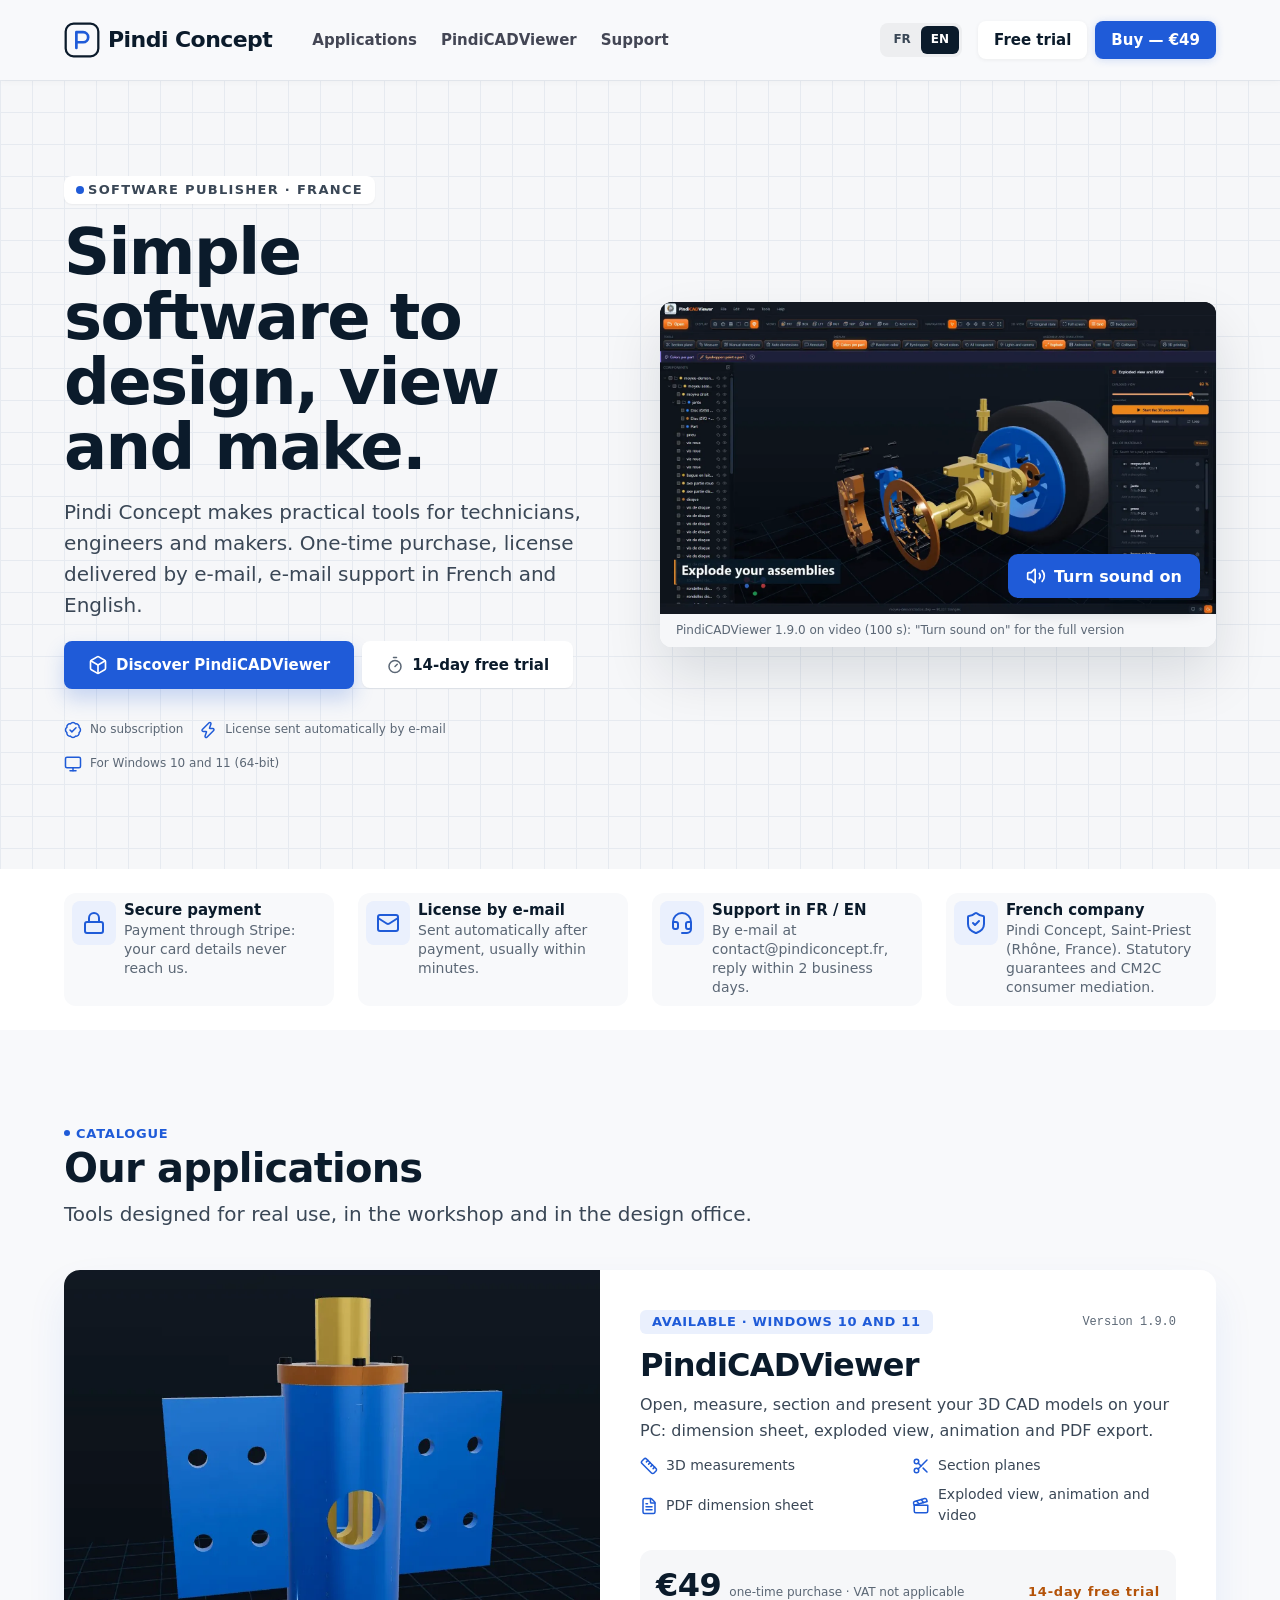
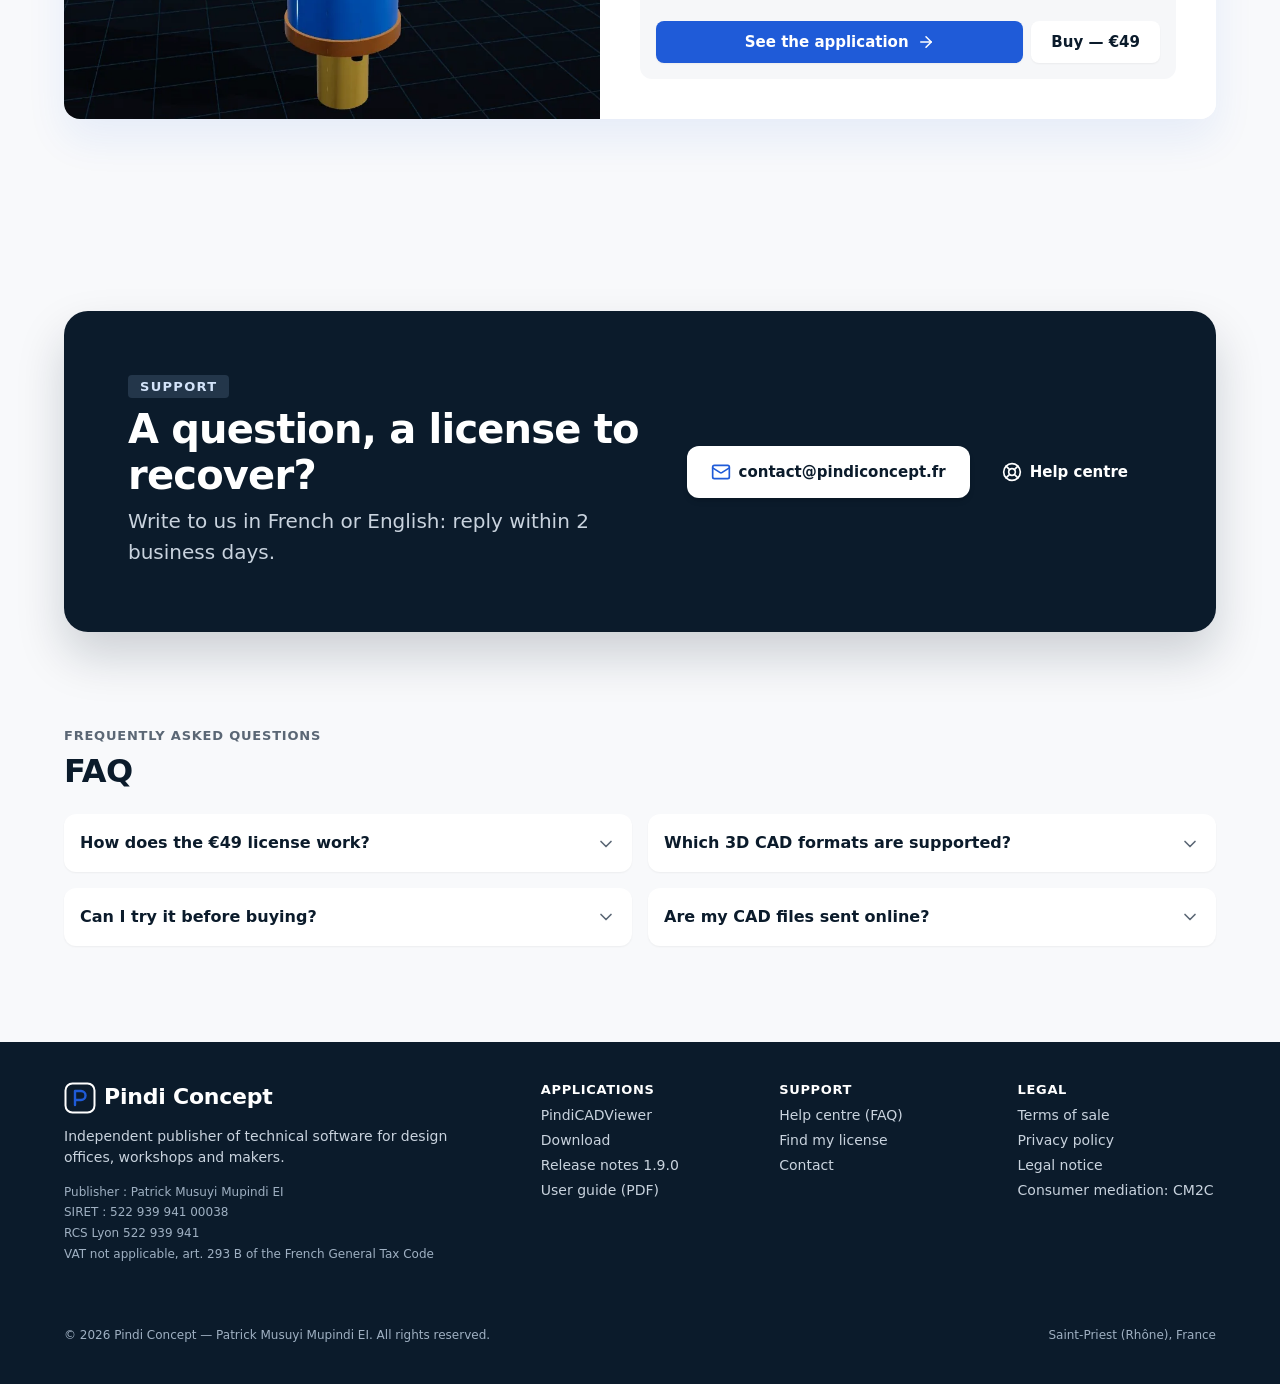
==== commit c3280f82: "Mise à jour de la page de vente" ====
--- a/en/index.html
+++ b/en/index.html
@@ -42,6 +42,7 @@
   <symbol id="i-timer" viewBox="0 0 24 24"><line x1="10" x2="14" y1="2" y2="2"/><line x1="12" x2="15" y1="14" y2="11"/><circle cx="12" cy="14" r="8"/></symbol>
   <symbol id="i-triangle-alert" viewBox="0 0 24 24"><path d="m21.73 18-8-14a2 2 0 0 0-3.48 0l-8 14A2 2 0 0 0 4 21h16a2 2 0 0 0 1.73-3"/><path d="M12 9v4"/><path d="M12 17h.01"/></symbol>
   <symbol id="i-usb" viewBox="0 0 24 24"><circle cx="10" cy="7" r="1"/><circle cx="4" cy="20" r="1"/><path d="M4.7 19.3 19 5"/><path d="m21 3-3 1 2 2Z"/><path d="M9.26 7.68 5 12l2 5"/><path d="m10 14 5 2 3.5-3.5"/><path d="m18 12 1-1 1 1-1 1Z"/></symbol>
+  <symbol id="i-volume-2" viewBox="0 0 24 24"><path d="M11 4.702a.705.705 0 0 0-1.203-.498L6.413 7.587A1.4 1.4 0 0 1 5.416 8H3a1 1 0 0 0-1 1v6a1 1 0 0 0 1 1h2.416a1.4 1.4 0 0 1 .997.413l3.383 3.384A.705.705 0 0 0 11 19.298z"/><path d="M16 9a5 5 0 0 1 0 6"/><path d="M19.364 18.364a9 9 0 0 0 0-12.728"/></symbol>
   <symbol id="i-zap" viewBox="0 0 24 24"><path d="M15.914 4a1.5 1.5 0 00-2.474-1.561l-9 9A1.5 1.5 0 005.5 14h4.002a.5.5 0 01.471.666L8.086 20a1.5 1.5 0 002.475 1.56l9-9A1.5 1.5 0 0018.5 10h-3.997a.5.5 0 01-.472-.667z"/></symbol>
 </svg>
 <header class="fixed top-0 w-full z-50 bg-surface/90 backdrop-blur-xl shadow-[0_1px_8px_rgba(0,0,0,0.04)]">
@@ -85,8 +86,11 @@
 </div>
 <div class="flex-1 w-full min-w-0 z-10">
 <figure class="relative rounded-xl bg-surface-canvas shadow-[0_28px_56px_rgba(11,27,43,0.12)] overflow-hidden">
-<img class="shot" src="../assets/pcv-eclate-en.webp" srcset="../assets/pcv-eclate-en-800.webp 800w, ../assets/pcv-eclate-en.webp 1600w" sizes="(max-width: 800px) 100vw, 1100px" alt="PindiCADViewer: exploded view of a wheel hub (blue rim, copper disc, gold knuckle), with the bill of materials in the right-hand panel" decoding="async"/>
-<figcaption class="px-4 py-2 bg-surface-subtle font-caption text-caption text-text-muted">PindiCADViewer 1.9.0: exploded view and bill of materials</figcaption>
+<div class="relative" data-video>
+<video class="shot" muted loop playsinline preload="none" width="1920" height="1080" poster="../media/pindicadviewer-1.9.0-poster-en.webp" data-boucle="../media/pindicadviewer-1.9.0-boucle-en.mp4" data-complete="../media/pindicadviewer-1.9.0-en.mp4" aria-label="PindiCADViewer 1.9.0 presentation video"></video>
+<button type="button" class="btn-son" data-son><svg class="ic ic-20" aria-hidden="true"><use href="#i-volume-2"/></svg><span>Turn sound on</span></button>
+</div>
+<figcaption class="px-4 py-2 bg-surface-subtle font-caption text-caption text-text-muted">PindiCADViewer 1.9.0 on video (100 s): "Turn sound on" for the full version</figcaption>
 </figure>
 </div>
 </div>
@@ -239,5 +243,6 @@
 </div>
 </footer>
 <script src="../config.js"></script>
+<script src="../assets/video.js" defer></script>
 </body>
 </html>
--- a/assets/pindiconcept.css
+++ b/assets/pindiconcept.css
@@ -14,3 +14,10 @@
 @media (min-width:768px){.md\:items-center{align-items:center}}
 @media (max-width:640px){.text-display{font-size:44px}.prix-grand{font-size:48px;white-space:nowrap}}
 .prix-grand{white-space:nowrap}
+
+/* Vidéo de présentation : bouton « Activer le son » par-dessus la boucle muette */
+.btn-son{position:absolute;right:16px;bottom:16px;display:inline-flex;align-items:center;gap:8px;padding:12px 18px;border:0;border-radius:10px;background:#1F5BD8;color:#fff;font:600 16px/1.2 Inter,'Segoe UI',system-ui,-apple-system,Roboto,Arial,sans-serif;box-shadow:0 8px 20px rgba(11,27,43,.35);cursor:pointer}
+.btn-son:hover{background:#163F99}
+.btn-son:focus-visible{outline:3px solid #EC871B;outline-offset:2px}
+[data-video] video{background:#0b0e13;aspect-ratio:16/9}
+@media (max-width:640px){.btn-son{right:10px;bottom:10px;padding:9px 13px;font-size:14px}}
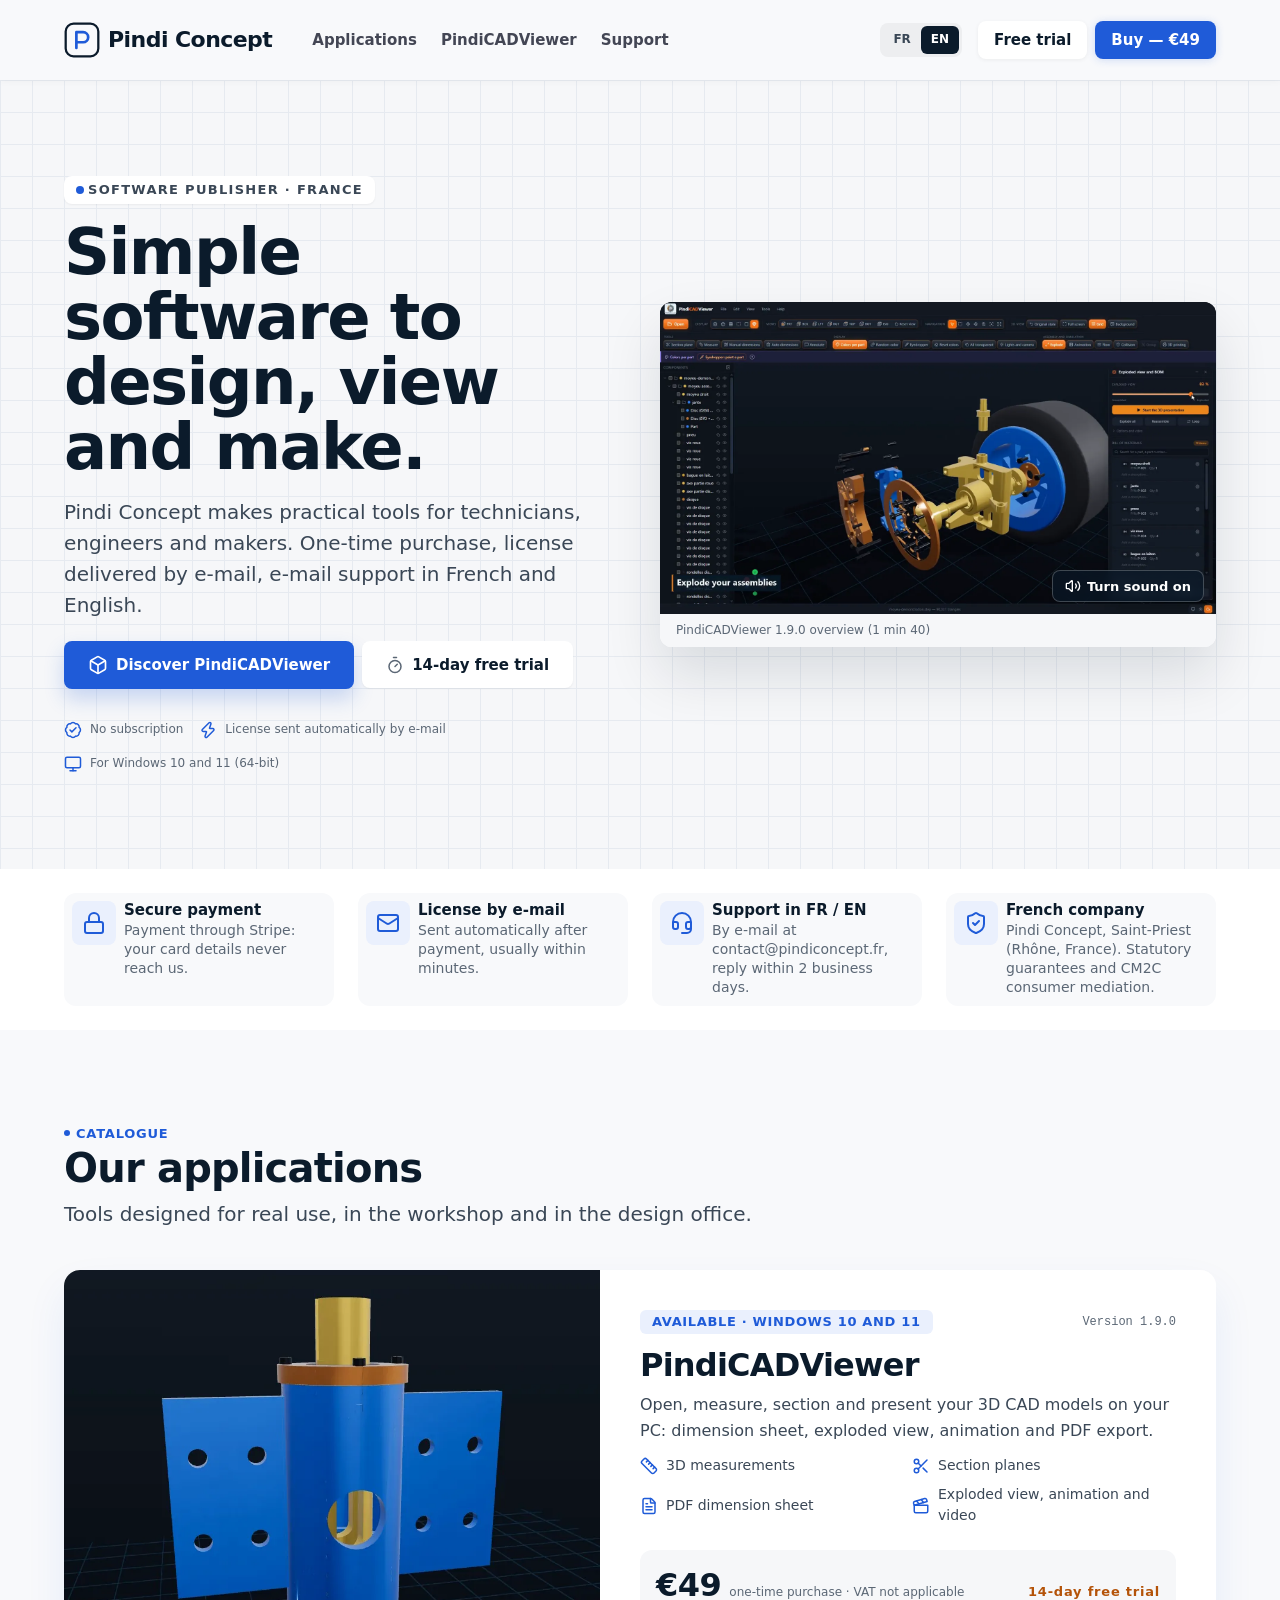
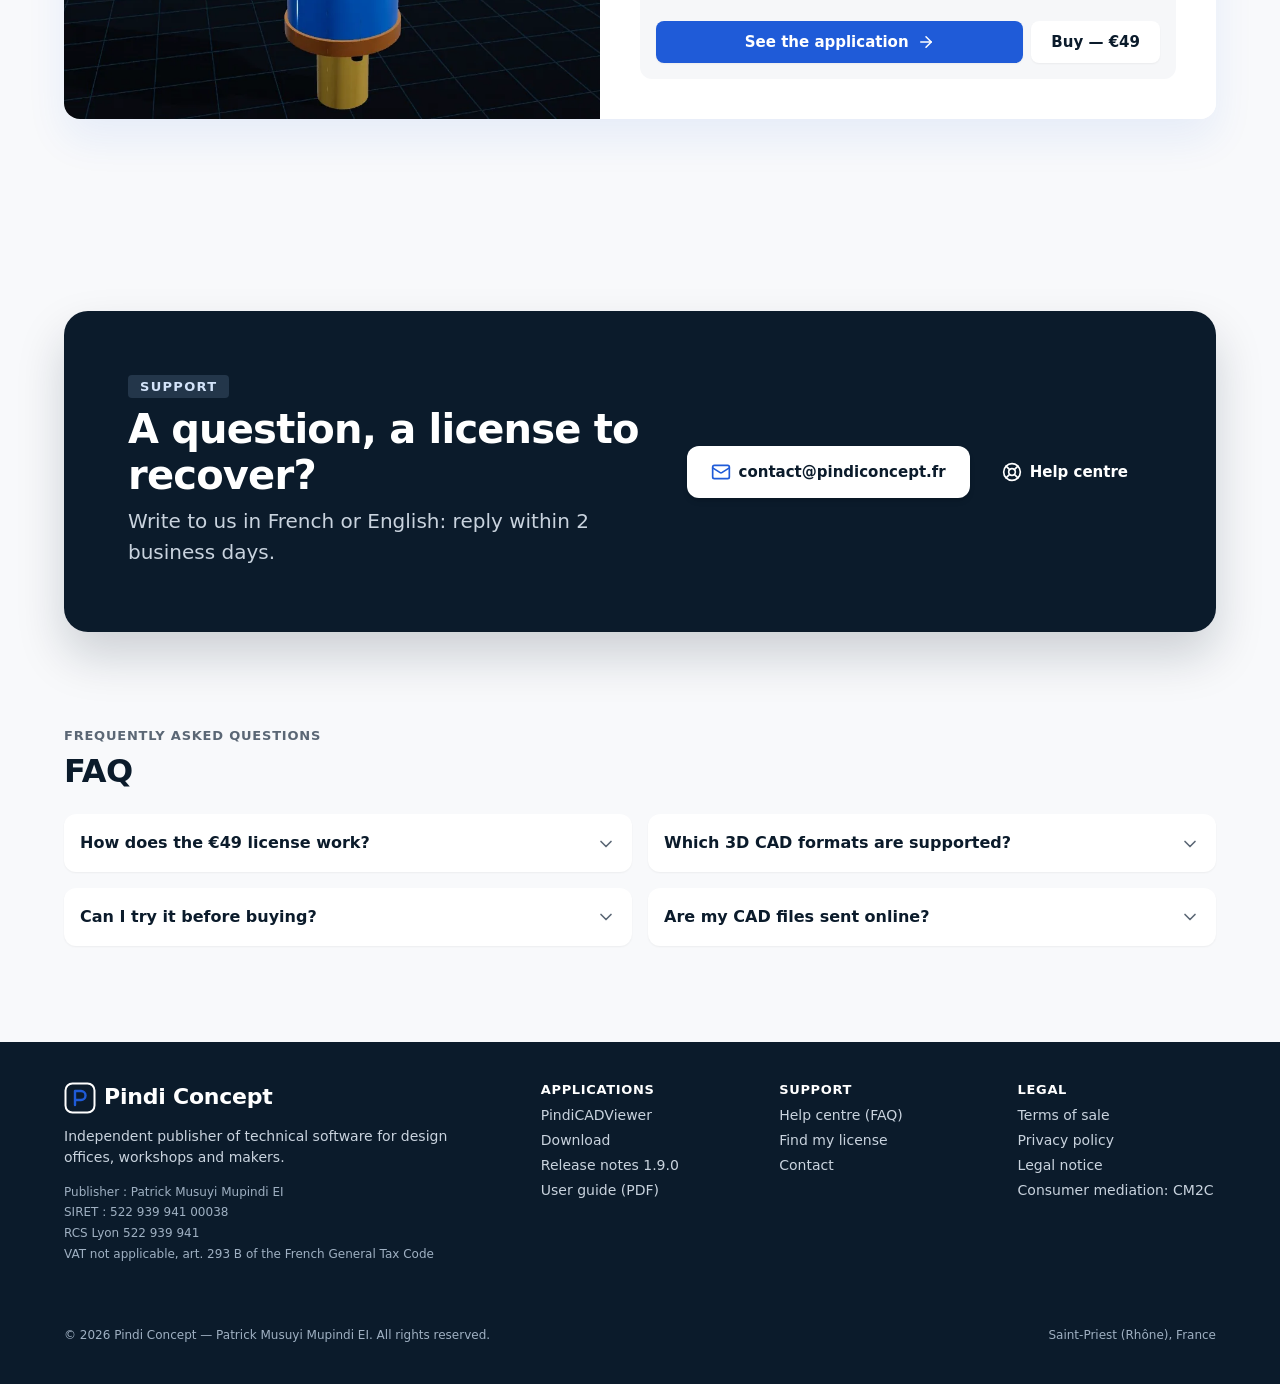
==== commit 8aca5a2d: "Mise à jour de la page de vente" ====
--- a/en/index.html
+++ b/en/index.html
@@ -88,9 +88,9 @@
 <figure class="relative rounded-xl bg-surface-canvas shadow-[0_28px_56px_rgba(11,27,43,0.12)] overflow-hidden">
 <div class="relative" data-video>
 <video class="shot" muted loop playsinline preload="none" width="1920" height="1080" poster="../media/pindicadviewer-1.9.0-poster-en.webp" data-boucle="../media/pindicadviewer-1.9.0-boucle-en.mp4" data-complete="../media/pindicadviewer-1.9.0-en.mp4" aria-label="PindiCADViewer 1.9.0 presentation video"></video>
-<button type="button" class="btn-son" data-son><svg class="ic ic-20" aria-hidden="true"><use href="#i-volume-2"/></svg><span>Turn sound on</span></button>
-</div>
-<figcaption class="px-4 py-2 bg-surface-subtle font-caption text-caption text-text-muted">PindiCADViewer 1.9.0 on video (100 s): "Turn sound on" for the full version</figcaption>
+<button type="button" class="btn-son" data-son aria-label="Turn sound on" title="Turn sound on"><svg class="ic ic-16" aria-hidden="true"><use href="#i-volume-2"/></svg><span>Turn sound on</span></button>
+</div>
+<figcaption class="px-4 py-2 bg-surface-subtle font-caption text-caption text-text-muted">PindiCADViewer 1.9.0 overview (1 min 40)</figcaption>
 </figure>
 </div>
 </div>
--- a/assets/pindiconcept.css
+++ b/assets/pindiconcept.css
@@ -15,9 +15,9 @@
 @media (max-width:640px){.text-display{font-size:44px}.prix-grand{font-size:48px;white-space:nowrap}}
 .prix-grand{white-space:nowrap}
 
-/* Vidéo de présentation : bouton « Activer le son » par-dessus la boucle muette */
-.btn-son{position:absolute;right:16px;bottom:16px;display:inline-flex;align-items:center;gap:8px;padding:12px 18px;border:0;border-radius:10px;background:#1F5BD8;color:#fff;font:600 16px/1.2 Inter,'Segoe UI',system-ui,-apple-system,Roboto,Arial,sans-serif;box-shadow:0 8px 20px rgba(11,27,43,.35);cursor:pointer}
-.btn-son:hover{background:#163F99}
-.btn-son:focus-visible{outline:3px solid #EC871B;outline-offset:2px}
+/* Vidéo de présentation : petit bouton discret « Activer le son » en bas à droite de la boucle muette */
+.btn-son{position:absolute;right:12px;bottom:12px;display:inline-flex;align-items:center;gap:6px;height:32px;padding:0 12px;border:1px solid rgba(255,255,255,.22);border-radius:8px;background:rgba(11,27,43,.62);color:#fff;font:600 13px/1 Inter,'Segoe UI',system-ui,-apple-system,Roboto,Arial,sans-serif;backdrop-filter:blur(4px);cursor:pointer}
+.btn-son:hover{background:rgba(11,27,43,.85)}
+.btn-son:focus-visible{outline:2px solid #EC871B;outline-offset:2px}
 [data-video] video{background:#0b0e13;aspect-ratio:16/9}
-@media (max-width:640px){.btn-son{right:10px;bottom:10px;padding:9px 13px;font-size:14px}}
+@media (max-width:599px){.btn-son{right:8px;bottom:8px;width:36px;height:36px;padding:0;justify-content:center;border-radius:50%}.btn-son span{position:absolute;width:1px;height:1px;overflow:hidden;clip:rect(0 0 0 0);white-space:nowrap}}
